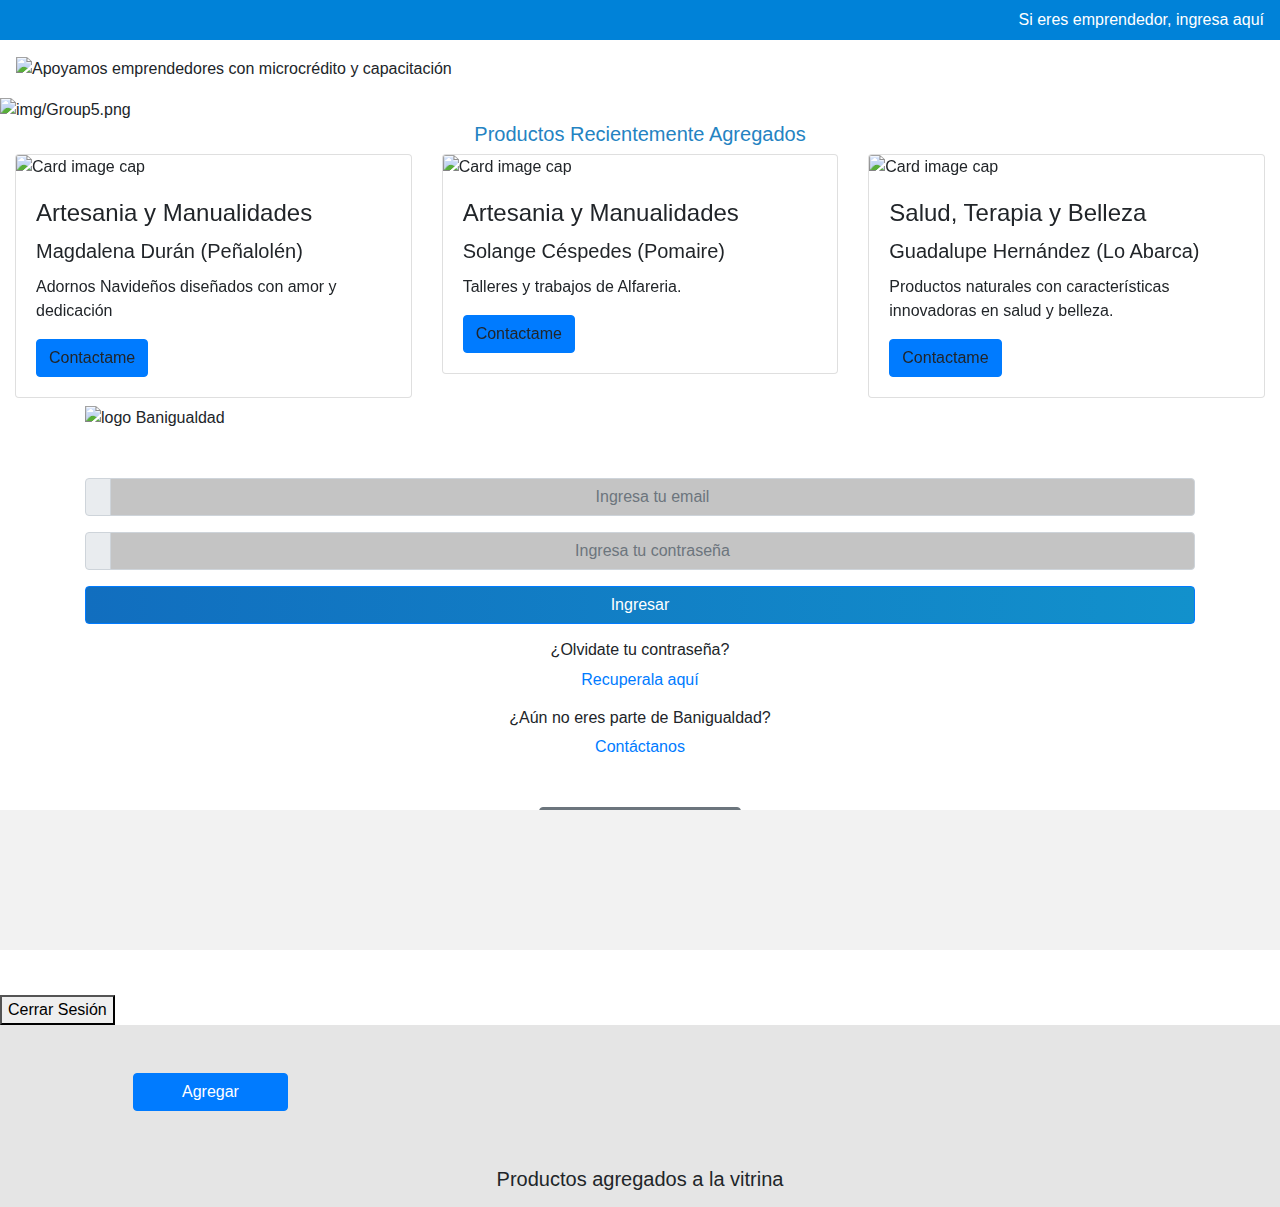
==== src/index.html @ 2a5bd41a "agregando mjoras al carrusel" ====
<!DOCTYPE html>
<html lang="en">

<head>
    <meta charset="UTF-8">
    <meta name="viewport" content="width=device-width, initial-scale=1.0">
    <meta http-equiv="X-UA-Compatible" content="ie=edge">
    <link rel="stylesheet" href="./css/style.css">
    <link rel="stylesheet" href="https://use.fontawesome.com/releases/v5.7.0/css/all.css" integrity="sha384-lZN37f5QGtY3VHgisS14W3ExzMWZxybE1SJSEsQp9S+oqd12jhcu+A56Ebc1zFSJ"
        crossorigin="anonymous">
    <link rel="stylesheet" href="https://stackpath.bootstrapcdn.com/bootstrap/4.3.1/css/bootstrap.min.css" integrity="sha384-ggOyR0iXCbMQv3Xipma34MD+dH/1fQ784/j6cY/iJTQUOhcWr7x9JvoRxT2MZw1T"
        crossorigin="anonymous">
    <!-- <link href="//netdna.bootstrapcdn.com/bootstrap/3.0.0/css/bootstrap.min.css" rel="stylesheet" id="bootstrap-css"> -->
    <!-- <script src="//netdna.bootstrapcdn.com/bootstrap/3.0.0/js/bootstrap.min.js"></script> -->
    <title>Fundación Banigualdad</title>
</head>

<body>
    <!-- Comienzo header -->
    <header>

    </header>
    <!-- Finaliza header -->
    <!-- Comienzo navegación -->

    <!-- Finaliza Navegación -->
    <!-- Comienzo section -->

    <!--Home primera pagina-->
    <section id="home">
        <nav id="navbar">
            <div class="nav-wrapper">
                <ul class="nav justify-content-end">
                    <li class="nav-item">
                        <a id="linkEmprendedor" class="nav-link active" href="#">Si eres emprendedor, ingresa aquí</a>
                    </li>
                </ul>
            </div>
        </nav>

        <div id="logotype">
            <a class="brand-logo"><img class="mk-desktop-logo dark-logo " title="Apoyamos emprendedores con microcrédito y capacitación"
                    alt="Apoyamos emprendedores con microcrédito y capacitación" src="https://www.banigualdad.cl/wp-content/uploads/2017/12/logo_web-01.png"></a>

        </div>
        <img src="img/Group5.png" alt="img/Group5.png" class="imagecoverpage">
        <div>

        </div>

        <!--productos recien agregados-->

        
        <!--Carousel Wrapper-->
    <div id="multi-item-example" class="carousel slide carousel-multi-item" data-ride="carousel">

      <!--Controls-->
      <div class="controls-top">
        <a class="btn-floating" href="#multi-item-example" data-slide="prev"><i class="fas fa-chevron-left"></i></a>
        <a class="btn-floating" href="#multi-item-example" data-slide="next"><i class="fas fa-chevron-right"></i></a>
      </div>
      <!--/.Controls-->

      <!--Indicators-->
      <ol class="carousel-indicators">
        <li data-target="#multi-item-example" data-slide-to="0" class="active"></li>
        <li data-target="#multi-item-example" data-slide-to="1"></li>
        <li data-target="#multi-item-example" data-slide-to="2"></li>
      </ol>
      <!--/.Indicators-->

      <!--Slides-->
      <div class="carousel-inner" role="listbox">

        <!--First slide-->
        <h5 class="text-color-carusel" id="productsTitle">Productos Recientemente Agregados</h5>
        <div class="carousel-item active">

          <div class="col-md-4 left">
            <div class="card mb-2">
              <img class="card-img-top" src="https://informacionimagenes.net/wp-content/uploads/2017/11/Adornos-navide%C3%B1os-tejidos-al-crochet-8.jpg"
                alt="Card image cap">
              <div class="card-body">
                <h4 class="card-title">Artesania y Manualidades</h4>
                <h5 class="card-title">Magdalena Durán (Peñalolén)</h5>
                <p class="card-text">Adornos Navideños diseñados con amor y dedicación</p>
                <a class="btn btn-primary">Contactame</a>
              </div>
            </div>
          </div>

          <div class="col-md-4 left">
            <div class="card mb-2">
              <img class="card-img-top" src="https://www.mimorelia.com/wp-content/uploads/07/noticias/morelia/22/alfareros.jpg"
                alt="Card image cap">
              <div class="card-body">
                <h4 class="card-title">Artesania y Manualidades</h4>
                <h5 class="card-title">Solange Céspedes (Pomaire)</h5>
                <p class="card-text">Talleres y trabajos de Alfareria.</p>
                <a class="btn btn-primary">Contactame</a>
              </div>
            </div>
          </div>

          <div class="col-md-4 left">
            <div class="card mb-2">
              <img class="card-img-top" src="http://www.integrare.cl/images/sobipro/entries/829/thumb_images.jpg"
                alt="Card image cap">
              <div class="card-body">
                <h4 class="card-title">Salud, Terapia y Belleza</h4>
                <h5 class="card-title">Guadalupe Hernández (Lo Abarca)</h5>
                <p class="card-text">Productos naturales con características innovadoras en salud y belleza.</p>
                <a class="btn btn-primary">Contactame</a>
              </div>
            </div>
          </div>

        </div>
        <!--/.First slide-->

        <!--Second slide-->

        <div class="carousel-item">

          <div class="col-md-4 left">
            <div class="card mb-2">
              <img class="card-img-top" src="https://jamoneriasuiza.com/wp-content/uploads/2016/11/IMG_5950-copia.jpg"
                alt="Card image cap">
              <div class="card-body">
                <h4 class="card-title">Comida - Queso de Cabeza</h4>
                <h5 class="card-title">María Cristina Gómez (Maule)</h5>
                <p class="card-text">Jamón elaborado con una selección de las mejores cabezas de cerdo.</p>
                <a class="btn btn-primary">Contactame</a>
              </div>
            </div>
          </div>

          <div class="col-md-4 left">
            <div class="card mb-2">
              <img class="card-img-top" src="https://t1.rg.ltmcdn.com/es/images/2/0/0/img_super_arrollado_de_carne_44002_600.jpg"
                alt="Card image cap">
              <div class="card-body">
                <h4 class="card-title">Comida - Arrollado de Carne</h4>
                <h5 class="card-title">Centro “La amistad”. (Valparaiso)</h5>
                <p class="card-text">Ricos arrollados rellenos para los amates de la carne.</p>
                <a class="btn btn-primary">Contactame</a>
              </div>
            </div>
          </div>

          <div class="col-md-4 left">
            <div class="card mb-2">
              <img class="card-img-top" src="https://previews.123rf.com/images/wihtgod/wihtgod1203/wihtgod120300147/12944627-un-mont%C3%B3n-de-bocadillos-fr%C3%ADos-en-la-mesa-de-buffet-catering.jpg"
                alt="Card image cap">
              <div class="card-body">
                <h4 class="card-title">Comida - Banqueteria</h4>
                <h5 class="card-title"> Marisol Burgos (Maule)</h5>
                <p class="card-text">Servicio de banquetería o de banquetes para eventos.</p>
                <a class="btn btn-primary">Contactame</a>
              </div>
            </div>
          </div>

        </div>
        <!--/.Second slide-->

        <!--Third slide-->
        <div class="carousel-item">

          <div class="col-md-4 left">
            <div class="card mb-2">
              <img class="card-img-top" src="https://i.ibb.co/GHVD1s4/plastico.jpg"
                alt="Card image cap">
              <div class="card-body">
                <h4 class="card-title">Locales y Comercios - Productos Plasticos</h4>
                <h5 class="card-title"> Ricardo Vergara (Santiago)</h5>
                <p class="card-text">Productos Pasticos y de Aluminio Desechable para Alimentos.</p>
                <a class="btn btn-primary">Contactame</a>
              </div>
            </div>
          </div>
          <div class="col-md-4 left">
            <div class="card mb-2">
              <img class="card-img-top" src="https://i.ibb.co/y4S7J2S/herramienta.jpg"
                alt="Card image cap">
              <div class="card-body">
                <h4 class="card-title">Locales y Comercios - Herramientas </h4>
                <h5 class="card-title"> Magaly Arratia (Santiago)</h5>
                <p class="card-text">Venta de todo tipo de herramientas para manualidades.</p>
                <a class="btn btn-primary">Contactame</a>
              </div>
            </div>
          </div>
          <div class="col-md-4 left">
            <div class="card mb-2">
              <img class="card-img-top" src="https://i.ibb.co/9tZRDYV/lavanderia.jpg"
                alt="Card image cap">
              <div class="card-body">
                <h4 class="card-title">Casa y Jardin - Lavanderia</h4>
                <h5 class="card-title"> María Lillo. (San Antonio)</h5>
                <p class="card-text">Servicio de lavado de ropa, manteles y  uniformes.</p>
                <a class="btn btn-primary">Contactame</a>
              </div>
            </div>
          </div>
        </div>
        <!--/.Third slide-->
      </div>
      <!--/.Slides-->
    </div>
    <!--/.Carousel Wrapper-->
    <!--ver más- ir a tienda-->
  
  </section>
    <!--Formulario de ingreso para los emprendedores-->
    <section id="login" class="container">
        <div class="row">
            <div class="col-md-6">
                <img src="./IMG/logo_banigualdad.png" class="img-responsive" alt="logo Banigualdad">
            </div>
        </div>
        <div class="row pt-5">
            <div class="col-12">
                <div id="loginOrRegister">
                    <form action="javascript:void(0)">
                        <div class="input-group mb-3">
                            <div class="input-group-prepend">
                                <span class="input-group-text" id="basic-addon1"><i class="fas fa-user"></i></span>
                            </div>
                            <input id="textEmail" type="text" class="form-control" placeholder="Ingresa tu email"
                                aria-label="Username" aria-describedby="basic-addon1">
                        </div>
                        <div class="input-group mb-3">
                            <div class="input-group-prepend">
                                <span class="input-group-text" id="basic-addon1"><i class="fas fa-lock"></i></span>
                            </div>
                            <input id="password" type="text" class="form-control" placeholder="Ingresa tu contraseña"
                                aria-label="Username" aria-describedby="basic-addon1">
                        </div>
                        <button type="button" class="btn btn-primary btnSignUp" id="btnSignUp">Ingresar</button>
                        <div class="error" id="error-m"></div>
                    </form>
                    <div class="text-center pb-5">
                        <p class="h6 pt-3">¿Olvidate tu contraseña?</p>
                        <a href="">Recuperala aquí</a>
                        <p class="h6 pt-3">¿Aún no eres parte de Banigualdad?</p>
                        <a href="https://www.banigualdad.cl/" target="_blank">Contáctanos</a>
                    </div>
                </div>
            </div>
        </div>
    </section>
    <!--timeline de publicaciones de emprendedores y fundación-->
  
  
    <section id="timeline">
       <div class="container">
       <div class="row justify-content-md-center">
        <div class="dropdown col-md-auto">
            <button class="btn btn-secondary dropdown-toggle" type="button" id="dropdownMenu2" data-toggle="dropdown" aria-haspopup="true" aria-expanded="false">
              @Canales de Difusion
            </button>
            <div class="dropdown-menu" aria-labelledby="dropdownMenu2">
              <button class="dropdown-item" type="button">@Banigualdad</button>
              <button class="dropdown-item" type="button">@Zona Norte</button>
              <button class="dropdown-item" type="button">@Zona Central</button>
              <button class="dropdown-item" type="button">@Zona Sur</button>
            </div>
          </div>

        </div></div>
      
              
         <section id="index_page">
           <div class="container">
              <div class="row justify-content-md-center">
           <!-- comentar y publicar -->  
                <div id="root">
                <div id="newcoments"><div id="comentPost"></div></div>    
                </div>
              </div>
           </div>
        </section>
          
    <!-- Textarea para publicacion -->
                       <!-- Modal -->
<div class="modal fade" id="myModal" tabindex="-1" role="dialog" aria-labelledby="exampleModalLongTitle" aria-hidden="true">
    <div class="modal-dialog" role="document">
      <div class="modal-content">
        <div class="modal-header">
          <h5 class="modal-title" id="exampleModalLongTitle">Ingresa tu publicación </h5>
          <button type="button" class="close" data-dismiss="modal" aria-label="Close">
            <span aria-hidden="true">&times;</span>
          </button>
        </div>
        <div class="modal-body">
          <!-------formulario publicaciones---->
          <form>
            <div class="form-group">
            <label for="exampleInputEmail1" name="title">Titulo</label>
            <input type="email" class="form-control" name="titulo" id="tituloaconvalidar">
            </div>
            <div class="form-group">
            <label for="exampleFormControlSelect1">Canales de Difusion</label>
            <select class="form-control" id="hashtagsPost" >
                <option>BanIgualdad</option>
                <option>Santiago</option>
                <option>Zona Norte</option>
                <option>Zona Central</option>
                <option>Zona Sur</option>
              </select>
            </div>
            <div class="form-group">
            <label id="fileUpload" for="postImgInput" class="inputTitle">Escoger imagen</label>
            <input type="file" class="form-control-file"   id="postImgInput">
            </div>
            <div class="form-group">
             <label for="exampleFormControlTextarea1" name="subject">Escribe tu Post</label>
             <textarea class="form-control" name="comentario" id="coments" ></textarea>
            </div>  
            </form>
        </div>
        <div class="modal-footer">
          <button id="btnComents" type="button"   data-dismiss="modal" class="btn btn-primary">Crear Publicacion</button>
        </div>
      </div>
    </div>
  </div>
        <div>
            <button class="button-right" id="btnLogout"><i class="fas fa-sign-out-alt"></i> Cerrar Sesión</button>
        </div>
    </section>
    <!--Vitrina de emprendedores y sus productos-->
    <section id="viewStore" class="showcase">
    <div id="produc-list">
        
        <div id="serviceCategory">
            <!-- Card deck -->
            <div class="card-deck">
                <!-- Card -->
                <div class="card mb-4">
                    <!--Card image-->
                    <div>
                        <img class="card-img-top" src="https://www.banigualdad.cl/wp-content/uploads/bfi_thumb/alice-peailillo-nrdhmaquke088vcktum8vwrxzqmtpvykxa1p4478t4.jpg"
                            alt="Card image cap">
                        <a href="#!">
                            <div class="mask rgba-white-slight"></div>
                        </a>
                    </div>
                    <!--Card content-->
                    <div class="card-body">
                        <!--Title-->
                        <h4 class="card-title">Servicios</h4>
                        <h3 class="name">Alice Peñailillo</h3>
                        <!--Text-->
                        <p class="card-text">Alice, vive en San Antonio, es Ingeniero de profesión y realiza terapias
                            complementarias, como el reiki</p>
                        <!-- Provides extra visual weight and identifies the primary action in a set of buttons -->
                        <button type="button" class="btn btn-light-blue btn-md">Contactame</button>
                    </div>
                </div>
                <!-- Card -->
                <!-- Card -->
                <div class="card mb-4">
                    <!--Card image-->
                    <div class="view overlay">
                        <img class="card-img-top" src="https://banqueteria-cocteleria.webnode.cl/_files/200000003-16d1717cb9/450/banqueteria-y-eventos-volterra-161711-MLC20619125700_032016-O.jpg"
                            alt="Card image cap">
                        <a href="#!">
                            <div class="mask rgba-white-slight"></div>
                        </a>
                    </div>
                    <!--Card content-->
                    <div class="card-body">
                        <!--Title-->
                        <h4 class="card-title">Servicios</h4>
                        <h3 class="name">Cristina Herrera</h3>
                        <!--Text-->
                        <p class="card-text">Cristina se dedica a prestar servicios de banqueteria en la zona sur del
                            país</p>
                        <!-- Provides extra visual weight and identifies the primary action in a set of buttons -->
                        <button type="button" class="btn btn-light-blue btn-md">Contactame</button>
                    </div>
                </div>
                <!-- Card -->
                <!-- Card -->
                <div class="card mb-4">
                    <!--Card image-->
                    <div class="view overlay">
                        <img class="card-img-top" src="http://www.transportesexpress.cl/site/wp-content/uploads/2017/03/camion4.jpg"
                            alt="Card image cap">
                        <a href="#!">
                            <div class="mask rgba-white-slight"></div>
                        </a>
                    </div>
                    <!--Card content-->
                    <div class="card-body">
                        <!--Title-->
                        <h4 class="card-title">Servicios</h4>
                        <h3 class="name">Ramon Carnicer</h3>
                        <!--Text-->
                        <p class="card-text">Ramon se dedica a hacer fletes en la zona sur del país. Muy ordenado y
                            responsable</p>
                        <!-- Provides extra visual weight and identifies the primary action in a set of buttons -->
                        <button type="button" class="btn btn-light-blue btn-md">Contactame</button>
                    </div>
                </div>
                <!-- Card -->
            </div>
            <!-- Card deck -->
        </div>
        <!--Aquí termina categoria servicios-->
        <div id="foodCategory">
            <!-- Card deck -->
            <div class="card-deck">
                <!-- Card -->
                <div class="card mb-4">
                    <!--Card image-->
                    <div class="view overlay">
                        <img class="card-img-top" src="https://mdbootstrap.com/img/Photos/Others/images/16.jpg" alt="Card image cap">
                        <a href="#!">
                            <div class="mask rgba-white-slight"></div>
                        </a>
                    </div>
                    <!--Card content-->
                    <div class="card-body">
                        <!--Title-->
                        <h4 class="card-title">Card title</h4>
                        <h3 class="name"></h3>
                        <!--Text-->
                        <p class="card-text">Some quick example text to build on the card title and make up the bulk of
                            the card's content.</p>
                        <!-- Provides extra visual weight and identifies the primary action in a set of buttons -->
                        <button type="button" class="btn btn-light-blue btn-md">Read more</button>
                    </div>
                </div>
                <!-- Card -->
                <!-- Card -->
                <div class="card mb-4">
                    <!--Card image-->
                    <div class="view overlay">
                        <img class="card-img-top" src="https://mdbootstrap.com/img/Photos/Others/images/14.jpg" alt="Card image cap">
                        <a href="#!">
                            <div class="mask rgba-white-slight"></div>
                        </a>
                    </div>
                    <!--Card content-->
                    <div class="card-body">
                        <!--Title-->
                        <h4 class="card-title">Card title</h4>
                        <h3 class="name"></h3>
                        <!--Text-->
                        <p class="card-text">Some quick example text to build on the card title and make up the bulk of
                            the card's content.</p>
                        <!-- Provides extra visual weight and identifies the primary action in a set of buttons -->
                        <button type="button" class="btn btn-light-blue btn-md">Read more</button>
                    </div>
                </div>
                <!-- Card -->
                <!-- Card -->
                <div class="card mb-4">
                    <!--Card image-->
                    <div class="view overlay">
                        <img class="card-img-top" src="https://mdbootstrap.com/img/Photos/Others/images/15.jpg" alt="Card image cap">
                        <a href="#!">
                            <div class="mask rgba-white-slight"></div>
                        </a>
                    </div>
                    <!--Card content-->
                    <div class="card-body">
                        <!--Title-->
                        <h4 class="card-title">Card title</h4>
                        <h3 class="name"></h3>
                        <!--Text-->
                        <p class="card-text">Some quick example text to build on the card title and make up the bulk of
                            the card's content.</p>
                        <!-- Provides extra visual weight and identifies the primary action in a set of buttons -->
                        <button type="button" class="btn btn-light-blue btn-md">Read more</button>
                    </div>
                </div>
                <!-- Card -->
            </div>
            <!-- Card deck -->
        </div>
        <div id="handMade">
            <!-- Card deck -->
            <div class="card-deck">
                <!-- Card -->
                <div class="card mb-4">
                    <!--Card image-->
                    <div class="view overlay">
                        <img class="card-img-top" src="https://mdbootstrap.com/img/Photos/Others/images/16.jpg" alt="Card image cap">
                        <a href="#!">
                            <div class="mask rgba-white-slight"></div>
                        </a>
                    </div>
                    <!--Card content-->
                    <div class="card-body">
                        <!--Title-->
                        <h4 class="card-title">Card title</h4>
                        <h3 class="name"></h3>
                        <!--Text-->
                        <p class="card-text">Some quick example text to build on the card title and make up the bulk of
                            the card's content.</p>
                        <!-- Provides extra visual weight and identifies the primary action in a set of buttons -->
                        <button type="button" class="btn btn-light-blue btn-md">Read more</button>
                    </div>
                </div>
                <!-- Card -->
                <!-- Card -->
                <div class="card mb-4">
                    <!--Card image-->
                    <div class="view overlay">
                        <img class="card-img-top" src="https://mdbootstrap.com/img/Photos/Others/images/14.jpg" alt="Card image cap">
                        <a href="#!">
                            <div class="mask rgba-white-slight"></div>
                        </a>
                    </div>
                    <!--Card content-->
                    <div class="card-body">
                        <!--Title-->
                        <h4 class="card-title">Card title</h4>
                        <h3 class="name"></h3>
                        <!--Text-->
                        <p class="card-text">Some quick example text to build on the card title and make up the bulk of
                            the card's content.</p>
                        <!-- Provides extra visual weight and identifies the primary action in a set of buttons -->
                        <button type="button" class="btn btn-light-blue btn-md">Read more</button>
                    </div>
                </div>
                <!-- Card -->
                <!-- Card -->
                <div class="card mb-4">
                    <!--Card image-->
                    <div class="view overlay">
                        <img class="card-img-top" src="https://mdbootstrap.com/img/Photos/Others/images/15.jpg" alt="Card image cap">
                        <a href="#!">
                            <div class="mask rgba-white-slight"></div>
                        </a>
                    </div>
                    <!--Card content-->
                    <div class="card-body">
                        <!--Title-->
                        <h4 class="card-title">Card title</h4>
                        <h3 class="name"></h3>
                        <!--Text-->
                        <p class="card-text">Some quick example text to build on the card title and make up the bulk of
                            the card's content.</p>
                        <!-- Provides extra visual weight and identifies the primary action in a set of buttons -->
                        <button type="button" class="btn btn-light-blue btn-md">Read more</button>
                    </div>
                </div>
                <!-- Card -->
            </div>
            <!-- Card deck -->
        </div>
        <div id="terapyAndBeauty">
            <!-- Card deck -->
            <div class="card-deck">
                <!-- Card -->
                <div class="card mb-4">
                    <!--Card image-->
                    <div class="view overlay">
                        <img class="card-img-top" src="https://mdbootstrap.com/img/Photos/Others/images/16.jpg" alt="Card image cap">
                        <a href="#!">
                            <div class="mask rgba-white-slight"></div>
                        </a>
                    </div>
                    <!--Card content-->
                    <div class="card-body">
                        <!--Title-->
                        <h4 class="card-title">Card title</h4>
                        <h3 class="name"></h3>
                        <!--Text-->
                        <p class="card-text">Some quick example text to build on the card title and make up the bulk of
                            the card's content.</p>
                        <!-- Provides extra visual weight and identifies the primary action in a set of buttons -->
                        <button type="button" class="btn btn-light-blue btn-md">Read more</button>
                    </div>
                </div>
                <!-- Card -->
                <!-- Card -->
                <div class="card mb-4">
                    <!--Card image-->
                    <div class="view overlay">
                        <img class="card-img-top" src="https://mdbootstrap.com/img/Photos/Others/images/14.jpg" alt="Card image cap">
                        <a href="#!">
                            <div class="mask rgba-white-slight"></div>
                        </a>
                    </div>
                    <!--Card content-->
                    <div class="card-body">
                        <!--Title-->
                        <h4 class="card-title">Card title</h4>
                        <h3 class="name"></h3>
                        <!--Text-->
                        <p class="card-text">Some quick example text to build on the card title and make up the bulk of
                            the card's content.</p>
                        <!-- Provides extra visual weight and identifies the primary action in a set of buttons -->
                        <button type="button" class="btn btn-light-blue btn-md">Read more</button>
                    </div>
                </div>
                <!-- Card -->
                <!-- Card -->
                <div class="card mb-4">
                    <!--Card image-->
                    <div class="view overlay">
                        <img class="card-img-top" src="https://mdbootstrap.com/img/Photos/Others/images/15.jpg" alt="Card image cap">
                        <a href="#!">
                            <div class="mask rgba-white-slight"></div>
                        </a>
                    </div>
                    <!--Card content-->
                    <div class="card-body">
                        <!--Title-->
                        <h4 class="card-title">Card title</h4>
                        <h3 class="name"></h3>
                        <!--Text-->
                        <p class="card-text">Some quick example text to build on the card title and make up the bulk of
                            the card's content.</p>
                        <!-- Provides extra visual weight and identifies the primary action in a set of buttons -->
                        <button type="button" class="btn btn-light-blue btn-md">Read more</button>
                    </div>
                </div>
                <!-- Card -->
            </div>
            <!-- Card deck -->
        </div>
    </div>
    </section>
    <!--Perfil de los emprendedores-->
    <section id="profile" class="container section-profile">
        <div class="card styleCard" style="max-width: 540px;">
            <div class="row no-gutters">
                <div class="col-4">
                    <img src="./IMG/solange-cspedes.jpg" class="card-img imgProfile" alt="imagen de perfil">
                </div>
                <div class="col-8">
                    <div class="card-body">
                        <h5 class="card-title">Solange Céspedes</h5>
                        <p class="card-text">“Manteniendo la tradición en Pomaire”</p>
                    </div>
                </div>
            </div>
        </div>
        <div class="row mt-3">
            <div class="col colReview m-2">
                <div class="pt-3 pb-5">
                    <h6>Mi historia</h6>
                    <p>
                        Tengo mi taller y además tengo un local donde vendo lo que yo misma fabrico. Antes yo solo
                        abastecía
                        locales
                        y no ganaba mucho dinero, incluso pensé en dejarlo al ver mi situación económica. Un día me
                        topé con una
                        amiga
                        que pertenecía a la Fundación que me invitó a participar.
                    </p>
                    <h6>Ubicación</h6>
                    <p>
                        Pomaire 1234
                    </p>
                    <h6>Horario</h6>
                    <p>
                        lunes a viernes 09:00-16:00 hrs.
                    </p>
                    <h6>Quiero que me contacten por:</h6>
                    <div class="form-check">
                        <input class="form-check-input" type="radio" name="exampleRadios" id="exampleRadios1" value="option1"
                            checked>
                        <label class="form-check-label" for="exampleRadios1">
                            Teléfono
                        </label>
                    </div>
                    <div class="form-check">
                        <input class="form-check-input" type="radio" name="exampleRadios" id="exampleRadios2" value="option2">
                        <label class="form-check-label" for="exampleRadios2">
                            Correo
                        </label>
                    </div>
                    <div class="form-check">
                        <input class="form-check-input" type="radio" name="exampleRadios" id="exampleRadios1" value="option1"
                            checked>
                        <label class="form-check-label" for="exampleRadios1">
                            Facebook
                        </label>
                    </div>
                    <button type="button" class="btn btn-primary btn-md float-right">Editar mi perfil</button>
                </div>
            </div>
        </div>
    </section>
    <!-- agregar productos-->
    <section id="products" class="section-profile">
        <div class="container">
            <div class="row p-5">
                <div class="col">
                    <button type="button" class="btn btn-primary px-5" data-toggle="modal" data-target="#modalproductos">Agregar</button>
                </div>
            </div>
            <div class="row p-2">
                <div class="col text-center">
                    <h5>Productos agregados a la vitrina</h5>
                </div>
            </div>
            <!-- tabla con productos -->
            <div class="subirproductos" class="row mt-3">
                <div class="col colReview m-2 mb-5">
                    <table class="table">
                        <tbody>
                            <tr>
                                <th scope="row">1</th>
                                <td>Olla de greda</td>
                                <td>$25.000</td>
                                <td>
                                    <div class="row icon-group">
                                        <div class="col-2"><button id="" class="post-icon"><i class="fas fa-pen"></i></button></div>
                                        <div class="col-2"><button id="" class="post-icon float-right"><i class="fas fa-trash-alt"></i></button></div>
                                    </div>
                                </td>
                            </tr>
                            <tr>
                                <th scope="row">2</th>
                                <td>Platos de greda</td>
                                <td>$3.900</td>
                                <td>
                                    <div class="row icon-group">
                                        <div class="col-2"><button id="" class="post-icon"><i class="fas fa-pen"></i></button></div>
                                        <div class="col-2"><button id="" class="post-icon float-right"><i class="fas fa-trash-alt"></i></button></div>
                                    </div>
                                </td>
                            </tr>
                            <tr>
                                <th scope="row">3</th>
                                <td>Chanchito de greda</td>
                                <td>$1.500</td>
                                <td>
                                    <div class="row icon-group">
                                        <div class="col-2"><button id="" class="post-icon"><i class="fas fa-pen"></i></button></div>
                                        <div class="col-2"><button id="" class="post-icon float-right"><i class="fas fa-trash-alt"></i></button></div>
                                    </div>
                                </td>
                            </tr>
                            <tr>
                                <th scope="row">3</th>
                                <td>Set de 4 tazas de greda</td>
                                <td>$3.500</td>
                                <td>
                                    <div class="row icon-group">
                                        <div class="col-2"><button id="" class="post-icon"><i class="fas fa-pen"></i></button></div>
                                        <div class="col-2"><button id="" class="post-icon float-right"><i class="fas fa-trash-alt"></i></button></div>
                                    </div>
                                </td>
                            </tr>
                        </tbody>
                    </table>
                </div>
            </div>
            <!-- Modal -->
            <div class="modal fade" id="modalproductos" tabindex="-1" role="dialog" aria-labelledby="exampleModalCenterTitle"
                aria-hidden="true">
                <div class="modal-dialog modal-dialog-centered" role="document">
                    <div class="modal-content">
                        <div class="modal-header">
                            <h5 class="modal-title pl-2" id="exampleModalCenterTitle">Olla de greda</h5>
                            <button type="button" class="close" data-dismiss="modal" aria-label="Close">
                                <span aria-hidden="true">&times;</span>
                            </button>
                        </div>
                        <div class="modal-body row pl-4">
                            <div class="col-6">
                                <img src="IMG/olla-greda.jpg" alt="imagen del producto" class="img-product">
                            </div>
                            <div class="col-6">
                                Olla de greda ideal para mantener el calor
                                <hr>
                                <p class="h6">$25.000</p>
                            </div>
                        </div>
                        <div class="modal-footer">
                            <button type="button" class="btn btn-secondary" data-dismiss="modal">Cerrar</button>
                            <button type="button" class="btn btn-primary">Guardar</button>
                        </div>
                    </div>
                </div>
            </div>
            <!-- termina modal -->
        </div>
    </section>
    <!-- Finaliza section -->
    <!-- Comienzo footer -->
    
<footer id="footer_page">
        <div class="container">
            <div class="row">
               
               <div  class="col icons-footer">
                   <a id="index" href="#timeline">
                   <i class="fas fa-home btn-act active"></i>
                   </a>
              </div>
               <div class="col icons-footer"> 
                    <a id="search" href="#viewStore">
                    <i class="fas fa-shopping-bag"></i>
                    </a>
               </div>
               <div class="col icons-footer">
                  <a class="add-post" id="addPost" data-toggle="modal" data-target="#myModal">
                  <i class="fas fa-plus-circle btn-act"></i>
                  </a>
              </div>
               <div class="col icons-footer"> 
                   <a id="recipes" href="#addProductos">
                      <i class="fas fa-cart-plus"></i>
                   </a>
              </div>
               <div  class="col icons-footer"> 
                   <a id="showUser" href="#profile">
                   <i  class="fas fa-user-circle btn-act"></i>
                   </a> 
              </div>          
      </div>
    </div>
        <!--footer e iconos de vitrina -->
  </footer>
    
    <!-- Finaliza footer Ana  -->
    <script src="https://cdn.firebase.com/libs/firebaseui/3.1.1/firebaseui.js"></script>
    <script src="https://www.gstatic.com/firebasejs/5.8.1/firebase.js"></script>
    <script>
        const config = {
            apiKey: "AIzaSyC6-D_wOl0xwxRoVaSQBrIKMBdHiU4BDu0",
            authDomain: "banigualdad-d5784.firebaseapp.com",
            databaseURL: "https://banigualdad-d5784.firebaseio.com",
            projectId: "banigualdad-d5784",
            storageBucket: "banigualdad-d5784.appspot.com",
            messagingSenderId: "250712200354"
        };
        firebase.initializeApp(config);
    </script>
    <script src="https://code.jquery.com/jquery-3.3.1.slim.min.js" integrity="sha384-q8i/X+965DzO0rT7abK41JStQIAqVgRVzpbzo5smXKp4YfRvH+8abtTE1Pi6jizo"
        crossorigin="anonymous"></script>
    <script src="https://cdnjs.cloudflare.com/ajax/libs/popper.js/1.14.7/umd/popper.min.js" integrity="sha384-UO2eT0CpHqdSJQ6hJty5KVphtPhzWj9WO1clHTMGa3JDZwrnQq4sF86dIHNDz0W1"
        crossorigin="anonymous"></script>
    <script src="https://stackpath.bootstrapcdn.com/bootstrap/4.3.1/js/bootstrap.min.js" integrity="sha384-JjSmVgyd0p3pXB1rRibZUAYoIIy6OrQ6VrjIEaFf/nJGzIxFDsf4x0xIM+B07jRM"
        crossorigin="anonymous"></script>
    
    <script src="./JS/index.js" type="module"></script>
    <script src="./JS/main.js" type="module"></script>
    <script src="./JS/auth.js" type="module"></script>
</body>
---- src/css/style.css ----
/* estilos del login */
html{
    margin:0
}
.container {
    justify-content: center;
}


.btnSignUp{
    width: 100%;
    background: -webkit-linear-gradient(left,#116ebf 0%, #1291cc 100%);
}

#login form input {
    background: #C4C4C4;
    text-align: center;
}
#login form button {
    background: -webkit-linear-gradient(left,#116ebf 0%, #1291cc 100%);
    box-sizing: border-box;
    color: #ffffff;
}
#login form button:hover {
    opacity: 0.6;
    transition: 0.4s;
}

#login{
    display: block;
}

.img-responsive{

  margin: 0 auto;
  display: flex;
 
}




/* pagina principal */

.imagecoverpage{
    width: 100%;
}

#navbar{
    background-color: #0082d8;
   
}

#linkEmprendedor{
    color: white;
}

#logotype{
    margin: 1rem;
    margin-bottom: 1rem;
}

.map{
    width: auto;
    margin-top: 1rem;
    
}

#shopping-bag{
    width: 60px;
    height: 60px;
    justify-content: center;
    margin: 0 auto;
    max-width: 100%;
    height: auto;
    display: block;
   
}


img.card-img-top{
    height: 100%;
    max-height: 250px;
}
div.card mb-2{
    height: 100%;
    max-height: 600px;
}
#viewStore{
    display:none;

}


#search{
    text-align: center;
 }
 
 .btn-outline-secondary {
     color: #74c75b;
     border-color: #74c75b;
 }
 
 #selectOption{
     margin-top: 1.2rem;
 }
 
 select#inputGroupSelect04.custom-select{
     width: 200px;
 }

 #moreProducts{
     font-size: 1.5rem;
     font-family: sans-serif;
     color: #0082d8;
     text-align: center;
 }


input.form-control.form-control-sm.mr-3.w-75{
    width: 4rem;
    margin: 1rem;
}

/* productos y servicios */

.post-icon{
    border: none;
    background: transparent;
    cursor: pointer;
}


.img-product{
    width: 100px;
}
/* termino de productos y servicios */

#search{
    float:right
}

select.browser-default.custom-select{
    width: 20rem;
    margin: 1rem;
}

i.fas.fa-search{
     color: #0082d8;
     
}
 

.carousel-item{
    display: flex;
    position: relative;
}

.textTitle, .controls-top{
    text-align: center;
}

#more{
    display: flex;
    
}

.moreproduct{
    position: relative;
    text-align: center;
    left: 40%;
    top: 40px;
}


.textmore{
    position: relative;
    top: 50px;
    left: 40%;
}
/*Escondiendo home para trabajar en viewStore*/
/*#home{
    display: none;
}*/

/* vitrina */

.lisProduct{
    display: block;
}


/* perfil */
.section-profile{
    background-color:#e5e5e5;
}
.imgProfile{
    width: 100px;
    border-radius: 50%!important;
    margin-top: 10px;
}

.styleCard{
    border:none!important;
    background-color:#e5e5e5!important;
}

.colReview{
    background-color: #ffffff;
    box-shadow: 0px 10px 20px rgba(31, 32, 65, 0.08)!important;
    border-radius: 10px;
}

#profile{
    display: none;

}

/* footer */

 /* timeline */

 .timeline{
     display: none;
 }

img.card-img-top{
    height: 100%;
    max-height: 200px;
}


/* pagina timeline and other YOyi's css*/

.icons-footer{
    flex-direction: row;
    display: flex;
    justify-content: center;
    font-size: 28px;
    
  }
  .icons-footer a{
    color: #666;

  }
  .icons-footer a:focus,
  .icons-footer a:hover{
    color: #2483c2;
  }


  .boxicon_nav{
      display: flex;
      flex-direction: row;
      align-items: center;
  }
  footer{
    background-color: #f2f2f2;
    width: 100%;
    position: fixed;
    clear: both;
    height:140px;
    margin-top: 0px;
    padding-top: 10px;
    overflow: visible;
    top:90%;
    z-index: 100;
 

  }

  .footericons{
    display:none;
  }

  #index_page{
    margin-bottom: 100px;
    margin-top: 30px;
  }
 .font-footer{
  text-align: center;
  margin-top: 20px;
   color:#8d57a1;
 }
.text-login{
  padding-top: 20px;
  padding-bottom: 20px;
}
.red{
  color:red;
}

.comentar-post{
  margin-top:10px;
border: 1px solid purple;
padding:5px;
text-align: left;
}
.comentar-post p{

padding:5px;

}
/*** CARD STLES  for Timeline ***/

.cards-container{

  max-width: 100%;
  margin: 2rem auto;
}


.card-one{
  position: relative;
  width: 90%;
  margin: 5%;
  background: #fff;
  box-shadow: 0 0 60px 2px rgba(0,0,0,.10);

} 
.header_card{
    position: relative;
    width: 100%;
    height: 60px;
    background-color:#884EA0; 
   }
    
.header_card::before, .header_card::after{
      content: '';
      position: absolute;
      top: 0;bottom: 0;left: 0;right: 0;
      background: inherit;
    }
.header_card::before{
      -webkit-transform: skewY(-8deg);
      -moz-transform: skewY(-8deg);
      -ms-transform: skewY(-8deg);
      -o-transform: skewY(-8deg);
      transform: skewY(-8deg);
      -webkit-transform-origin: 100% 100%;
      -moz-transform-origin: 100% 100%;
      -ms-transform-origin: 100% 100%;
      -o-transform-origin: 100% 100%;
      transform-origin: 100% 100%;
    }
.header_card::after{
      -webkit-transform: skewY(8deg);
      -moz-transform: skewY(8deg);
      -ms-transform: skewY(8deg);
      -o-transform: skewY(8deg);
      transform: skewY(8deg);
      -webkit-transform-origin: 0 100%;
      -moz-transform-origin: 0 100%;
      -ms-transform-origin: 0 100%;
      -o-transform-origin: 0 100%;
      transform-origin: 0 100%;
    }
.avatar{
      position: absolute;
      left: 50%;
      top: 30px;
      margin-left: -50px;
      z-index: 5;
      width: 100px;
      height: 100px;
      border-radius: 50%;
      overflow: hidden;
      background: #c8c;
      border:3px solid #fff;}
.avatar img{
        position: absolute;
        top: 50%;
        left: 50%;
        -webkit-transform: translate(-50%, -50%);
        -moz-transform: translate(-50%, -50%);
        -ms-transform: translate(-50%, -50%);
        -o-transform: translate(-50%, -50%);
        transform: translate(-50%, -50%);
        width: 100px;
        height: auto;
      }
    
 .info-user-p{
    position: relative;
    margin: 80px 0 30px;
    text-align: center;}
.info-user-p::after{
      content: '';
      position: absolute;
      bottom: -15px;
      left: 50%;
      margin-left: -15px;
      width: 30px;
      height: 1px;
      background: #000;
    }
  
.desc{
    padding: 0 1rem 2rem;
    text-align: center;
    line-height: 1.5;
    color: #777;
  }
 .contacts{
    width: 200px;
    max-width: 100%;
    margin: 0 auto 3rem;}
.contacts   a{
      display: block;
      width: 33.333333%;
      float: left;
      text-align: center;
      color:#c8c ;}

.contacts   a:hover{
        color: #333;}

  
  .footer_card{
    position: relative;
    padding: 1rem;
    background-color:#884EA0;
    text-align: center;}

.footer_card a{
      padding: 0 1rem;
      color: #e2e2e2;
      -webkit-transition: color .4s;
      -moz-transition: color .4s;
      -ms-transition: color .4s;
      -o-transition: color .4s;
      transition: color .4s;
    }
.footer_card a:hover{
        color:#c8c;
      }

.footer_card::before{
      content: '';
      position: absolute;
      top: -27px;
      left: 50%;
      margin-left: -15px;
      border: 15px solid transparent;
      border-bottom-color: #884EA0;
    }

    #addpost_container{
      display: none;
    }
    #recipes_container{
      display: none;
      margin-bottom: 50px;
    }
    #profile_container{
      display: none;
      margin-bottom: 50px;
    }
    #search_container{
      display: none;
      margin-bottom: 50px;
    }
    .savebiograph{

      font-family: "Roboto", sans-serif;
      text-transform: uppercase;
      outline: 0;
      background:rgb(146, 100, 165);
      width: 50%;
      border: 0;
      padding: 10px;
      color: #FFFFFF;
      font-size: 12px;
      -webkit-transition: all 0.3 ease;
      transition: all 0.3 ease;
      cursor: pointer;
    }
    
    
    
    .box_text{
    
      width: 90%;
      margin-left: 5%;
      margin-right: 5%;
      margin-bottom: 60px;
      background: #fff;
      box-shadow: 0 0 20px 2px rgba(0,0,0,.10);
      padding: 8px;
      border: 1px solid #ae71e6;
      position: relative;
    } 
    .box-header{
        width: 100%;
        height: 80px;
        background-color: #dee9f4;
    }
    .name-post {
      margin-left: 100px;
      font-size: 26px;
      color: #666;
      padding-top: 15px;
    }

    .name-post2{
      font-size: 14px;
      color:#fff;
      padding: 10px;
      text-align: center;
    }
    .box-header2{
      width: 100%;
      height: 60px;
      background-color: rgb(146, 100, 165); 
  }  
       .avatar_post{
        position: absolute;
        
        width: 80px;
        height: 80px;
        border-radius: 50%;
        overflow: hidden;
        background: #c8c;
        border: 3px solid #fff;}

    .avatar_post img{
          position: absolute;
          top: 50%;
          left: 50%;
          -webkit-transform: translate(-50%, -50%);
          -moz-transform: translate(-50%, -50%);
          -ms-transform: translate(-50%, -50%);
          -o-transform: translate(-50%, -50%);
          transform: translate(-50%, -50%);
          width: 80px;
          height: auto;
        }  
       .box-content{
         padding: 15px 5px;
       } 
    
       .box-buttons{
        position: relative;
        padding: 1rem;
        text-align: center;}
    
    
        .btn-likecoment{
       font-family: "Roboto", sans-serif;
          text-transform: uppercase;
          outline: 0;
          background:rgb(146, 100, 165);
          width: 100%;
          border: 0;
          padding: 10px;
          color: #FFFFFF;
          font-size: 12px;
          -webkit-transition: all 0.3 ease;
          transition: all 0.3 ease;
          cursor: pointer;
      
        }    
        .icondeskopt{
          display: none;
        }
        .coments-post{
          width: 100%; 
          height: 85px;
        }
        .coment-post{
          width: 100%;
          height: 45px;
        }
        .coment-biograph{
          width: 100%;
          height: 25px;
        }
        #postImgInput{
          font-size: 12px;
        }

.img-post{
  width: 100%;
 margin-top: 20px;
 margin-bottom: 20px;
 padding: 10px;



}

.contenidopost-img{
    width: 30%;
    float:left;
}

.coment-post{
  width: 100%;
  height: 85px;
  }
.contenidopost{
    width: 70%;
    float:left;
    padding-left: 20px;
    padding-top: 20px;



}  

.alinear{
    display:flex;
    justify-content: center;
    align-items: center;
}

#comentPost{
    width:90%;
    margin-left:30px;
    margin-top:20px;
    margin-bottom:20px;
}



.content{
    margin-top: 0px;
}
 

.subirproductos{
    display: none;
}

.left
{float: left;}

.icon-post{
    font-size:18px;
    padding: 10px;
    margin-bottom: 20px;
}
.text-color-carusel{
    color:#2483c2;
    text-align: center;
}

.card-style{
    border-radius: 20px 20px 20px 20px!important;
-moz-border-radius: 20px 20px 20px 20px!important;
-webkit-border-radius: 20px 20px 20px 20px!important;
box-shadow:0 0 60px 12px rgba(0, 0, 0, 0.08)!important;

}
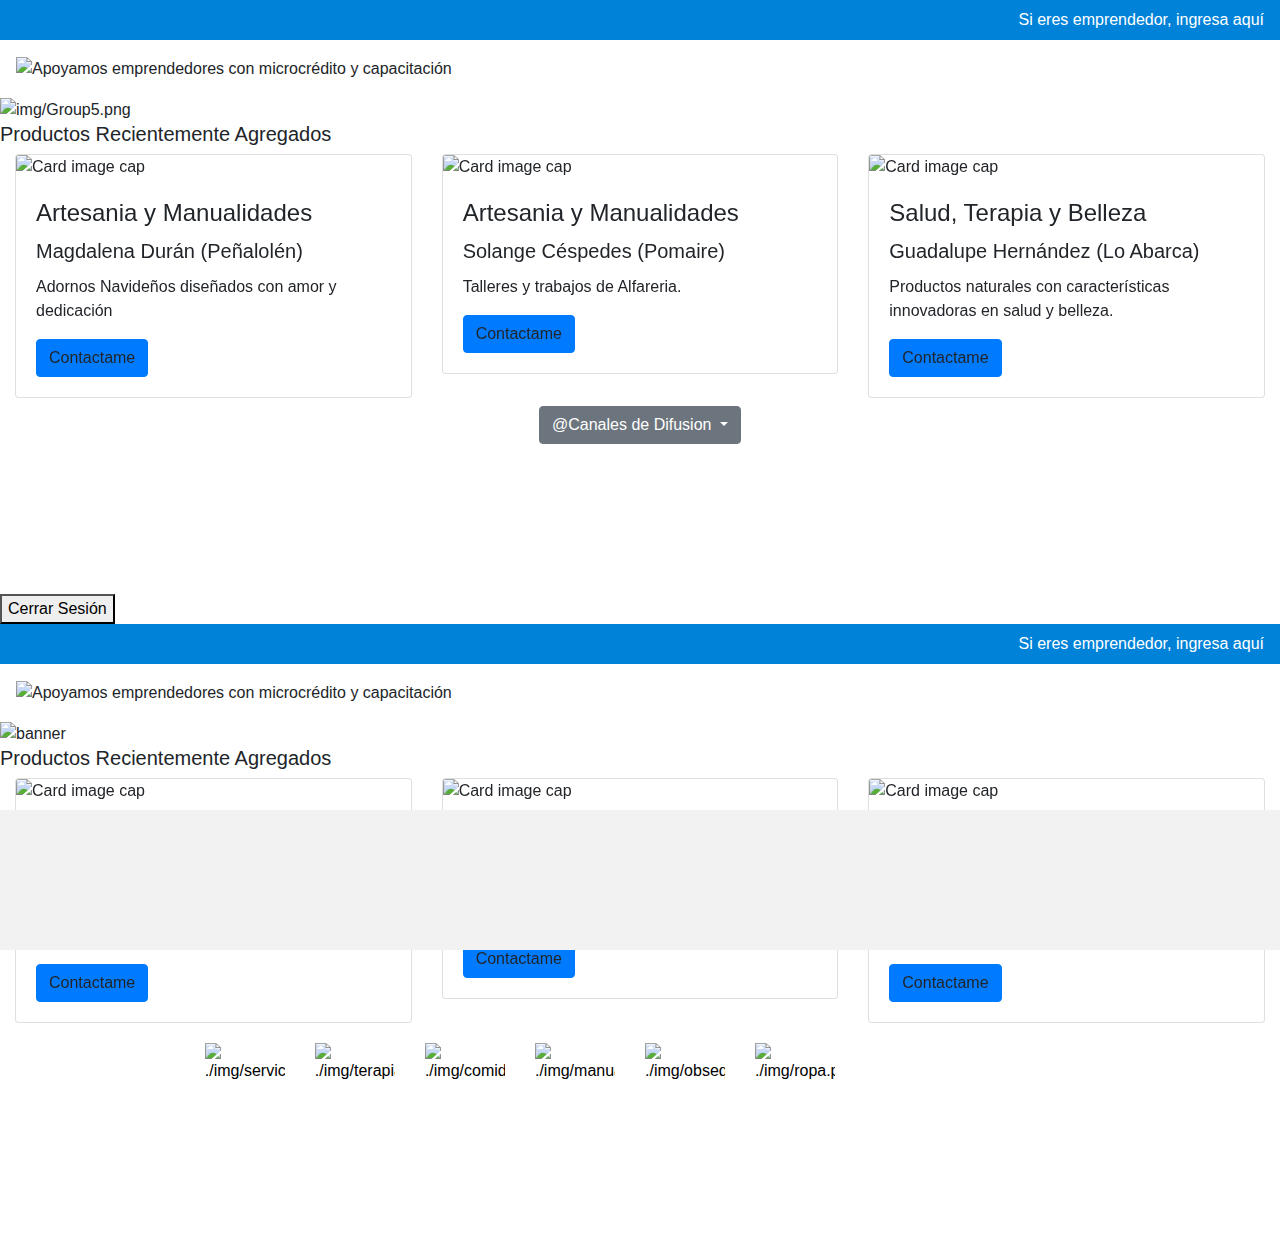
==== commit 88a73288: "huardando cabios" ====
--- a/src/index.html
+++ b/src/index.html
@@ -1,853 +1,1813 @@
-
-
-<!DOCTYPE html>
-<html lang="en">
-
-<head>
-    <meta charset="UTF-8">
-    <meta name="viewport" content="width=device-width, initial-scale=1.0">
-    <meta http-equiv="X-UA-Compatible" content="ie=edge">
-    <link rel="stylesheet" href="./css/style.css">
-    <link rel="stylesheet" href="https://use.fontawesome.com/releases/v5.7.0/css/all.css" integrity="sha384-lZN37f5QGtY3VHgisS14W3ExzMWZxybE1SJSEsQp9S+oqd12jhcu+A56Ebc1zFSJ"
-        crossorigin="anonymous">
-    <link rel="stylesheet" href="https://stackpath.bootstrapcdn.com/bootstrap/4.3.1/css/bootstrap.min.css" integrity="sha384-ggOyR0iXCbMQv3Xipma34MD+dH/1fQ784/j6cY/iJTQUOhcWr7x9JvoRxT2MZw1T"
-        crossorigin="anonymous">
-    <!-- <link href="//netdna.bootstrapcdn.com/bootstrap/3.0.0/css/bootstrap.min.css" rel="stylesheet" id="bootstrap-css"> -->
-    <!-- <script src="//netdna.bootstrapcdn.com/bootstrap/3.0.0/js/bootstrap.min.js"></script> -->
-    <title>Fundación Banigualdad</title>
-</head>
-
-<body>
-    <!-- Comienzo header -->
-    <header>
-
-    </header>
-    <!-- Finaliza header -->
-    <!-- Comienzo navegación -->
-
-    <!-- Finaliza Navegación -->
-    <!-- Comienzo section -->
-
-    <!--Home primera pagina-->
-    <section id="home">
-        <nav id="navbar">
-            <div class="nav-wrapper">
-                <ul class="nav justify-content-end">
-                    <li class="nav-item">
-                        <a id="linkEmprendedor" class="nav-link active" href="#">Si eres emprendedor, ingresa aquí</a>
-                    </li>
-                </ul>
-            </div>
-        </nav>
-
-        <div id="logotype">
-            <a class="brand-logo"><img class="mk-desktop-logo dark-logo " title="Apoyamos emprendedores con microcrédito y capacitación"
-                    alt="Apoyamos emprendedores con microcrédito y capacitación" src="https://www.banigualdad.cl/wp-content/uploads/2017/12/logo_web-01.png"></a>
-
-        </div>
-        <img src="img/Group5.png" alt="img/Group5.png" class="imagecoverpage">
-        <div>
-
-        </div>
-
-        <!--productos recien agregados-->
-
-        
-        <!--Carousel Wrapper-->
-    <div id="multi-item-example" class="carousel slide carousel-multi-item" data-ride="carousel">
-
-      <!--Controls-->
-      <div class="controls-top">
-        <a class="btn-floating" href="#multi-item-example" data-slide="prev"><i class="fas fa-chevron-left"></i></a>
-        <a class="btn-floating" href="#multi-item-example" data-slide="next"><i class="fas fa-chevron-right"></i></a>
-      </div>
-      <!--/.Controls-->
-
-      <!--Indicators-->
-      <ol class="carousel-indicators">
-        <li data-target="#multi-item-example" data-slide-to="0" class="active"></li>
-        <li data-target="#multi-item-example" data-slide-to="1"></li>
-        <li data-target="#multi-item-example" data-slide-to="2"></li>
-      </ol>
-      <!--/.Indicators-->
-
-      <!--Slides-->
-      <div class="carousel-inner" role="listbox">
-
-        <!--First slide-->
-        <h5 class="text-color-carusel" id="productsTitle">Productos Recientemente Agregados</h5>
-        <div class="carousel-item active">
-
-          <div class="col-md-4 left">
-            <div class="card mb-2">
-              <img class="card-img-top" src="https://informacionimagenes.net/wp-content/uploads/2017/11/Adornos-navide%C3%B1os-tejidos-al-crochet-8.jpg"
-                alt="Card image cap">
-              <div class="card-body">
-                <h4 class="card-title">Artesania y Manualidades</h4>
-                <h5 class="card-title">Magdalena Durán (Peñalolén)</h5>
-                <p class="card-text">Adornos Navideños diseñados con amor y dedicación</p>
-                <a class="btn btn-primary">Contactame</a>
-              </div>
-            </div>
-          </div>
-
-          <div class="col-md-4 left">
-            <div class="card mb-2">
-              <img class="card-img-top" src="https://www.mimorelia.com/wp-content/uploads/07/noticias/morelia/22/alfareros.jpg"
-                alt="Card image cap">
-              <div class="card-body">
-                <h4 class="card-title">Artesania y Manualidades</h4>
-                <h5 class="card-title">Solange Céspedes (Pomaire)</h5>
-                <p class="card-text">Talleres y trabajos de Alfareria.</p>
-                <a class="btn btn-primary">Contactame</a>
-              </div>
-            </div>
-          </div>
-
-          <div class="col-md-4 left">
-            <div class="card mb-2">
-              <img class="card-img-top" src="http://www.integrare.cl/images/sobipro/entries/829/thumb_images.jpg"
-                alt="Card image cap">
-              <div class="card-body">
-                <h4 class="card-title">Salud, Terapia y Belleza</h4>
-                <h5 class="card-title">Guadalupe Hernández (Lo Abarca)</h5>
-                <p class="card-text">Productos naturales con características innovadoras en salud y belleza.</p>
-                <a class="btn btn-primary">Contactame</a>
-              </div>
-            </div>
-          </div>
-
-        </div>
-        <!--/.First slide-->
-
-        <!--Second slide-->
-
-        <div class="carousel-item">
-
-          <div class="col-md-4 left">
-            <div class="card mb-2">
-              <img class="card-img-top" src="https://jamoneriasuiza.com/wp-content/uploads/2016/11/IMG_5950-copia.jpg"
-                alt="Card image cap">
-              <div class="card-body">
-                <h4 class="card-title">Comida - Queso de Cabeza</h4>
-                <h5 class="card-title">María Cristina Gómez (Maule)</h5>
-                <p class="card-text">Jamón elaborado con una selección de las mejores cabezas de cerdo.</p>
-                <a class="btn btn-primary">Contactame</a>
-              </div>
-            </div>
-          </div>
-
-          <div class="col-md-4 left">
-            <div class="card mb-2">
-              <img class="card-img-top" src="https://t1.rg.ltmcdn.com/es/images/2/0/0/img_super_arrollado_de_carne_44002_600.jpg"
-                alt="Card image cap">
-              <div class="card-body">
-                <h4 class="card-title">Comida - Arrollado de Carne</h4>
-                <h5 class="card-title">Centro “La amistad”. (Valparaiso)</h5>
-                <p class="card-text">Ricos arrollados rellenos para los amates de la carne.</p>
-                <a class="btn btn-primary">Contactame</a>
-              </div>
-            </div>
-          </div>
-
-          <div class="col-md-4 left">
-            <div class="card mb-2">
-              <img class="card-img-top" src="https://previews.123rf.com/images/wihtgod/wihtgod1203/wihtgod120300147/12944627-un-mont%C3%B3n-de-bocadillos-fr%C3%ADos-en-la-mesa-de-buffet-catering.jpg"
-                alt="Card image cap">
-              <div class="card-body">
-                <h4 class="card-title">Comida - Banqueteria</h4>
-                <h5 class="card-title"> Marisol Burgos (Maule)</h5>
-                <p class="card-text">Servicio de banquetería o de banquetes para eventos.</p>
-                <a class="btn btn-primary">Contactame</a>
-              </div>
-            </div>
-          </div>
-
-        </div>
-        <!--/.Second slide-->
-
-        <!--Third slide-->
-        <div class="carousel-item">
-
-          <div class="col-md-4 left">
-            <div class="card mb-2">
-              <img class="card-img-top" src="https://i.ibb.co/GHVD1s4/plastico.jpg"
-                alt="Card image cap">
-              <div class="card-body">
-                <h4 class="card-title">Locales y Comercios - Productos Plasticos</h4>
-                <h5 class="card-title"> Ricardo Vergara (Santiago)</h5>
-                <p class="card-text">Productos Pasticos y de Aluminio Desechable para Alimentos.</p>
-                <a class="btn btn-primary">Contactame</a>
-              </div>
-            </div>
-          </div>
-          <div class="col-md-4 left">
-            <div class="card mb-2">
-              <img class="card-img-top" src="https://i.ibb.co/y4S7J2S/herramienta.jpg"
-                alt="Card image cap">
-              <div class="card-body">
-                <h4 class="card-title">Locales y Comercios - Herramientas </h4>
-                <h5 class="card-title"> Magaly Arratia (Santiago)</h5>
-                <p class="card-text">Venta de todo tipo de herramientas para manualidades.</p>
-                <a class="btn btn-primary">Contactame</a>
-              </div>
-            </div>
-          </div>
-          <div class="col-md-4 left">
-            <div class="card mb-2">
-              <img class="card-img-top" src="https://i.ibb.co/9tZRDYV/lavanderia.jpg"
-                alt="Card image cap">
-              <div class="card-body">
-                <h4 class="card-title">Casa y Jardin - Lavanderia</h4>
-                <h5 class="card-title"> María Lillo. (San Antonio)</h5>
-                <p class="card-text">Servicio de lavado de ropa, manteles y  uniformes.</p>
-                <a class="btn btn-primary">Contactame</a>
-              </div>
-            </div>
-          </div>
-        </div>
-        <!--/.Third slide-->
-      </div>
-      <!--/.Slides-->
-    </div>
-    <!--/.Carousel Wrapper-->
-    <!--ver más- ir a tienda-->
-  
-  </section>
-    <!--Formulario de ingreso para los emprendedores-->
-    <section id="login" class="container">
-        <div class="row">
-            <div class="col-md-6">
-                <img src="./IMG/logo_banigualdad.png" class="img-responsive" alt="logo Banigualdad">
-            </div>
-        </div>
-        <div class="row pt-5">
-            <div class="col-12">
-                <div id="loginOrRegister">
-                    <form action="javascript:void(0)">
-                        <div class="input-group mb-3">
-                            <div class="input-group-prepend">
-                                <span class="input-group-text" id="basic-addon1"><i class="fas fa-user"></i></span>
-                            </div>
-                            <input id="textEmail" type="text" class="form-control" placeholder="Ingresa tu email"
-                                aria-label="Username" aria-describedby="basic-addon1">
-                        </div>
-                        <div class="input-group mb-3">
-                            <div class="input-group-prepend">
-                                <span class="input-group-text" id="basic-addon1"><i class="fas fa-lock"></i></span>
-                            </div>
-                            <input id="password" type="text" class="form-control" placeholder="Ingresa tu contraseña"
-                                aria-label="Username" aria-describedby="basic-addon1">
-                        </div>
-                        <button type="button" class="btn btn-primary btnSignUp" id="btnSignUp">Ingresar</button>
-                        <div class="error" id="error-m"></div>
-                    </form>
-                    <div class="text-center pb-5">
-                        <p class="h6 pt-3">¿Olvidate tu contraseña?</p>
-                        <a href="">Recuperala aquí</a>
-                        <p class="h6 pt-3">¿Aún no eres parte de Banigualdad?</p>
-                        <a href="https://www.banigualdad.cl/" target="_blank">Contáctanos</a>
-                    </div>
-                </div>
-            </div>
-        </div>
-    </section>
-    <!--timeline de publicaciones de emprendedores y fundación-->
-  
-  
-    <section id="timeline">
-       <div class="container">
-       <div class="row justify-content-md-center">
-        <div class="dropdown col-md-auto">
-            <button class="btn btn-secondary dropdown-toggle" type="button" id="dropdownMenu2" data-toggle="dropdown" aria-haspopup="true" aria-expanded="false">
-              @Canales de Difusion
-            </button>
-            <div class="dropdown-menu" aria-labelledby="dropdownMenu2">
-              <button class="dropdown-item" type="button">@Banigualdad</button>
-              <button class="dropdown-item" type="button">@Zona Norte</button>
-              <button class="dropdown-item" type="button">@Zona Central</button>
-              <button class="dropdown-item" type="button">@Zona Sur</button>
-            </div>
-          </div>
-
-        </div></div>
-      
-              
-         <section id="index_page">
-           <div class="container">
-              <div class="row justify-content-md-center">
-           <!-- comentar y publicar -->  
-                <div id="root">
-                <div id="newcoments"><div id="comentPost"></div></div>    
-                </div>
-              </div>
-           </div>
-        </section>
-          
-    <!-- Textarea para publicacion -->
-                       <!-- Modal -->
-<div class="modal fade" id="myModal" tabindex="-1" role="dialog" aria-labelledby="exampleModalLongTitle" aria-hidden="true">
-    <div class="modal-dialog" role="document">
-      <div class="modal-content">
-        <div class="modal-header">
-          <h5 class="modal-title" id="exampleModalLongTitle">Ingresa tu publicación </h5>
-          <button type="button" class="close" data-dismiss="modal" aria-label="Close">
-            <span aria-hidden="true">&times;</span>
-          </button>
-        </div>
-        <div class="modal-body">
-          <!-------formulario publicaciones---->
-          <form>
-            <div class="form-group">
-            <label for="exampleInputEmail1" name="title">Titulo</label>
-            <input type="email" class="form-control" name="titulo" id="tituloaconvalidar">
-            </div>
-            <div class="form-group">
-            <label for="exampleFormControlSelect1">Canales de Difusion</label>
-            <select class="form-control" id="hashtagsPost" >
-                <option>BanIgualdad</option>
-                <option>Santiago</option>
-                <option>Zona Norte</option>
-                <option>Zona Central</option>
-                <option>Zona Sur</option>
-              </select>
-            </div>
-            <div class="form-group">
-            <label id="fileUpload" for="postImgInput" class="inputTitle">Escoger imagen</label>
-            <input type="file" class="form-control-file"   id="postImgInput">
-            </div>
-            <div class="form-group">
-             <label for="exampleFormControlTextarea1" name="subject">Escribe tu Post</label>
-             <textarea class="form-control" name="comentario" id="coments" ></textarea>
-            </div>  
-            </form>
-        </div>
-        <div class="modal-footer">
-          <button id="btnComents" type="button"   data-dismiss="modal" class="btn btn-primary">Crear Publicacion</button>
-        </div>
-      </div>
-    </div>
-  </div>
-        <div>
-            <button class="button-right" id="btnLogout"><i class="fas fa-sign-out-alt"></i> Cerrar Sesión</button>
-        </div>
-    </section>
-    <!--Vitrina de emprendedores y sus productos-->
-    <section id="viewStore" class="showcase">
-    <div id="produc-list">
-        
-        <div id="serviceCategory">
-            <!-- Card deck -->
-            <div class="card-deck">
-                <!-- Card -->
-                <div class="card mb-4">
-                    <!--Card image-->
-                    <div>
-                        <img class="card-img-top" src="https://www.banigualdad.cl/wp-content/uploads/bfi_thumb/alice-peailillo-nrdhmaquke088vcktum8vwrxzqmtpvykxa1p4478t4.jpg"
-                            alt="Card image cap">
-                        <a href="#!">
-                            <div class="mask rgba-white-slight"></div>
-                        </a>
-                    </div>
-                    <!--Card content-->
-                    <div class="card-body">
-                        <!--Title-->
-                        <h4 class="card-title">Servicios</h4>
-                        <h3 class="name">Alice Peñailillo</h3>
-                        <!--Text-->
-                        <p class="card-text">Alice, vive en San Antonio, es Ingeniero de profesión y realiza terapias
-                            complementarias, como el reiki</p>
-                        <!-- Provides extra visual weight and identifies the primary action in a set of buttons -->
-                        <button type="button" class="btn btn-light-blue btn-md">Contactame</button>
-                    </div>
-                </div>
-                <!-- Card -->
-                <!-- Card -->
-                <div class="card mb-4">
-                    <!--Card image-->
-                    <div class="view overlay">
-                        <img class="card-img-top" src="https://banqueteria-cocteleria.webnode.cl/_files/200000003-16d1717cb9/450/banqueteria-y-eventos-volterra-161711-MLC20619125700_032016-O.jpg"
-                            alt="Card image cap">
-                        <a href="#!">
-                            <div class="mask rgba-white-slight"></div>
-                        </a>
-                    </div>
-                    <!--Card content-->
-                    <div class="card-body">
-                        <!--Title-->
-                        <h4 class="card-title">Servicios</h4>
-                        <h3 class="name">Cristina Herrera</h3>
-                        <!--Text-->
-                        <p class="card-text">Cristina se dedica a prestar servicios de banqueteria en la zona sur del
-                            país</p>
-                        <!-- Provides extra visual weight and identifies the primary action in a set of buttons -->
-                        <button type="button" class="btn btn-light-blue btn-md">Contactame</button>
-                    </div>
-                </div>
-                <!-- Card -->
-                <!-- Card -->
-                <div class="card mb-4">
-                    <!--Card image-->
-                    <div class="view overlay">
-                        <img class="card-img-top" src="http://www.transportesexpress.cl/site/wp-content/uploads/2017/03/camion4.jpg"
-                            alt="Card image cap">
-                        <a href="#!">
-                            <div class="mask rgba-white-slight"></div>
-                        </a>
-                    </div>
-                    <!--Card content-->
-                    <div class="card-body">
-                        <!--Title-->
-                        <h4 class="card-title">Servicios</h4>
-                        <h3 class="name">Ramon Carnicer</h3>
-                        <!--Text-->
-                        <p class="card-text">Ramon se dedica a hacer fletes en la zona sur del país. Muy ordenado y
-                            responsable</p>
-                        <!-- Provides extra visual weight and identifies the primary action in a set of buttons -->
-                        <button type="button" class="btn btn-light-blue btn-md">Contactame</button>
-                    </div>
-                </div>
-                <!-- Card -->
-            </div>
-            <!-- Card deck -->
-        </div>
-        <!--Aquí termina categoria servicios-->
-        <div id="foodCategory">
-            <!-- Card deck -->
-            <div class="card-deck">
-                <!-- Card -->
-                <div class="card mb-4">
-                    <!--Card image-->
-                    <div class="view overlay">
-                        <img class="card-img-top" src="https://mdbootstrap.com/img/Photos/Others/images/16.jpg" alt="Card image cap">
-                        <a href="#!">
-                            <div class="mask rgba-white-slight"></div>
-                        </a>
-                    </div>
-                    <!--Card content-->
-                    <div class="card-body">
-                        <!--Title-->
-                        <h4 class="card-title">Card title</h4>
-                        <h3 class="name"></h3>
-                        <!--Text-->
-                        <p class="card-text">Some quick example text to build on the card title and make up the bulk of
-                            the card's content.</p>
-                        <!-- Provides extra visual weight and identifies the primary action in a set of buttons -->
-                        <button type="button" class="btn btn-light-blue btn-md">Read more</button>
-                    </div>
-                </div>
-                <!-- Card -->
-                <!-- Card -->
-                <div class="card mb-4">
-                    <!--Card image-->
-                    <div class="view overlay">
-                        <img class="card-img-top" src="https://mdbootstrap.com/img/Photos/Others/images/14.jpg" alt="Card image cap">
-                        <a href="#!">
-                            <div class="mask rgba-white-slight"></div>
-                        </a>
-                    </div>
-                    <!--Card content-->
-                    <div class="card-body">
-                        <!--Title-->
-                        <h4 class="card-title">Card title</h4>
-                        <h3 class="name"></h3>
-                        <!--Text-->
-                        <p class="card-text">Some quick example text to build on the card title and make up the bulk of
-                            the card's content.</p>
-                        <!-- Provides extra visual weight and identifies the primary action in a set of buttons -->
-                        <button type="button" class="btn btn-light-blue btn-md">Read more</button>
-                    </div>
-                </div>
-                <!-- Card -->
-                <!-- Card -->
-                <div class="card mb-4">
-                    <!--Card image-->
-                    <div class="view overlay">
-                        <img class="card-img-top" src="https://mdbootstrap.com/img/Photos/Others/images/15.jpg" alt="Card image cap">
-                        <a href="#!">
-                            <div class="mask rgba-white-slight"></div>
-                        </a>
-                    </div>
-                    <!--Card content-->
-                    <div class="card-body">
-                        <!--Title-->
-                        <h4 class="card-title">Card title</h4>
-                        <h3 class="name"></h3>
-                        <!--Text-->
-                        <p class="card-text">Some quick example text to build on the card title and make up the bulk of
-                            the card's content.</p>
-                        <!-- Provides extra visual weight and identifies the primary action in a set of buttons -->
-                        <button type="button" class="btn btn-light-blue btn-md">Read more</button>
-                    </div>
-                </div>
-                <!-- Card -->
-            </div>
-            <!-- Card deck -->
-        </div>
-        <div id="handMade">
-            <!-- Card deck -->
-            <div class="card-deck">
-                <!-- Card -->
-                <div class="card mb-4">
-                    <!--Card image-->
-                    <div class="view overlay">
-                        <img class="card-img-top" src="https://mdbootstrap.com/img/Photos/Others/images/16.jpg" alt="Card image cap">
-                        <a href="#!">
-                            <div class="mask rgba-white-slight"></div>
-                        </a>
-                    </div>
-                    <!--Card content-->
-                    <div class="card-body">
-                        <!--Title-->
-                        <h4 class="card-title">Card title</h4>
-                        <h3 class="name"></h3>
-                        <!--Text-->
-                        <p class="card-text">Some quick example text to build on the card title and make up the bulk of
-                            the card's content.</p>
-                        <!-- Provides extra visual weight and identifies the primary action in a set of buttons -->
-                        <button type="button" class="btn btn-light-blue btn-md">Read more</button>
-                    </div>
-                </div>
-                <!-- Card -->
-                <!-- Card -->
-                <div class="card mb-4">
-                    <!--Card image-->
-                    <div class="view overlay">
-                        <img class="card-img-top" src="https://mdbootstrap.com/img/Photos/Others/images/14.jpg" alt="Card image cap">
-                        <a href="#!">
-                            <div class="mask rgba-white-slight"></div>
-                        </a>
-                    </div>
-                    <!--Card content-->
-                    <div class="card-body">
-                        <!--Title-->
-                        <h4 class="card-title">Card title</h4>
-                        <h3 class="name"></h3>
-                        <!--Text-->
-                        <p class="card-text">Some quick example text to build on the card title and make up the bulk of
-                            the card's content.</p>
-                        <!-- Provides extra visual weight and identifies the primary action in a set of buttons -->
-                        <button type="button" class="btn btn-light-blue btn-md">Read more</button>
-                    </div>
-                </div>
-                <!-- Card -->
-                <!-- Card -->
-                <div class="card mb-4">
-                    <!--Card image-->
-                    <div class="view overlay">
-                        <img class="card-img-top" src="https://mdbootstrap.com/img/Photos/Others/images/15.jpg" alt="Card image cap">
-                        <a href="#!">
-                            <div class="mask rgba-white-slight"></div>
-                        </a>
-                    </div>
-                    <!--Card content-->
-                    <div class="card-body">
-                        <!--Title-->
-                        <h4 class="card-title">Card title</h4>
-                        <h3 class="name"></h3>
-                        <!--Text-->
-                        <p class="card-text">Some quick example text to build on the card title and make up the bulk of
-                            the card's content.</p>
-                        <!-- Provides extra visual weight and identifies the primary action in a set of buttons -->
-                        <button type="button" class="btn btn-light-blue btn-md">Read more</button>
-                    </div>
-                </div>
-                <!-- Card -->
-            </div>
-            <!-- Card deck -->
-        </div>
-        <div id="terapyAndBeauty">
-            <!-- Card deck -->
-            <div class="card-deck">
-                <!-- Card -->
-                <div class="card mb-4">
-                    <!--Card image-->
-                    <div class="view overlay">
-                        <img class="card-img-top" src="https://mdbootstrap.com/img/Photos/Others/images/16.jpg" alt="Card image cap">
-                        <a href="#!">
-                            <div class="mask rgba-white-slight"></div>
-                        </a>
-                    </div>
-                    <!--Card content-->
-                    <div class="card-body">
-                        <!--Title-->
-                        <h4 class="card-title">Card title</h4>
-                        <h3 class="name"></h3>
-                        <!--Text-->
-                        <p class="card-text">Some quick example text to build on the card title and make up the bulk of
-                            the card's content.</p>
-                        <!-- Provides extra visual weight and identifies the primary action in a set of buttons -->
-                        <button type="button" class="btn btn-light-blue btn-md">Read more</button>
-                    </div>
-                </div>
-                <!-- Card -->
-                <!-- Card -->
-                <div class="card mb-4">
-                    <!--Card image-->
-                    <div class="view overlay">
-                        <img class="card-img-top" src="https://mdbootstrap.com/img/Photos/Others/images/14.jpg" alt="Card image cap">
-                        <a href="#!">
-                            <div class="mask rgba-white-slight"></div>
-                        </a>
-                    </div>
-                    <!--Card content-->
-                    <div class="card-body">
-                        <!--Title-->
-                        <h4 class="card-title">Card title</h4>
-                        <h3 class="name"></h3>
-                        <!--Text-->
-                        <p class="card-text">Some quick example text to build on the card title and make up the bulk of
-                            the card's content.</p>
-                        <!-- Provides extra visual weight and identifies the primary action in a set of buttons -->
-                        <button type="button" class="btn btn-light-blue btn-md">Read more</button>
-                    </div>
-                </div>
-                <!-- Card -->
-                <!-- Card -->
-                <div class="card mb-4">
-                    <!--Card image-->
-                    <div class="view overlay">
-                        <img class="card-img-top" src="https://mdbootstrap.com/img/Photos/Others/images/15.jpg" alt="Card image cap">
-                        <a href="#!">
-                            <div class="mask rgba-white-slight"></div>
-                        </a>
-                    </div>
-                    <!--Card content-->
-                    <div class="card-body">
-                        <!--Title-->
-                        <h4 class="card-title">Card title</h4>
-                        <h3 class="name"></h3>
-                        <!--Text-->
-                        <p class="card-text">Some quick example text to build on the card title and make up the bulk of
-                            the card's content.</p>
-                        <!-- Provides extra visual weight and identifies the primary action in a set of buttons -->
-                        <button type="button" class="btn btn-light-blue btn-md">Read more</button>
-                    </div>
-                </div>
-                <!-- Card -->
-            </div>
-            <!-- Card deck -->
-        </div>
-    </div>
-    </section>
-    <!--Perfil de los emprendedores-->
-    <section id="profile" class="container section-profile">
-        <div class="card styleCard" style="max-width: 540px;">
-            <div class="row no-gutters">
-                <div class="col-4">
-                    <img src="./IMG/solange-cspedes.jpg" class="card-img imgProfile" alt="imagen de perfil">
-                </div>
-                <div class="col-8">
-                    <div class="card-body">
-                        <h5 class="card-title">Solange Céspedes</h5>
-                        <p class="card-text">“Manteniendo la tradición en Pomaire”</p>
-                    </div>
-                </div>
-            </div>
-        </div>
-        <div class="row mt-3">
-            <div class="col colReview m-2">
-                <div class="pt-3 pb-5">
-                    <h6>Mi historia</h6>
-                    <p>
-                        Tengo mi taller y además tengo un local donde vendo lo que yo misma fabrico. Antes yo solo
-                        abastecía
-                        locales
-                        y no ganaba mucho dinero, incluso pensé en dejarlo al ver mi situación económica. Un día me
-                        topé con una
-                        amiga
-                        que pertenecía a la Fundación que me invitó a participar.
-                    </p>
-                    <h6>Ubicación</h6>
-                    <p>
-                        Pomaire 1234
-                    </p>
-                    <h6>Horario</h6>
-                    <p>
-                        lunes a viernes 09:00-16:00 hrs.
-                    </p>
-                    <h6>Quiero que me contacten por:</h6>
-                    <div class="form-check">
-                        <input class="form-check-input" type="radio" name="exampleRadios" id="exampleRadios1" value="option1"
-                            checked>
-                        <label class="form-check-label" for="exampleRadios1">
-                            Teléfono
-                        </label>
-                    </div>
-                    <div class="form-check">
-                        <input class="form-check-input" type="radio" name="exampleRadios" id="exampleRadios2" value="option2">
-                        <label class="form-check-label" for="exampleRadios2">
-                            Correo
-                        </label>
-                    </div>
-                    <div class="form-check">
-                        <input class="form-check-input" type="radio" name="exampleRadios" id="exampleRadios1" value="option1"
-                            checked>
-                        <label class="form-check-label" for="exampleRadios1">
-                            Facebook
-                        </label>
-                    </div>
-                    <button type="button" class="btn btn-primary btn-md float-right">Editar mi perfil</button>
-                </div>
-            </div>
-        </div>
-    </section>
-    <!-- agregar productos-->
-    <section id="products" class="section-profile">
-        <div class="container">
-            <div class="row p-5">
-                <div class="col">
-                    <button type="button" class="btn btn-primary px-5" data-toggle="modal" data-target="#modalproductos">Agregar</button>
-                </div>
-            </div>
-            <div class="row p-2">
-                <div class="col text-center">
-                    <h5>Productos agregados a la vitrina</h5>
-                </div>
-            </div>
-            <!-- tabla con productos -->
-            <div class="subirproductos" class="row mt-3">
-                <div class="col colReview m-2 mb-5">
-                    <table class="table">
-                        <tbody>
-                            <tr>
-                                <th scope="row">1</th>
-                                <td>Olla de greda</td>
-                                <td>$25.000</td>
-                                <td>
-                                    <div class="row icon-group">
-                                        <div class="col-2"><button id="" class="post-icon"><i class="fas fa-pen"></i></button></div>
-                                        <div class="col-2"><button id="" class="post-icon float-right"><i class="fas fa-trash-alt"></i></button></div>
-                                    </div>
-                                </td>
-                            </tr>
-                            <tr>
-                                <th scope="row">2</th>
-                                <td>Platos de greda</td>
-                                <td>$3.900</td>
-                                <td>
-                                    <div class="row icon-group">
-                                        <div class="col-2"><button id="" class="post-icon"><i class="fas fa-pen"></i></button></div>
-                                        <div class="col-2"><button id="" class="post-icon float-right"><i class="fas fa-trash-alt"></i></button></div>
-                                    </div>
-                                </td>
-                            </tr>
-                            <tr>
-                                <th scope="row">3</th>
-                                <td>Chanchito de greda</td>
-                                <td>$1.500</td>
-                                <td>
-                                    <div class="row icon-group">
-                                        <div class="col-2"><button id="" class="post-icon"><i class="fas fa-pen"></i></button></div>
-                                        <div class="col-2"><button id="" class="post-icon float-right"><i class="fas fa-trash-alt"></i></button></div>
-                                    </div>
-                                </td>
-                            </tr>
-                            <tr>
-                                <th scope="row">3</th>
-                                <td>Set de 4 tazas de greda</td>
-                                <td>$3.500</td>
-                                <td>
-                                    <div class="row icon-group">
-                                        <div class="col-2"><button id="" class="post-icon"><i class="fas fa-pen"></i></button></div>
-                                        <div class="col-2"><button id="" class="post-icon float-right"><i class="fas fa-trash-alt"></i></button></div>
-                                    </div>
-                                </td>
-                            </tr>
-                        </tbody>
-                    </table>
-                </div>
-            </div>
-            <!-- Modal -->
-            <div class="modal fade" id="modalproductos" tabindex="-1" role="dialog" aria-labelledby="exampleModalCenterTitle"
-                aria-hidden="true">
-                <div class="modal-dialog modal-dialog-centered" role="document">
-                    <div class="modal-content">
-                        <div class="modal-header">
-                            <h5 class="modal-title pl-2" id="exampleModalCenterTitle">Olla de greda</h5>
-                            <button type="button" class="close" data-dismiss="modal" aria-label="Close">
-                                <span aria-hidden="true">&times;</span>
-                            </button>
-                        </div>
-                        <div class="modal-body row pl-4">
-                            <div class="col-6">
-                                <img src="IMG/olla-greda.jpg" alt="imagen del producto" class="img-product">
-                            </div>
-                            <div class="col-6">
-                                Olla de greda ideal para mantener el calor
-                                <hr>
-                                <p class="h6">$25.000</p>
-                            </div>
-                        </div>
-                        <div class="modal-footer">
-                            <button type="button" class="btn btn-secondary" data-dismiss="modal">Cerrar</button>
-                            <button type="button" class="btn btn-primary">Guardar</button>
-                        </div>
-                    </div>
-                </div>
-            </div>
-            <!-- termina modal -->
-        </div>
-    </section>
-    <!-- Finaliza section -->
-    <!-- Comienzo footer -->
-    
-<footer id="footer_page">
-        <div class="container">
-            <div class="row">
-               
-               <div  class="col icons-footer">
-                   <a id="index" href="#timeline">
-                   <i class="fas fa-home btn-act active"></i>
-                   </a>
-              </div>
-               <div class="col icons-footer"> 
-                    <a id="search" href="#viewStore">
-                    <i class="fas fa-shopping-bag"></i>
-                    </a>
-               </div>
-               <div class="col icons-footer">
-                  <a class="add-post" id="addPost" data-toggle="modal" data-target="#myModal">
-                  <i class="fas fa-plus-circle btn-act"></i>
-                  </a>
-              </div>
-               <div class="col icons-footer"> 
-                   <a id="recipes" href="#addProductos">
-                      <i class="fas fa-cart-plus"></i>
-                   </a>
-              </div>
-               <div  class="col icons-footer"> 
-                   <a id="showUser" href="#profile">
-                   <i  class="fas fa-user-circle btn-act"></i>
-                   </a> 
-              </div>          
-      </div>
-    </div>
-        <!--footer e iconos de vitrina -->
-  </footer>
-    
-    <!-- Finaliza footer Ana  -->
-    <script src="https://cdn.firebase.com/libs/firebaseui/3.1.1/firebaseui.js"></script>
-    <script src="https://www.gstatic.com/firebasejs/5.8.1/firebase.js"></script>
-    <script>
-        const config = {
-            apiKey: "AIzaSyC6-D_wOl0xwxRoVaSQBrIKMBdHiU4BDu0",
-            authDomain: "banigualdad-d5784.firebaseapp.com",
-            databaseURL: "https://banigualdad-d5784.firebaseio.com",
-            projectId: "banigualdad-d5784",
-            storageBucket: "banigualdad-d5784.appspot.com",
-            messagingSenderId: "250712200354"
-        };
-        firebase.initializeApp(config);
-    </script>
-    <script src="https://code.jquery.com/jquery-3.3.1.slim.min.js" integrity="sha384-q8i/X+965DzO0rT7abK41JStQIAqVgRVzpbzo5smXKp4YfRvH+8abtTE1Pi6jizo"
-        crossorigin="anonymous"></script>
-    <script src="https://cdnjs.cloudflare.com/ajax/libs/popper.js/1.14.7/umd/popper.min.js" integrity="sha384-UO2eT0CpHqdSJQ6hJty5KVphtPhzWj9WO1clHTMGa3JDZwrnQq4sF86dIHNDz0W1"
-        crossorigin="anonymous"></script>
-    <script src="https://stackpath.bootstrapcdn.com/bootstrap/4.3.1/js/bootstrap.min.js" integrity="sha384-JjSmVgyd0p3pXB1rRibZUAYoIIy6OrQ6VrjIEaFf/nJGzIxFDsf4x0xIM+B07jRM"
-        crossorigin="anonymous"></script>
-    
-    <script src="./JS/index.js" type="module"></script>
-    <script src="./JS/main.js" type="module"></script>
-    <script src="./JS/auth.js" type="module"></script>
-</body>+
+
+<!DOCTYPE html>
+<html lang="en">
+
+<head>
+    <meta charset="UTF-8">
+    <meta name="viewport" content="width=device-width, initial-scale=1.0">
+    <meta http-equiv="X-UA-Compatible" content="ie=edge">
+    <link rel="stylesheet" href="./css/style.css">
+    <link rel="stylesheet" href="https://use.fontawesome.com/releases/v5.7.0/css/all.css" integrity="sha384-lZN37f5QGtY3VHgisS14W3ExzMWZxybE1SJSEsQp9S+oqd12jhcu+A56Ebc1zFSJ"
+        crossorigin="anonymous">
+    <link rel="stylesheet" href="https://stackpath.bootstrapcdn.com/bootstrap/4.3.1/css/bootstrap.min.css" integrity="sha384-ggOyR0iXCbMQv3Xipma34MD+dH/1fQ784/j6cY/iJTQUOhcWr7x9JvoRxT2MZw1T"
+        crossorigin="anonymous">
+    <!-- <link href="//netdna.bootstrapcdn.com/bootstrap/3.0.0/css/bootstrap.min.css" rel="stylesheet" id="bootstrap-css"> -->
+    <!-- <script src="//netdna.bootstrapcdn.com/bootstrap/3.0.0/js/bootstrap.min.js"></script> -->
+    <title>Fundación Banigualdad</title>
+</head>
+
+<body>
+    <!-- Comienzo header -->
+    <header>
+
+    </header>
+    <!-- Finaliza header -->
+    <!-- Comienzo navegación -->
+
+    <!-- Finaliza Navegación -->
+    <!-- Comienzo section -->
+
+    <!--Home primera pagina-->
+    <section id="home">
+        <nav id="navbar">
+            <div class="nav-wrapper">
+                <ul class="nav justify-content-end">
+                    <li class="nav-item">
+                        <a id="linkEmprendedor" class="nav-link active" href="#">Si eres emprendedor, ingresa aquí</a>
+                    </li>
+                </ul>
+            </div>
+        </nav>
+
+        <div id="logotype">
+            <a class="brand-logo"><img class="mk-desktop-logo dark-logo " title="Apoyamos emprendedores con microcrédito y capacitación"
+                    alt="Apoyamos emprendedores con microcrédito y capacitación" src="https://www.banigualdad.cl/wp-content/uploads/2017/12/logo_web-01.png"></a>
+
+        </div>
+        <img src="img/Group5.png" alt="img/Group5.png" class="imagecoverpage">
+        <div>
+
+        </div>
+
+        <!--productos recien agregados-->
+
+        
+        <!--Carousel Wrapper-->
+    <div id="multi-item-example" class="carousel slide carousel-multi-item" data-ride="carousel">
+
+      <!--Controls-->
+      <div class="controls-top">
+        <a class="btn-floating" href="#multi-item-example" data-slide="prev"><i class="fas fa-chevron-left"></i></a>
+        <a class="btn-floating" href="#multi-item-example" data-slide="next"><i class="fas fa-chevron-right"></i></a>
+      </div>
+      <!--/.Controls-->
+
+      <!--Indicators-->
+      <ol class="carousel-indicators">
+        <li data-target="#multi-item-example" data-slide-to="0" class="active"></li>
+        <li data-target="#multi-item-example" data-slide-to="1"></li>
+        <li data-target="#multi-item-example" data-slide-to="2"></li>
+      </ol>
+      <!--/.Indicators-->
+
+      <!--Slides-->
+      <div class="carousel-inner" role="listbox">
+
+        <!--First slide-->
+        <h5 class="text-color-carusel" id="productsTitle">Productos Recientemente Agregados</h5>
+        <div class="carousel-item active">
+
+          <div class="col-md-4 left">
+            <div class="card mb-2">
+              <img class="card-img-top" src="https://informacionimagenes.net/wp-content/uploads/2017/11/Adornos-navide%C3%B1os-tejidos-al-crochet-8.jpg"
+                alt="Card image cap">
+              <div class="card-body">
+                <h4 class="card-title">Artesania y Manualidades</h4>
+                <h5 class="card-title">Magdalena Durán (Peñalolén)</h5>
+                <p class="card-text">Adornos Navideños diseñados con amor y dedicación</p>
+                <a class="btn btn-primary">Contactame</a>
+              </div>
+            </div>
+          </div>
+
+          <div class="col-md-4 left">
+            <div class="card mb-2">
+              <img class="card-img-top" src="https://www.mimorelia.com/wp-content/uploads/07/noticias/morelia/22/alfareros.jpg"
+                alt="Card image cap">
+              <div class="card-body">
+                <h4 class="card-title">Artesania y Manualidades</h4>
+                <h5 class="card-title">Solange Céspedes (Pomaire)</h5>
+                <p class="card-text">Talleres y trabajos de Alfareria.</p>
+                <a class="btn btn-primary">Contactame</a>
+              </div>
+            </div>
+          </div>
+
+          <div class="col-md-4 left">
+            <div class="card mb-2">
+              <img class="card-img-top" src="http://www.integrare.cl/images/sobipro/entries/829/thumb_images.jpg"
+                alt="Card image cap">
+              <div class="card-body">
+                <h4 class="card-title">Salud, Terapia y Belleza</h4>
+                <h5 class="card-title">Guadalupe Hernández (Lo Abarca)</h5>
+                <p class="card-text">Productos naturales con características innovadoras en salud y belleza.</p>
+                <a class="btn btn-primary">Contactame</a>
+              </div>
+            </div>
+          </div>
+
+        </div>
+        <!--/.First slide-->
+
+        <!--Second slide-->
+
+        <div class="carousel-item">
+
+          <div class="col-md-4 left">
+            <div class="card mb-2">
+              <img class="card-img-top" src="https://jamoneriasuiza.com/wp-content/uploads/2016/11/IMG_5950-copia.jpg"
+                alt="Card image cap">
+              <div class="card-body">
+                <h4 class="card-title">Comida - Queso de Cabeza</h4>
+                <h5 class="card-title">María Cristina Gómez (Maule)</h5>
+                <p class="card-text">Jamón elaborado con una selección de las mejores cabezas de cerdo.</p>
+                <a class="btn btn-primary">Contactame</a>
+              </div>
+            </div>
+          </div>
+
+          <div class="col-md-4 left">
+            <div class="card mb-2">
+              <img class="card-img-top" src="https://t1.rg.ltmcdn.com/es/images/2/0/0/img_super_arrollado_de_carne_44002_600.jpg"
+                alt="Card image cap">
+              <div class="card-body">
+                <h4 class="card-title">Comida - Arrollado de Carne</h4>
+                <h5 class="card-title">Centro “La amistad”. (Valparaiso)</h5>
+                <p class="card-text">Ricos arrollados rellenos para los amates de la carne.</p>
+                <a class="btn btn-primary">Contactame</a>
+              </div>
+            </div>
+          </div>
+
+          <div class="col-md-4 left">
+            <div class="card mb-2">
+              <img class="card-img-top" src="https://previews.123rf.com/images/wihtgod/wihtgod1203/wihtgod120300147/12944627-un-mont%C3%B3n-de-bocadillos-fr%C3%ADos-en-la-mesa-de-buffet-catering.jpg"
+                alt="Card image cap">
+              <div class="card-body">
+                <h4 class="card-title">Comida - Banqueteria</h4>
+                <h5 class="card-title"> Marisol Burgos (Maule)</h5>
+                <p class="card-text">Servicio de banquetería o de banquetes para eventos.</p>
+                <a class="btn btn-primary">Contactame</a>
+              </div>
+            </div>
+          </div>
+
+        </div>
+        <!--/.Second slide-->
+
+        <!--Third slide-->
+        <div class="carousel-item">
+
+          <div class="col-md-4 left">
+            <div class="card mb-2">
+              <img class="card-img-top" src="https://i.ibb.co/GHVD1s4/plastico.jpg"
+                alt="Card image cap">
+              <div class="card-body">
+                <h4 class="card-title">Locales y Comercios - Productos Plasticos</h4>
+                <h5 class="card-title"> Ricardo Vergara (Santiago)</h5>
+                <p class="card-text">Productos Pasticos y de Aluminio Desechable para Alimentos.</p>
+                <a class="btn btn-primary">Contactame</a>
+              </div>
+            </div>
+          </div>
+          <div class="col-md-4 left">
+            <div class="card mb-2">
+              <img class="card-img-top" src="https://i.ibb.co/y4S7J2S/herramienta.jpg"
+                alt="Card image cap">
+              <div class="card-body">
+                <h4 class="card-title">Locales y Comercios - Herramientas </h4>
+                <h5 class="card-title"> Magaly Arratia (Santiago)</h5>
+                <p class="card-text">Venta de todo tipo de herramientas para manualidades.</p>
+                <a class="btn btn-primary">Contactame</a>
+              </div>
+            </div>
+          </div>
+          <div class="col-md-4 left">
+            <div class="card mb-2">
+              <img class="card-img-top" src="https://i.ibb.co/9tZRDYV/lavanderia.jpg"
+                alt="Card image cap">
+              <div class="card-body">
+                <h4 class="card-title">Casa y Jardin - Lavanderia</h4>
+                <h5 class="card-title"> María Lillo. (San Antonio)</h5>
+                <p class="card-text">Servicio de lavado de ropa, manteles y  uniformes.</p>
+                <a class="btn btn-primary">Contactame</a>
+              </div>
+            </div>
+          </div>
+        </div>
+        <!--/.Third slide-->
+      </div>
+      <!--/.Slides-->
+    </div>
+    <!--/.Carousel Wrapper-->
+    <!--ver más- ir a tienda-->
+  
+  </section>
+    <!--Formulario de ingreso para los emprendedores-->
+    <section id="login" class="container">
+        <div class="row">
+            <div class="col-md-6">
+                <img src="./IMG/logo_banigualdad.png" class="img-responsive" alt="logo Banigualdad">
+            </div>
+        </div>
+        <div class="row pt-5">
+            <div class="col-12">
+                <div id="loginOrRegister">
+                    <form action="javascript:void(0)">
+                        <div class="input-group mb-3">
+                            <div class="input-group-prepend">
+                                <span class="input-group-text" id="basic-addon1"><i class="fas fa-user"></i></span>
+                            </div>
+                            <input id="textEmail" type="text" class="form-control" placeholder="Ingresa tu email"
+                                aria-label="Username" aria-describedby="basic-addon1">
+                        </div>
+                        <div class="input-group mb-3">
+                            <div class="input-group-prepend">
+                                <span class="input-group-text" id="basic-addon1"><i class="fas fa-lock"></i></span>
+                            </div>
+                            <input id="password" type="text" class="form-control" placeholder="Ingresa tu contraseña"
+                                aria-label="Username" aria-describedby="basic-addon1">
+                        </div>
+                        <button type="button" class="btn btn-primary btnSignUp" id="btnSignUp">Ingresar</button>
+                        <div class="error" id="error-m"></div>
+                    </form>
+                    <div class="text-center pb-5">
+                        <p class="h6 pt-3">¿Olvidate tu contraseña?</p>
+                        <a href="">Recuperala aquí</a>
+                        <p class="h6 pt-3">¿Aún no eres parte de Banigualdad?</p>
+                        <a href="https://www.banigualdad.cl/" target="_blank">Contáctanos</a>
+                    </div>
+                </div>
+            </div>
+        </div>
+    </section>
+    <!--timeline de publicaciones de emprendedores y fundación-->
+  
+  
+    <section id="timeline">
+       <div class="container">
+       <div class="row justify-content-md-center">
+        <div class="dropdown col-md-auto">
+            <button class="btn btn-secondary dropdown-toggle" type="button" id="dropdownMenu2" data-toggle="dropdown" aria-haspopup="true" aria-expanded="false">
+              @Canales de Difusion
+            </button>
+            <div class="dropdown-menu" aria-labelledby="dropdownMenu2">
+              <button class="dropdown-item" type="button">@Banigualdad</button>
+              <button class="dropdown-item" type="button">@Zona Norte</button>
+              <button class="dropdown-item" type="button">@Zona Central</button>
+              <button class="dropdown-item" type="button">@Zona Sur</button>
+            </div>
+          </div>
+
+        </div></div>
+      
+              
+         <section id="index_page">
+           <div class="container">
+              <div class="row justify-content-md-center">
+           <!-- comentar y publicar -->  
+                <div id="root">
+                <div id="newcoments"><div id="comentPost"></div></div>    
+                </div>
+              </div>
+           </div>
+        </section>
+          
+    <!-- Textarea para publicacion -->
+                       <!-- Modal -->
+<div class="modal fade" id="myModal" tabindex="-1" role="dialog" aria-labelledby="exampleModalLongTitle" aria-hidden="true">
+    <div class="modal-dialog" role="document">
+      <div class="modal-content">
+        <div class="modal-header">
+          <h5 class="modal-title" id="exampleModalLongTitle">Ingresa tu publicación </h5>
+          <button type="button" class="close" data-dismiss="modal" aria-label="Close">
+            <span aria-hidden="true">&times;</span>
+          </button>
+        </div>
+        <div class="modal-body">
+          <!-------formulario publicaciones---->
+          <form>
+            <div class="form-group">
+            <label for="exampleInputEmail1" name="title">Titulo</label>
+            <input type="email" class="form-control" name="titulo" id="tituloaconvalidar">
+            </div>
+            <div class="form-group">
+            <label for="exampleFormControlSelect1">Canales de Difusion</label>
+            <select class="form-control" id="hashtagsPost" >
+                <option>BanIgualdad</option>
+                <option>Santiago</option>
+                <option>Zona Norte</option>
+                <option>Zona Central</option>
+                <option>Zona Sur</option>
+              </select>
+            </div>
+            <div class="form-group">
+            <label id="fileUpload" for="postImgInput" class="inputTitle">Escoger imagen</label>
+            <input type="file" class="form-control-file"   id="postImgInput">
+            </div>
+            <div class="form-group">
+             <label for="exampleFormControlTextarea1" name="subject">Escribe tu Post</label>
+             <textarea class="form-control" name="comentario" id="coments" ></textarea>
+            </div>  
+            </form>
+        </div>
+        <div class="modal-footer">
+          <button id="btnComents" type="button"   data-dismiss="modal" class="btn btn-primary">Crear Publicacion</button>
+        </div>
+      </div>
+    </div>
+  </div>
+        <div>
+            <button class="button-right" id="btnLogout"><i class="fas fa-sign-out-alt"></i> Cerrar Sesión</button>
+        </div>
+    </section>
+    <!--Vitrina de emprendedores y sus productos-->
+    <section id="viewStore" class="showcase">
+    <div id="produc-list">
+        
+        <div id="serviceCategory">
+            <!-- Card deck -->
+            <div class="card-deck">
+                <!-- Card -->
+                <div class="card mb-4">
+                    <!--Card image-->
+                    <div>
+                        <img class="card-img-top" src="https://www.banigualdad.cl/wp-content/uploads/bfi_thumb/alice-peailillo-nrdhmaquke088vcktum8vwrxzqmtpvykxa1p4478t4.jpg"
+                            alt="Card image cap">
+                        <a href="#!">
+                            <div class="mask rgba-white-slight"></div>
+                        </a>
+                    </div>
+                    <!--Card content-->
+                    <div class="card-body">
+                        <!--Title-->
+                        <h4 class="card-title">Servicios</h4>
+                        <h3 class="name">Alice Peñailillo</h3>
+                        <!--Text-->
+                        <p class="card-text">Alice, vive en San Antonio, es Ingeniero de profesión y realiza terapias
+                            complementarias, como el reiki</p>
+                        <!-- Provides extra visual weight and identifies the primary action in a set of buttons -->
+                        <button type="button" class="btn btn-light-blue btn-md">Contactame</button>
+                    </div>
+                </div>
+                <!-- Card -->
+                <!-- Card -->
+                <div class="card mb-4">
+                    <!--Card image-->
+                    <div class="view overlay">
+                        <img class="card-img-top" src="https://banqueteria-cocteleria.webnode.cl/_files/200000003-16d1717cb9/450/banqueteria-y-eventos-volterra-161711-MLC20619125700_032016-O.jpg"
+                            alt="Card image cap">
+                        <a href="#!">
+                            <div class="mask rgba-white-slight"></div>
+                        </a>
+                    </div>
+                    <!--Card content-->
+                    <div class="card-body">
+                        <!--Title-->
+                        <h4 class="card-title">Servicios</h4>
+                        <h3 class="name">Cristina Herrera</h3>
+                        <!--Text-->
+                        <p class="card-text">Cristina se dedica a prestar servicios de banqueteria en la zona sur del
+                            país</p>
+                        <!-- Provides extra visual weight and identifies the primary action in a set of buttons -->
+                        <button type="button" class="btn btn-light-blue btn-md">Contactame</button>
+                    </div>
+                </div>
+                <!-- Card -->
+                <!-- Card -->
+                <div class="card mb-4">
+                    <!--Card image-->
+                    <div class="view overlay">
+                        <img class="card-img-top" src="http://www.transportesexpress.cl/site/wp-content/uploads/2017/03/camion4.jpg"
+                            alt="Card image cap">
+                        <a href="#!">
+                            <div class="mask rgba-white-slight"></div>
+                        </a>
+                    </div>
+                    <!--Card content-->
+                    <div class="card-body">
+                        <!--Title-->
+                        <h4 class="card-title">Servicios</h4>
+                        <h3 class="name">Ramon Carnicer</h3>
+                        <!--Text-->
+                        <p class="card-text">Ramon se dedica a hacer fletes en la zona sur del país. Muy ordenado y
+                            responsable</p>
+                        <!-- Provides extra visual weight and identifies the primary action in a set of buttons -->
+                        <button type="button" class="btn btn-light-blue btn-md">Contactame</button>
+                    </div>
+                </div>
+                <!-- Card -->
+            </div>
+            <!-- Card deck -->
+        </div>
+        <!--Aquí termina categoria servicios-->
+        <div id="foodCategory">
+            <!-- Card deck -->
+            <div class="card-deck">
+                <!-- Card -->
+                <div class="card mb-4">
+                    <!--Card image-->
+                    <div class="view overlay">
+                        <img class="card-img-top" src="https://mdbootstrap.com/img/Photos/Others/images/16.jpg" alt="Card image cap">
+                        <a href="#!">
+                            <div class="mask rgba-white-slight"></div>
+                        </a>
+                    </div>
+                    <!--Card content-->
+                    <div class="card-body">
+                        <!--Title-->
+                        <h4 class="card-title">Card title</h4>
+                        <h3 class="name"></h3>
+                        <!--Text-->
+                        <p class="card-text">Some quick example text to build on the card title and make up the bulk of
+                            the card's content.</p>
+                        <!-- Provides extra visual weight and identifies the primary action in a set of buttons -->
+                        <button type="button" class="btn btn-light-blue btn-md">Read more</button>
+                    </div>
+                </div>
+                <!-- Card -->
+                <!-- Card -->
+                <div class="card mb-4">
+                    <!--Card image-->
+                    <div class="view overlay">
+                        <img class="card-img-top" src="https://mdbootstrap.com/img/Photos/Others/images/14.jpg" alt="Card image cap">
+                        <a href="#!">
+                            <div class="mask rgba-white-slight"></div>
+                        </a>
+                    </div>
+                    <!--Card content-->
+                    <div class="card-body">
+                        <!--Title-->
+                        <h4 class="card-title">Card title</h4>
+                        <h3 class="name"></h3>
+                        <!--Text-->
+                        <p class="card-text">Some quick example text to build on the card title and make up the bulk of
+                            the card's content.</p>
+                        <!-- Provides extra visual weight and identifies the primary action in a set of buttons -->
+                        <button type="button" class="btn btn-light-blue btn-md">Read more</button>
+                    </div>
+                </div>
+                <!-- Card -->
+                <!-- Card -->
+                <div class="card mb-4">
+                    <!--Card image-->
+                    <div class="view overlay">
+                        <img class="card-img-top" src="https://mdbootstrap.com/img/Photos/Others/images/15.jpg" alt="Card image cap">
+                        <a href="#!">
+                            <div class="mask rgba-white-slight"></div>
+                        </a>
+                    </div>
+                    <!--Card content-->
+                    <div class="card-body">
+                        <!--Title-->
+                        <h4 class="card-title">Card title</h4>
+                        <h3 class="name"></h3>
+                        <!--Text-->
+                        <p class="card-text">Some quick example text to build on the card title and make up the bulk of
+                            the card's content.</p>
+                        <!-- Provides extra visual weight and identifies the primary action in a set of buttons -->
+                        <button type="button" class="btn btn-light-blue btn-md">Read more</button>
+                    </div>
+                </div>
+                <!-- Card -->
+            </div>
+            <!-- Card deck -->
+        </div>
+        <div id="handMade">
+            <!-- Card deck -->
+            <div class="card-deck">
+                <!-- Card -->
+                <div class="card mb-4">
+                    <!--Card image-->
+                    <div class="view overlay">
+                        <img class="card-img-top" src="https://mdbootstrap.com/img/Photos/Others/images/16.jpg" alt="Card image cap">
+                        <a href="#!">
+                            <div class="mask rgba-white-slight"></div>
+                        </a>
+                    </div>
+                    <!--Card content-->
+                    <div class="card-body">
+                        <!--Title-->
+                        <h4 class="card-title">Card title</h4>
+                        <h3 class="name"></h3>
+                        <!--Text-->
+                        <p class="card-text">Some quick example text to build on the card title and make up the bulk of
+                            the card's content.</p>
+                        <!-- Provides extra visual weight and identifies the primary action in a set of buttons -->
+                        <button type="button" class="btn btn-light-blue btn-md">Read more</button>
+                    </div>
+                </div>
+                <!-- Card -->
+                <!-- Card -->
+                <div class="card mb-4">
+                    <!--Card image-->
+                    <div class="view overlay">
+                        <img class="card-img-top" src="https://mdbootstrap.com/img/Photos/Others/images/14.jpg" alt="Card image cap">
+                        <a href="#!">
+                            <div class="mask rgba-white-slight"></div>
+                        </a>
+                    </div>
+                    <!--Card content-->
+                    <div class="card-body">
+                        <!--Title-->
+                        <h4 class="card-title">Card title</h4>
+                        <h3 class="name"></h3>
+                        <!--Text-->
+                        <p class="card-text">Some quick example text to build on the card title and make up the bulk of
+                            the card's content.</p>
+                        <!-- Provides extra visual weight and identifies the primary action in a set of buttons -->
+                        <button type="button" class="btn btn-light-blue btn-md">Read more</button>
+                    </div>
+                </div>
+                <!-- Card -->
+                <!-- Card -->
+                <div class="card mb-4">
+                    <!--Card image-->
+                    <div class="view overlay">
+                        <img class="card-img-top" src="https://mdbootstrap.com/img/Photos/Others/images/15.jpg" alt="Card image cap">
+                        <a href="#!">
+                            <div class="mask rgba-white-slight"></div>
+                        </a>
+                    </div>
+                    <!--Card content-->
+                    <div class="card-body">
+                        <!--Title-->
+                        <h4 class="card-title">Card title</h4>
+                        <h3 class="name"></h3>
+                        <!--Text-->
+                        <p class="card-text">Some quick example text to build on the card title and make up the bulk of
+                            the card's content.</p>
+                        <!-- Provides extra visual weight and identifies the primary action in a set of buttons -->
+                        <button type="button" class="btn btn-light-blue btn-md">Read more</button>
+                    </div>
+                </div>
+                <!-- Card -->
+            </div>
+            <!-- Card deck -->
+        </div>
+        <div id="terapyAndBeauty">
+            <!-- Card deck -->
+            <div class="card-deck">
+                <!-- Card -->
+                <div class="card mb-4">
+                    <!--Card image-->
+                    <div class="view overlay">
+                        <img class="card-img-top" src="https://mdbootstrap.com/img/Photos/Others/images/16.jpg" alt="Card image cap">
+                        <a href="#!">
+                            <div class="mask rgba-white-slight"></div>
+                        </a>
+                    </div>
+                    <!--Card content-->
+                    <div class="card-body">
+                        <!--Title-->
+                        <h4 class="card-title">Card title</h4>
+                        <h3 class="name"></h3>
+                        <!--Text-->
+                        <p class="card-text">Some quick example text to build on the card title and make up the bulk of
+                            the card's content.</p>
+                        <!-- Provides extra visual weight and identifies the primary action in a set of buttons -->
+                        <button type="button" class="btn btn-light-blue btn-md">Read more</button>
+                    </div>
+                </div>
+                <!-- Card -->
+                <!-- Card -->
+                <div class="card mb-4">
+                    <!--Card image-->
+                    <div class="view overlay">
+                        <img class="card-img-top" src="https://mdbootstrap.com/img/Photos/Others/images/14.jpg" alt="Card image cap">
+                        <a href="#!">
+                            <div class="mask rgba-white-slight"></div>
+                        </a>
+                    </div>
+                    <!--Card content-->
+                    <div class="card-body">
+                        <!--Title-->
+                        <h4 class="card-title">Card title</h4>
+                        <h3 class="name"></h3>
+                        <!--Text-->
+                        <p class="card-text">Some quick example text to build on the card title and make up the bulk of
+                            the card's content.</p>
+                        <!-- Provides extra visual weight and identifies the primary action in a set of buttons -->
+                        <button type="button" class="btn btn-light-blue btn-md">Read more</button>
+                    </div>
+                </div>
+                <!-- Card -->
+                <!-- Card -->
+                <div class="card mb-4">
+                    <!--Card image-->
+                    <div class="view overlay">
+                        <img class="card-img-top" src="https://mdbootstrap.com/img/Photos/Others/images/15.jpg" alt="Card image cap">
+                        <a href="#!">
+                            <div class="mask rgba-white-slight"></div>
+                        </a>
+                    </div>
+                    <!--Card content-->
+                    <div class="card-body">
+                        <!--Title-->
+                        <h4 class="card-title">Card title</h4>
+                        <h3 class="name"></h3>
+                        <!--Text-->
+                        <p class="card-text">Some quick example text to build on the card title and make up the bulk of
+                            the card's content.</p>
+                        <!-- Provides extra visual weight and identifies the primary action in a set of buttons -->
+                        <button type="button" class="btn btn-light-blue btn-md">Read more</button>
+                    </div>
+                </div>
+                <!-- Card -->
+            </div>
+            <!-- Card deck -->
+        </div>
+    </div>
+    </section>
+    <!--Perfil de los emprendedores-->
+    <section id="profile" class="container section-profile">
+        <div class="card styleCard" style="max-width: 540px;">
+            <div class="row no-gutters">
+                <div class="col-4">
+                    <img src="./IMG/solange-cspedes.jpg" class="card-img imgProfile" alt="imagen de perfil">
+                </div>
+                <div class="col-8">
+                    <div class="card-body">
+                        <h5 class="card-title">Solange Céspedes</h5>
+                        <p class="card-text">“Manteniendo la tradición en Pomaire”</p>
+                    </div>
+                </div>
+            </div>
+        </div>
+        <div class="row mt-3">
+            <div class="col colReview m-2">
+                <div class="pt-3 pb-5">
+                    <h6>Mi historia</h6>
+                    <p>
+                        Tengo mi taller y además tengo un local donde vendo lo que yo misma fabrico. Antes yo solo
+                        abastecía
+                        locales
+                        y no ganaba mucho dinero, incluso pensé en dejarlo al ver mi situación económica. Un día me
+                        topé con una
+                        amiga
+                        que pertenecía a la Fundación que me invitó a participar.
+                    </p>
+                    <h6>Ubicación</h6>
+                    <p>
+                        Pomaire 1234
+                    </p>
+                    <h6>Horario</h6>
+                    <p>
+                        lunes a viernes 09:00-16:00 hrs.
+                    </p>
+                    <h6>Quiero que me contacten por:</h6>
+                    <div class="form-check">
+                        <input class="form-check-input" type="radio" name="exampleRadios" id="exampleRadios1" value="option1"
+                            checked>
+                        <label class="form-check-label" for="exampleRadios1">
+                            Teléfono
+                        </label>
+                    </div>
+                    <div class="form-check">
+                        <input class="form-check-input" type="radio" name="exampleRadios" id="exampleRadios2" value="option2">
+                        <label class="form-check-label" for="exampleRadios2">
+                            Correo
+                        </label>
+                    </div>
+                    <div class="form-check">
+                        <input class="form-check-input" type="radio" name="exampleRadios" id="exampleRadios1" value="option1"
+                            checked>
+                        <label class="form-check-label" for="exampleRadios1">
+                            Facebook
+                        </label>
+                    </div>
+                    <button type="button" class="btn btn-primary btn-md float-right">Editar mi perfil</button>
+                </div>
+            </div>
+        </div>
+    </section>
+    <!-- agregar productos-->
+    <section id="products" class="section-profile">
+        <div class="container">
+            <div class="row p-5">
+                <div class="col">
+                    <button type="button" class="btn btn-primary px-5" data-toggle="modal" data-target="#modalproductos">Agregar</button>
+                </div>
+            </div>
+            <div class="row p-2">
+                <div class="col text-center">
+                    <h5>Productos agregados a la vitrina</h5>
+                </div>
+            </div>
+            <!-- tabla con productos -->
+            <div class="subirproductos" class="row mt-3">
+                <div class="col colReview m-2 mb-5">
+                    <table class="table">
+                        <tbody>
+                            <tr>
+                                <th scope="row">1</th>
+                                <td>Olla de greda</td>
+                                <td>$25.000</td>
+                                <td>
+                                    <div class="row icon-group">
+                                        <div class="col-2"><button id="" class="post-icon"><i class="fas fa-pen"></i></button></div>
+                                        <div class="col-2"><button id="" class="post-icon float-right"><i class="fas fa-trash-alt"></i></button></div>
+                                    </div>
+                                </td>
+                            </tr>
+                            <tr>
+                                <th scope="row">2</th>
+                                <td>Platos de greda</td>
+                                <td>$3.900</td>
+                                <td>
+                                    <div class="row icon-group">
+                                        <div class="col-2"><button id="" class="post-icon"><i class="fas fa-pen"></i></button></div>
+                                        <div class="col-2"><button id="" class="post-icon float-right"><i class="fas fa-trash-alt"></i></button></div>
+                                    </div>
+                                </td>
+                            </tr>
+                            <tr>
+                                <th scope="row">3</th>
+                                <td>Chanchito de greda</td>
+                                <td>$1.500</td>
+                                <td>
+                                    <div class="row icon-group">
+                                        <div class="col-2"><button id="" class="post-icon"><i class="fas fa-pen"></i></button></div>
+                                        <div class="col-2"><button id="" class="post-icon float-right"><i class="fas fa-trash-alt"></i></button></div>
+                                    </div>
+                                </td>
+                            </tr>
+                            <tr>
+                                <th scope="row">3</th>
+                                <td>Set de 4 tazas de greda</td>
+                                <td>$3.500</td>
+                                <td>
+                                    <div class="row icon-group">
+                                        <div class="col-2"><button id="" class="post-icon"><i class="fas fa-pen"></i></button></div>
+                                        <div class="col-2"><button id="" class="post-icon float-right"><i class="fas fa-trash-alt"></i></button></div>
+                                    </div>
+                                </td>
+                            </tr>
+                        </tbody>
+                    </table>
+                </div>
+            </div>
+            <!-- Modal -->
+            <div class="modal fade" id="modalproductos" tabindex="-1" role="dialog" aria-labelledby="exampleModalCenterTitle"
+                aria-hidden="true">
+                <div class="modal-dialog modal-dialog-centered" role="document">
+                    <div class="modal-content">
+                        <div class="modal-header">
+                            <h5 class="modal-title pl-2" id="exampleModalCenterTitle">Olla de greda</h5>
+                            <button type="button" class="close" data-dismiss="modal" aria-label="Close">
+                                <span aria-hidden="true">&times;</span>
+                            </button>
+                        </div>
+                        <div class="modal-body row pl-4">
+                            <div class="col-6">
+                                <img src="IMG/olla-greda.jpg" alt="imagen del producto" class="img-product">
+                            </div>
+                            <div class="col-6">
+                                Olla de greda ideal para mantener el calor
+                                <hr>
+                                <p class="h6">$25.000</p>
+                            </div>
+                        </div>
+                        <div class="modal-footer">
+                            <button type="button" class="btn btn-secondary" data-dismiss="modal">Cerrar</button>
+                            <button type="button" class="btn btn-primary">Guardar</button>
+                        </div>
+                    </div>
+                </div>
+            </div>
+            <!-- termina modal -->
+        </div>
+    </section>
+    <!-- Finaliza section -->
+    <!-- Comienzo footer -->
+    
+<footer id="footer_page">
+        <div class="container">
+            <div class="row">
+               
+               <div  class="col icons-footer">
+                   <a id="index" href="#timeline">
+                   <i class="fas fa-home btn-act active"></i>
+                   </a>
+              </div>
+               <div class="col icons-footer"> 
+                    <a id="search" href="#viewStore">
+                    <i class="fas fa-shopping-bag"></i>
+                    </a>
+               </div>
+               <div class="col icons-footer">
+                  <a class="add-post" id="addPost" data-toggle="modal" data-target="#myModal">
+                  <i class="fas fa-plus-circle btn-act"></i>
+                  </a>
+              </div>
+               <div class="col icons-footer"> 
+                   <a id="recipes" href="#addProductos">
+                      <i class="fas fa-cart-plus"></i>
+                   </a>
+              </div>
+               <div  class="col icons-footer"> 
+                   <a id="showUser" href="#profile">
+                   <i  class="fas fa-user-circle btn-act"></i>
+                   </a> 
+              </div>          
+      </div>
+    </div>
+        <!--footer e iconos de vitrina -->
+  </footer>
+    
+    <!-- Finaliza footer Ana  -->
+    <script src="https://cdn.firebase.com/libs/firebaseui/3.1.1/firebaseui.js"></script>
+    <script src="https://www.gstatic.com/firebasejs/5.8.1/firebase.js"></script>
+    <script>
+        const config = {
+            apiKey: "AIzaSyC6-D_wOl0xwxRoVaSQBrIKMBdHiU4BDu0",
+            authDomain: "banigualdad-d5784.firebaseapp.com",
+            databaseURL: "https://banigualdad-d5784.firebaseio.com",
+            projectId: "banigualdad-d5784",
+            storageBucket: "banigualdad-d5784.appspot.com",
+            messagingSenderId: "250712200354"
+        };
+        firebase.initializeApp(config);
+    </script>
+    <script src="https://code.jquery.com/jquery-3.3.1.slim.min.js" integrity="sha384-q8i/X+965DzO0rT7abK41JStQIAqVgRVzpbzo5smXKp4YfRvH+8abtTE1Pi6jizo"
+        crossorigin="anonymous"></script>
+    <script src="https://cdnjs.cloudflare.com/ajax/libs/popper.js/1.14.7/umd/popper.min.js" integrity="sha384-UO2eT0CpHqdSJQ6hJty5KVphtPhzWj9WO1clHTMGa3JDZwrnQq4sF86dIHNDz0W1"
+        crossorigin="anonymous"></script>
+    <script src="https://stackpath.bootstrapcdn.com/bootstrap/4.3.1/js/bootstrap.min.js" integrity="sha384-JjSmVgyd0p3pXB1rRibZUAYoIIy6OrQ6VrjIEaFf/nJGzIxFDsf4x0xIM+B07jRM"
+        crossorigin="anonymous"></script>
+    
+    <script src="./JS/index.js" type="module"></script>
+    <script src="./JS/main.js" type="module"></script>
+    <script src="./JS/auth.js" type="module"></script>
+</body>
+
+
+
+<!DOCTYPE html>
+<html lang="en">
+
+<head>
+    <meta charset="UTF-8">
+    <meta name="viewport" content="width=device-width, initial-scale=1.0">
+    <meta http-equiv="X-UA-Compatible" content="ie=edge">
+    <link rel="stylesheet" href="./css/style.css">
+    <link rel="stylesheet" href="https://use.fontawesome.com/releases/v5.7.0/css/all.css" integrity="sha384-lZN37f5QGtY3VHgisS14W3ExzMWZxybE1SJSEsQp9S+oqd12jhcu+A56Ebc1zFSJ"
+        crossorigin="anonymous">
+    <link rel="stylesheet" href="https://stackpath.bootstrapcdn.com/bootstrap/4.3.1/css/bootstrap.min.css" integrity="sha384-ggOyR0iXCbMQv3Xipma34MD+dH/1fQ784/j6cY/iJTQUOhcWr7x9JvoRxT2MZw1T"
+        crossorigin="anonymous">
+    <!-- <link href="//netdna.bootstrapcdn.com/bootstrap/3.0.0/css/bootstrap.min.css" rel="stylesheet" id="bootstrap-css">  -->
+    <!-- <script src="//netdna.bootstrapcdn.com/bootstrap/3.0.0/js/bootstrap.min.js"></script>  -->
+    <title>Fundación Banigualdad</title>
+</head>
+
+<body>
+    <!-- Comienzo header -->
+    <header>
+
+    </header>
+    <!-- Finaliza header -->
+
+    <!--Home primera pagina-->
+    <section id="home">
+        <nav id="navbar">
+            <div class="nav-wrapper">
+                <ul class="nav justify-content-end">
+                    <li class="nav-item">
+                        <a id="linkEmprendedor" class="nav-link active" href="#">Si eres emprendedor, ingresa aquí</a>
+                    </li>
+                </ul>
+            </div>
+        </nav>
+
+        <div id="logotype">
+            <a class="brand-logo"><img class="mk-desktop-logo dark-logo " title="Apoyamos emprendedores con microcrédito y capacitación"
+                    alt="Apoyamos emprendedores con microcrédito y capacitación" src="https://www.banigualdad.cl/wp-content/uploads/2017/12/logo_web-01.png"></a>
+
+        </div>
+        <img src="img/banner.png" alt="banner" class="imagecoverpage">
+        <div>
+
+        </div>
+
+        <!--productos recien agregados-->
+
+        
+       <!--Carousel Wrapper-->
+    <div id="multi-item-example" class="carousel slide carousel-multi-item" data-ride="carousel">
+      <!--Controls-->
+      <div class="controls-top">
+        <a class="btn-floating" href="#multi-item-example" data-slide="prev"><i class="fas fa-chevron-left"></i></a>
+        <a class="btn-floating" href="#multi-item-example" data-slide="next"><i class="fas fa-chevron-right"></i></a>
+      </div>
+      <!--/.Controls-->
+      <!--Indicators-->
+      <ol class="carousel-indicators">
+        <li data-target="#multi-item-example" data-slide-to="0" class="active"></li>
+        <li data-target="#multi-item-example" data-slide-to="1"></li>
+        <li data-target="#multi-item-example" data-slide-to="2"></li>
+      </ol>
+      <!--/.Indicators-->
+      <!--Slides-->
+      <div class="carousel-inner" role="listbox">
+        <!--First slide-->
+        <h5 class="text-color-carusel" id="productsTitle">Productos Recientemente Agregados</h5>
+        <div class="carousel-item active">
+          <div class="col-md-4 left">
+            <div class="card mb-2">
+              <img class="card-img-top" src="https://informacionimagenes.net/wp-content/uploads/2017/11/Adornos-navide%C3%B1os-tejidos-al-crochet-8.jpg"
+                alt="Card image cap">
+              <div class="card-body">
+                <h4 class="card-title">Artesania y Manualidades</h4>
+                <h5 class="card-title">Magdalena Durán (Peñalolén)</h5>
+                <p class="card-text">Adornos Navideños diseñados con amor y dedicación</p>
+                <a class="btn btn-primary">Contactame</a>
+              </div>
+            </div>
+          </div>
+          <div class="col-md-4 left">
+            <div class="card mb-2">
+              <img class="card-img-top" src="https://www.mimorelia.com/wp-content/uploads/07/noticias/morelia/22/alfareros.jpg"
+                alt="Card image cap">
+              <div class="card-body">
+                <h4 class="card-title">Artesania y Manualidades</h4>
+                <h5 class="card-title">Solange Céspedes (Pomaire)</h5>
+                <p class="card-text">Talleres y trabajos de Alfareria.</p>
+                <a class="btn btn-primary">Contactame</a>
+              </div>
+            </div>
+          </div>
+          <div class="col-md-4 left">
+            <div class="card mb-2">
+              <img class="card-img-top" src="http://www.integrare.cl/images/sobipro/entries/829/thumb_images.jpg"
+                alt="Card image cap">
+              <div class="card-body">
+                <h4 class="card-title">Salud, Terapia y Belleza</h4>
+                <h5 class="card-title">Guadalupe Hernández (Lo Abarca)</h5>
+                <p class="card-text">Productos naturales con características innovadoras en salud y belleza.</p>
+                <a class="btn btn-primary">Contactame</a>
+              </div>
+            </div>
+          </div>
+        </div>
+        <!--/.First slide-->
+        <!--Second slide-->
+        <div class="carousel-item">
+          <div class="col-md-4 left">
+            <div class="card mb-2">
+              <img class="card-img-top" src="https://jamoneriasuiza.com/wp-content/uploads/2016/11/IMG_5950-copia.jpg"
+                alt="Card image cap">
+              <div class="card-body">
+                <h4 class="card-title">Comida - Queso de Cabeza</h4>
+                <h5 class="card-title">María Cristina Gómez (Maule)</h5>
+                <p class="card-text">Jamón elaborado con una selección de las mejores cabezas de cerdo.</p>
+                <a class="btn btn-primary">Contactame</a>
+              </div>
+            </div>
+          </div>
+          <div class="col-md-4 left">
+            <div class="card mb-2">
+              <img class="card-img-top" src="https://t1.rg.ltmcdn.com/es/images/2/0/0/img_super_arrollado_de_carne_44002_600.jpg"
+                alt="Card image cap">
+              <div class="card-body">
+                <h4 class="card-title">Comida - Arrollado de Carne</h4>
+                <h5 class="card-title">Centro "La amistad". (Valparaiso)</h5>
+                <p class="card-text">Ricos arrollados rellenos para los amates de la carne.</p>
+                <a class="btn btn-primary">Contactame</a>
+              </div>
+            </div>
+          </div>
+          <div class="col-md-4 left">
+            <div class="card mb-2">
+              <img class="card-img-top" src="https://previews.123rf.com/images/wihtgod/wihtgod1203/wihtgod120300147/12944627-un-mont%C3%B3n-de-bocadillos-fr%C3%ADos-en-la-mesa-de-buffet-catering.jpg"
+                alt="Card image cap">
+              <div class="card-body">
+                <h4 class="card-title">Comida - Banqueteria</h4>
+                <h5 class="card-title"> Marisol Burgos (Maule)</h5>
+                <p class="card-text">Servicio de banquetería o de banquetes para eventos.</p>
+                <a class="btn btn-primary">Contactame</a>
+              </div>
+            </div>
+          </div>
+        </div>
+        <!--/.Second slide-->
+        <!--Third slide-->
+        <div class="carousel-item">
+          <div class="col-md-4 left">
+            <div class="card mb-2">
+              <img class="card-img-top" src="https://i.ibb.co/GHVD1s4/plastico.jpg"
+                alt="Card image cap">
+              <div class="card-body">
+                <h4 class="card-title">Locales y Comercios - Productos Plasticos</h4>
+                <h5 class="card-title"> Ricardo Vergara (Santiago)</h5>
+                <p class="card-text">Productos Pasticos y de Aluminio Desechable para Alimentos.</p>
+                <a class="btn btn-primary">Contactame</a>
+              </div>
+            </div>
+          </div>
+          <div class="col-md-4 left">
+            <div class="card mb-2">
+              <img class="card-img-top" src="https://i.ibb.co/y4S7J2S/herramienta.jpg"
+                alt="Card image cap">
+              <div class="card-body">
+                <h4 class="card-title">Locales y Comercios - Herramientas </h4>
+                <h5 class="card-title"> Magaly Arratia (Santiago)</h5>
+                <p class="card-text">Venta de todo tipo de herramientas para manualidades.</p>
+                <a class="btn btn-primary">Contactame</a>
+              </div>
+            </div>
+          </div>
+          <div class="col-md-4 left">
+            <div class="card mb-2">
+              <img class="card-img-top" src="https://i.ibb.co/9tZRDYV/lavanderia.jpg"
+                alt="Card image cap">
+              <div class="card-body">
+                <h4 class="card-title">Casa y Jardin - Lavanderia</h4>
+                <h5 class="card-title"> María Lillo. (San Antonio)</h5>
+                <p class="card-text">Servicio de lavado de ropa, manteles y  uniformes.</p>
+                <a class="btn btn-primary">Contactame</a>
+              </div>
+            </div>
+          </div>
+        </div>
+        <!--/.Third slide-->
+      </div>
+      <!--/.Slides-->
+    </div>
+    <!--/.Carousel Wrapper-->
+
+
+    
+    <!--botones con tipo de productos-->
+    <div class="btncategory">
+
+        <input id="service"  type="image" class="btn1" src="./img/servicios.png" alt="./img/servicios.png"> </input>
+        <input id="therapy" type="image" img class="btn1"src="./img/terapiaybelleza.png" alt="./img/terapiaybelleza.png"></input>
+        <input id = "food" type="image"  class="btn1" src="./img/comida.png" alt="./img/comida.png"> </input>
+        <input id = "crafts" type="image" class="btn1"src="./img/manualidades.png" alt="./img/manualidades.png"></input>
+        <input type="image" class="btn1"src="./img/obsequios.png" alt="./img/obsequios.png"></input>
+        <input type="image" class="btn1"src="./img/ropa.png" alt="./img/ropa.png"></input>
+        
+       
+    </div>
+    
+
+    </section>
+
+    <!--Formulario de ingreso para los emprendedores-->
+
+    <section id="login" class="container">
+        <div class="row">
+            <div class="col-md-6">
+                <input id="btnhome" type="image" src="./IMG/logo_banigualdad.png" class="img-responsive" alt="logo Banigualdad"> </input>
+            </div>
+        </div>
+        <div class="row pt-5">
+            <div class="col-12">
+                <div id="loginOrRegister">
+                    <form action="javascript:void(0)">
+                        <div class="input-group mb-3">
+                            <div class="input-group-prepend">
+                                <span class="input-group-text" id="basic-addon1"><i class="fas fa-user"></i></span>
+                            </div>
+                            <input id="textEmail" type="text" class="form-control" placeholder="Ingresa tu email"
+                                aria-label="Username" aria-describedby="basic-addon1">
+                        </div>
+
+                        <div class="input-group mb-3">
+                            <div class="input-group-prepend">
+                                <span class="input-group-text" id="basic-addon1"><i class="fas fa-lock"></i></span>
+                            </div>
+                            <input id="password" type="text" class="form-control" placeholder="Ingresa tu contraseña"
+                                aria-label="Username" aria-describedby="basic-addon1">
+                        </div>
+
+                        <button type="button" class="btn btn-primary btnSignUp" id="btnSignUp">Ingresar</button>
+                        <div class="error" id="error-m"></div>
+                    </form>
+                    <div class="text-center pb-5">
+                        <p class="h6 pt-3">¿Olvidate tu contraseña?</p>
+                        <a href="">Recuperala aquí</a>
+
+                        <p class="h6 pt-3">¿Aún no eres parte de Banigualdad?</p>
+                        <a href="https://www.banigualdad.cl/" target="_blank">Contáctanos</a>
+                    </div>
+
+                </div>
+            </div>
+        </div>
+    </section>
+
+
+    <!--timeline de publicaciones de emprendedores y fundación-->
+  
+  
+    <section id="timeline" class="timeLine">
+       
+
+              
+         <section id="index_page">
+           <div class="container">
+              <div class="row">
+           <!-- comentar y publicar -->  
+                <div id="root">
+                <div id="newcoments"><div id="comentPost"></div></div>    
+                </div>
+              </div>
+           </div>
+        </section>
+          
+    <!-- Textarea para publicacion -->
+                       <!-- Modal -->
+        <div class="modal fade" id="myModal" tabindex="-1" role="dialog" aria-labelledby="exampleModalLongTitle" aria-hidden="true">
+            <div class="modal-dialog" role="document">
+            <div class="modal-content">
+                <div class="modal-header">
+                <h5 class="modal-title" id="exampleModalLongTitle">Ingresa tu publicación </h5>
+                <button type="button" class="close" data-dismiss="modal" aria-label="Close">
+                    <span aria-hidden="true">&times;</span>
+                </button>
+                </div>
+                <div class="modal-body">
+                <!-------formulario publicaciones---->
+                <form>
+                    <div class="form-group">
+                    <label for="exampleInputEmail1" name="title">Titulo</label>
+                    <input type="email" class="form-control" name="titulo" id="tituloaconvalidar">
+                    </div>
+
+                    <div class="form-group">
+                    <label for="exampleFormControlSelect1">Canales de Difusion</label>
+                    <select class="form-control" id="hashtagsPost" >
+                        <option>BanIgualdad</option>
+                        <option>Santiago</option>
+                        <option>Zona Norte</option>
+                        <option>Zona Central</option>
+                        <option>Zona Sur</option>
+                    </select>
+                    </div>
+
+                    <div class="form-group">
+                    <label id="fileUpload" for="postImgInput" class="inputTitle">Escoger imagen</label>
+                    <input type="file" class="form-control-file"   id="postImgInput">
+                    </div>
+
+                    <div class="form-group">
+                    <label for="exampleFormControlTextarea1" name="subject">Escribe tu Post</label>
+                    <textarea class="form-control" name="comentario" id="coments" ></textarea>
+                    </div>  
+                    </form>
+
+                </div>
+                <div class="modal-footer">
+                <button id="btnComents" type="button"   data-dismiss="modal" class="btn btn-primary">Crear Publicacion</button>
+                </div>
+            </div>
+            </div>
+        </div>
+    </section>
+
+    <!--Vitrina de emprendedores y sus productos-->
+
+    <section id="viewStore" class="showcase">
+
+    <div id="produc-list">
+        
+
+        <div id="serviceCategory">
+        <input id="btnhome1" type="image" src="./IMG/logo_banigualdad.png" class="img-responsive" alt="logo Banigualdad"> </input>
+            <!-- Card deck -->
+            <div class="card-deck">
+
+                <!-- Card -->
+                <div class="card mb-4">
+
+                    <!--Card image-->
+                    <div>
+                        <img class="card-img-top" src="https://www.banigualdad.cl/wp-content/uploads/bfi_thumb/alice-peailillo-nrdhmaquke088vcktum8vwrxzqmtpvykxa1p4478t4.jpg"
+                            alt="Card image cap">
+                        <a href="#!">
+                            <div class="mask rgba-white-slight"></div>
+                        </a>
+                    </div>
+
+                    <!--Card content-->
+                    <div class="card-body">
+
+                        <!--Title-->
+                        <h4 class="card-title">Servicios</h4>
+                        <h3 class="name">Alice Peñailillo</h3>
+                        <!--Text-->
+                        <p class="card-text">Alice, vive en San Antonio, es Ingeniero de profesión y realiza terapias
+                            complementarias, como el reiki</p>
+                        <!-- Provides extra visual weight and identifies the primary action in a set of buttons -->
+                        <button type="button" class="btn btn-light-blue btn-md">Contactame</button>
+
+                    </div>
+
+                </div>
+                <!-- Card -->
+
+                <!-- Card -->
+                <div class="card mb-4">
+
+                    <!--Card image-->
+                    <div class="view overlay">
+                        <img class="card-img-top" src="https://banqueteria-cocteleria.webnode.cl/_files/200000003-16d1717cb9/450/banqueteria-y-eventos-volterra-161711-MLC20619125700_032016-O.jpg"
+                            alt="Card image cap">
+                        <a href="#!">
+                            <div class="mask rgba-white-slight"></div>
+                        </a>
+                    </div>
+
+                    <!--Card content-->
+                    <div class="card-body">
+
+                        <!--Title-->
+                        <h4 class="card-title">Servicios</h4>
+                        <h3 class="name">Cristina Herrera</h3>
+                        <!--Text-->
+                        <p class="card-text">Cristina se dedica a prestar servicios de banqueteria en la zona sur del
+                            país</p>
+                        <!-- Provides extra visual weight and identifies the primary action in a set of buttons -->
+                        <button type="button" class="btn btn-light-blue btn-md">Contactame</button>
+
+                    </div>
+
+                </div>
+                <!-- Card -->
+
+                <!-- Card -->
+                <div class="card mb-4">
+
+                    <!--Card image-->
+                    <div class="view overlay">
+                        <img class="card-img-top" src="http://www.transportesexpress.cl/site/wp-content/uploads/2017/03/camion4.jpg"
+                            alt="Card image cap">
+                        <a href="#!">
+                            <div class="mask rgba-white-slight"></div>
+                        </a>
+                    </div>
+
+                    <!--Card content-->
+                    <div class="card-body">
+
+                        <!--Title-->
+                        <h4 class="card-title">Servicios</h4>
+                        <h3 class="name">Ramon Carnicer</h3>
+                        <!--Text-->
+                        <p class="card-text">Ramon se dedica a hacer fletes en la zona sur del país. Muy ordenado y
+                            responsable</p>
+                        <!-- Provides extra visual weight and identifies the primary action in a set of buttons -->
+                        <button type="button" class="btn btn-light-blue btn-md">Contactame</button>
+
+                    </div>
+
+                </div>
+                <!-- Card -->
+
+            </div>
+            <!-- Card deck -->
+        </div>
+        <!--Aquí termina categoria servicios-->
+
+        <div id="foodCategory">
+                <input id="btnhome2" type="image" src="./IMG/logo_banigualdad.png" class="img-responsive" alt="logo Banigualdad"> </input>
+            <!-- Card deck -->
+            <div class="card-deck">
+
+                <!-- Card -->
+                <div class="card mb-4">
+
+                    <!--Card image-->
+                    <div class="view overlay">
+                        <img class="card-img-top" src="https://mdbootstrap.com/img/Photos/Others/images/16.jpg" alt="Card image cap">
+                        <a href="#!">
+                            <div class="mask rgba-white-slight"></div>
+                        </a>
+                    </div>
+
+                    <!--Card content-->
+                    <div class="card-body">
+
+                        <!--Title-->
+                        <h4 class="card-title">Card title</h4>
+                        <h3 class="name"></h3>
+                        <!--Text-->
+                        <p class="card-text">Some quick example text to build on the card title and make up the bulk of
+                            the card's content.</p>
+                        <!-- Provides extra visual weight and identifies the primary action in a set of buttons -->
+                        <button type="button" class="btn btn-light-blue btn-md">Read more</button>
+
+                    </div>
+
+                </div>
+                <!-- Card -->
+
+                <!-- Card -->
+                <div class="card mb-4">
+
+                    <!--Card image-->
+                    <div class="view overlay">
+                        <img class="card-img-top" src="https://mdbootstrap.com/img/Photos/Others/images/14.jpg" alt="Card image cap">
+                        <a href="#!">
+                            <div class="mask rgba-white-slight"></div>
+                        </a>
+                    </div>
+
+                    <!--Card content-->
+                    <div class="card-body">
+
+                        <!--Title-->
+                        <h4 class="card-title">Card title</h4>
+                        <h3 class="name"></h3>
+                        <!--Text-->
+                        <p class="card-text">Some quick example text to build on the card title and make up the bulk of
+                            the card's content.</p>
+                        <!-- Provides extra visual weight and identifies the primary action in a set of buttons -->
+                        <button type="button" class="btn btn-light-blue btn-md">Read more</button>
+
+                    </div>
+
+                </div>
+                <!-- Card -->
+
+                <!-- Card -->
+                <div class="card mb-4">
+
+                    <!--Card image-->
+                    <div class="view overlay">
+                        <img class="card-img-top" src="https://mdbootstrap.com/img/Photos/Others/images/15.jpg" alt="Card image cap">
+                        <a href="#!">
+                            <div class="mask rgba-white-slight"></div>
+                        </a>
+                    </div>
+
+                    <!--Card content-->
+                    <div class="card-body">
+
+                        <!--Title-->
+                        <h4 class="card-title">Card title</h4>
+                        <h3 class="name"></h3>
+                        <!--Text-->
+                        <p class="card-text">Some quick example text to build on the card title and make up the bulk of
+                            the card's content.</p>
+                        <!-- Provides extra visual weight and identifies the primary action in a set of buttons -->
+                        <button type="button" class="btn btn-light-blue btn-md">Read more</button>
+
+                    </div>
+
+                </div>
+                <!-- Card -->
+
+            </div>
+            <!-- Card deck -->
+        </div>
+
+        <div id="handMade">
+                <input id="btnhome3" type="image" src="./IMG/logo_banigualdad.png" class="img-responsive" alt="logo Banigualdad"> </input>
+            <!-- Card deck -->
+            <div class="card-deck">
+
+                <!-- Card -->
+                <div class="card mb-4">
+
+                    <!--Card image-->
+                    <div class="view overlay">
+                        <img class="card-img-top" src="https://mdbootstrap.com/img/Photos/Others/images/16.jpg" alt="Card image cap">
+                        <a href="#!">
+                            <div class="mask rgba-white-slight"></div>
+                        </a>
+                    </div>
+
+                    <!--Card content-->
+                    <div class="card-body">
+
+                        <!--Title-->
+                        <h4 class="card-title">Card title</h4>
+                        <h3 class="name"></h3>
+                        <!--Text-->
+                        <p class="card-text">Some quick example text to build on the card title and make up the bulk of
+                            the card's content.</p>
+                        <!-- Provides extra visual weight and identifies the primary action in a set of buttons -->
+                        <button type="button" class="btn btn-light-blue btn-md">Read more</button>
+
+                    </div>
+
+                </div>
+                <!-- Card -->
+
+                <!-- Card -->
+                <div class="card mb-4">
+
+                    <!--Card image-->
+                    <div class="view overlay">
+                        <img class="card-img-top" src="https://mdbootstrap.com/img/Photos/Others/images/14.jpg" alt="Card image cap">
+                        <a href="#!">
+                            <div class="mask rgba-white-slight"></div>
+                        </a>
+                    </div>
+
+                    <!--Card content-->
+                    <div class="card-body">
+
+                        <!--Title-->
+                        <h4 class="card-title">Card title</h4>
+                        <h3 class="name"></h3>
+                        <!--Text-->
+                        <p class="card-text">Some quick example text to build on the card title and make up the bulk of
+                            the card's content.</p>
+                        <!-- Provides extra visual weight and identifies the primary action in a set of buttons -->
+                        <button type="button" class="btn btn-light-blue btn-md">Read more</button>
+
+                    </div>
+
+                </div>
+                <!-- Card -->
+
+                <!-- Card -->
+                <div class="card mb-4">
+
+                    <!--Card image-->
+                    <div class="view overlay">
+                        <img class="card-img-top" src="https://mdbootstrap.com/img/Photos/Others/images/15.jpg" alt="Card image cap">
+                        <a href="#!">
+                            <div class="mask rgba-white-slight"></div>
+                        </a>
+                    </div>
+
+                    <!--Card content-->
+                    <div class="card-body">
+
+                        <!--Title-->
+                        <h4 class="card-title">Card title</h4>
+                        <h3 class="name"></h3>
+                        <!--Text-->
+                        <p class="card-text">Some quick example text to build on the card title and make up the bulk of
+                            the card's content.</p>
+                        <!-- Provides extra visual weight and identifies the primary action in a set of buttons -->
+                        <button type="button" class="btn btn-light-blue btn-md">Read more</button>
+
+                    </div>
+
+                </div>
+                <!-- Card -->
+
+            </div>
+            <!-- Card deck -->
+        </div>
+
+        <div id="terapyAndBeauty">
+                <input id="btnhome4" type="image" src="./IMG/logo_banigualdad.png" class="img-responsive" alt="logo Banigualdad"> </input>
+            <!-- Card deck -->
+            <div class="card-deck">
+
+                <!-- Card -->
+                <div class="card mb-4">
+
+                    <!--Card image-->
+                    <div class="view overlay">
+                        <img class="card-img-top" src="https://mdbootstrap.com/img/Photos/Others/images/16.jpg" alt="Card image cap">
+                        <a href="#!">
+                            <div class="mask rgba-white-slight"></div>
+                        </a>
+                    </div>
+
+                    <!--Card content-->
+                    <div class="card-body">
+
+                        <!--Title-->
+                        <h4 class="card-title">Card title</h4>
+                        <h3 class="name"></h3>
+                        <!--Text-->
+                        <p class="card-text">Some quick example text to build on the card title and make up the bulk of
+                            the card's content.</p>
+                        <!-- Provides extra visual weight and identifies the primary action in a set of buttons -->
+                        <button type="button" class="btn btn-light-blue btn-md">Read more</button>
+
+                    </div>
+
+                </div>
+                <!-- Card -->
+
+                <!-- Card -->
+                <div class="card mb-4">
+
+                    <!--Card image-->
+                    <div class="view overlay">
+                        <img class="card-img-top" src="https://mdbootstrap.com/img/Photos/Others/images/14.jpg" alt="Card image cap">
+                        <a href="#!">
+                            <div class="mask rgba-white-slight"></div>
+                        </a>
+                    </div>
+
+                    <!--Card content-->
+                    <div class="card-body">
+
+                        <!--Title-->
+                        <h4 class="card-title">Card title</h4>
+                        <h3 class="name"></h3>
+                        <!--Text-->
+                        <p class="card-text">Some quick example text to build on the card title and make up the bulk of
+                            the card's content.</p>
+                        <!-- Provides extra visual weight and identifies the primary action in a set of buttons -->
+                        <button type="button" class="btn btn-light-blue btn-md">Read more</button>
+
+                    </div>
+
+                </div>
+                <!-- Card -->
+
+                <!-- Card -->
+                <div class="card mb-4">
+
+                    <!--Card image-->
+                    <div class="view overlay">
+                        <img class="card-img-top" src="https://mdbootstrap.com/img/Photos/Others/images/15.jpg" alt="Card image cap">
+                        <a href="#!">
+                            <div class="mask rgba-white-slight"></div>
+                        </a>
+                    </div>
+
+                    <!--Card content-->
+                    <div class="card-body">
+
+                        <!--Title-->
+                        <h4 class="card-title">Card title</h4>
+                        <h3 class="name"></h3>
+                        <!--Text-->
+                        <p class="card-text">Some quick example text to build on the card title and make up the bulk of
+                            the card's content.</p>
+                        <!-- Provides extra visual weight and identifies the primary action in a set of buttons -->
+                        <button type="button" class="btn btn-light-blue btn-md">Read more</button>
+
+                    </div>
+
+                </div>
+                <!-- Card -->
+
+            </div>
+            <!-- Card deck -->
+        </div>
+
+
+    </div>
+
+    </section>
+
+    <!--Perfil de los emprendedores-->
+    <section id="profile" class="container section-profile">
+        <div class="card styleCard" style="max-width: 540px;">
+            <div class="row no-gutters">
+                <div class="col-4">
+                    <img src="./IMG/solange-cspedes.jpg" class="card-img imgProfile" alt="imagen de perfil">
+                </div>
+                <div class="col-8">
+                    <div class="card-body">
+                        <h5 class="card-title">Solange Céspedes</h5>
+                        <p class="card-text">“Manteniendo la tradición en Pomaire”</p>
+                    </div>
+                </div>
+            </div>
+        </div>
+        <div class="row mt-3">
+            <div class="col colReview m-2">
+                <div class="pt-3 pb-5">
+                    <h6>Mi historia</h6>
+                    <p>
+                        Tengo mi taller y además tengo un local donde vendo lo que yo misma fabrico. Antes yo solo
+                        abastecía
+                        locales
+                        y no ganaba mucho dinero, incluso pensé en dejarlo al ver mi situación económica. Un día me
+                        topé con una
+                        amiga
+                        que pertenecía a la Fundación que me invitó a participar.
+                    </p>
+                    <h6>Ubicación</h6>
+                    <p>
+                        Pomaire 1234
+                    </p>
+                    <h6>Horario</h6>
+                    <p>
+                        lunes a viernes 09:00-16:00 hrs.
+                    </p>
+                    <h6>Quiero que me contacten por:</h6>
+                    <div class="form-check">
+                        <input class="form-check-input" type="radio" name="exampleRadios" id="exampleRadios1" value="option1"
+                            checked>
+                        <label class="form-check-label" for="exampleRadios1">
+                            Teléfono
+                        </label>
+                    </div>
+                    <div class="form-check">
+                        <input class="form-check-input" type="radio" name="exampleRadios" id="exampleRadios2" value="option2">
+                        <label class="form-check-label" for="exampleRadios2">
+                            Correo
+                        </label>
+                    </div>
+                    <div class="form-check">
+                        <input class="form-check-input" type="radio" name="exampleRadios" id="exampleRadios1" value="option1"
+                            checked>
+                        <label class="form-check-label" for="exampleRadios1">
+                            Facebook
+                        </label>
+                    </div>
+                    <button type="button" class="btn btn-primary btn-md float-right">Editar mi perfil</button>
+                    <button class="button-right" id="btnLogout"><i class="fas fa-sign-out-alt"></i> Cerrar Sesión</button>
+                </div>
+
+            </div>
+        </div>
+
+    </section>
+
+    <!-- agregar productos-->
+
+
+    <section id="products" class="section-profile">
+
+        <div class="container">
+           
+            <div class="row p-2">
+                <div class="col text-center">
+                    <h5>Productos agregados a la vitrina</h5>
+                </div>
+            </div>
+
+            <!-- tabla con productos -->
+            <div class="subirproductos" class="row mt-3">
+                <div class="col colReview m-2 mb-5">
+                    <table class="table">
+                        <tbody>
+                            <tr>
+                                <th scope="row">1</th>
+                                <td>Olla de greda</td>
+                                <td>$25.000</td>
+                                <td>
+                                    <div class="row icon-group">
+                                        <div class="col-2"><button id="" class="post-icon"><i class="fas fa-pen"></i></button></div>
+                                        <div class="col-2"><button id="" class="post-icon float-right"><i class="fas fa-trash-alt"></i></button></div>
+                                    </div>
+                                </td>
+                            </tr>
+                            <tr>
+                                <th scope="row">2</th>
+                                <td>Platos de greda</td>
+                                <td>$3.900</td>
+                                <td>
+                                    <div class="row icon-group">
+                                        <div class="col-2"><button id="" class="post-icon"><i class="fas fa-pen"></i></button></div>
+                                        <div class="col-2"><button id="" class="post-icon float-right"><i class="fas fa-trash-alt"></i></button></div>
+                                    </div>
+                                </td>
+                            </tr>
+                            <tr>
+                                <th scope="row">3</th>
+                                <td>Chanchito de greda</td>
+                                <td>$1.500</td>
+                                <td>
+                                    <div class="row icon-group">
+                                        <div class="col-2"><button id="" class="post-icon"><i class="fas fa-pen"></i></button></div>
+                                        <div class="col-2"><button id="" class="post-icon float-right"><i class="fas fa-trash-alt"></i></button></div>
+                                    </div>
+                                </td>
+                            </tr>
+                            <tr>
+                                <th scope="row">3</th>
+                                <td>Set de 4 tazas de greda</td>
+                                <td>$3.500</td>
+                                <td>
+                                    <div class="row icon-group">
+                                        <div class="col-2"><button id="" class="post-icon"><i class="fas fa-pen"></i></button></div>
+                                        <div class="col-2"><button id="" class="post-icon float-right"><i class="fas fa-trash-alt"></i></button></div>
+                                    </div>
+                                </td>
+                            </tr>
+                        </tbody>
+                    </table>
+                </div>
+            </div>
+
+            <!-- Modal -->
+
+            <div class="modal fade" id="modalproductos" tabindex="-1" role="dialog" aria-labelledby="exampleModalCenterTitle"
+                aria-hidden="true">
+                <div class="modal-dialog modal-dialog-centered" role="document">
+                    <div class="modal-content">
+                        <div class="modal-header">
+                            <h5 class="modal-title pl-2" id="exampleModalCenterTitle">Olla de greda</h5>
+                            <button type="button" class="close" data-dismiss="modal" aria-label="Close">
+                                <span aria-hidden="true">&times;</span>
+                            </button>
+                        </div>
+                        <div class="modal-body row pl-4">
+                            <div class="col-6">
+                                <img src="IMG/olla-greda.jpg" alt="imagen del producto" class="img-product">
+                            </div>
+                            <div class="col-6">
+                                Olla de greda ideal para mantener el calor
+                                <hr>
+                                <p class="h6">$25.000</p>
+                            </div>
+                        </div>
+                        <div class="modal-footer">
+                            <button type="button" class="btn btn-secondary" data-dismiss="modal">Cerrar</button>
+                            <button type="button" class="btn btn-primary">Guardar</button>
+                        </div>
+                    </div>
+                </div>
+            </div>
+            <div class="row p-5">
+                    <div class="col">
+                        <button type="button" class="btn btn-primary px-5" data-toggle="modal" data-target="#modalproductos">Agregar</button>
+                    </div>
+            </div>
+
+        </div>
+
+
+    </section>
+    <!-- Finaliza section -->
+    <!-- Comienzo footer -->
+    
+<footer id="footer_page">
+        <div class="container">
+            <div class="row">
+               
+               <div  class="col icons-footer">
+                   <a id="index" href="#timeline">
+                   <i id="btntimeline" class="fas fa-home btn-act active"></i>
+                   </a>
+              </div>
+
+               <div class="col icons-footer"> 
+                    <a id="search" href="#viewStore">
+                    <i id= "btnshowcase" class="fas fa-shopping-bag"></i>
+                    </a>
+               </div>
+
+               <div class="col icons-footer">
+                  <a class="add-post" id="addPost" data-toggle="modal" data-target="#myModal">
+                  <i class="fas fa-plus-circle btn-act"></i>
+                  </a>
+              </div>
+
+               <div class="col icons-footer"> 
+                   <a id="recipes" href="#addProductos">
+                      <i id="addproducts" class="fas fa-cart-plus"></i>
+                   </a>
+              </div>
+
+               <div  class="col icons-footer"> 
+                   <a id="showUser" href="#profile">
+                   <i  id="btnprofile" class="fas fa-user-circle btn-act"></i>
+                   </a> 
+              </div>          
+      </div>
+    </div>
+
+        <!--footer e iconos de vitrina -->
+  </footer>
+    
+
+    <!-- Finaliza footer Ana  -->
+    <script src="https://cdn.firebase.com/libs/firebaseui/3.1.1/firebaseui.js"></script>
+    <script src="https://www.gstatic.com/firebasejs/5.8.1/firebase.js"></script>
+
+    <script>
+        const config = {
+            apiKey: "AIzaSyC6-D_wOl0xwxRoVaSQBrIKMBdHiU4BDu0",
+            authDomain: "banigualdad-d5784.firebaseapp.com",
+            databaseURL: "https://banigualdad-d5784.firebaseio.com",
+            projectId: "banigualdad-d5784",
+            storageBucket: "banigualdad-d5784.appspot.com",
+            messagingSenderId: "250712200354"
+        };
+        firebase.initializeApp(config);
+    </script>
+    <script src="https://code.jquery.com/jquery-3.3.1.slim.min.js" integrity="sha384-q8i/X+965DzO0rT7abK41JStQIAqVgRVzpbzo5smXKp4YfRvH+8abtTE1Pi6jizo"
+        crossorigin="anonymous"></script>
+    <script src="https://cdnjs.cloudflare.com/ajax/libs/popper.js/1.14.7/umd/popper.min.js" integrity="sha384-UO2eT0CpHqdSJQ6hJty5KVphtPhzWj9WO1clHTMGa3JDZwrnQq4sF86dIHNDz0W1"
+        crossorigin="anonymous"></script>
+    <script src="https://stackpath.bootstrapcdn.com/bootstrap/4.3.1/js/bootstrap.min.js" integrity="sha384-JjSmVgyd0p3pXB1rRibZUAYoIIy6OrQ6VrjIEaFf/nJGzIxFDsf4x0xIM+B07jRM"
+        crossorigin="anonymous"></script>
+    
+
+    <script src="./JS/index.js" type="module"></script>
+    <script src="./JS/main.js" type="module"></script>
+    <script src="./JS/auth.js" type="module"></script>
+
+
+</body>
+
+
--- a/src/css/style.css
+++ b/src/css/style.css
@@ -27,7 +27,7 @@
 }
 
 #login{
-    display: block;
+    display: none;
 }
 
 .img-responsive{
@@ -41,6 +41,11 @@
 
 
 /* pagina principal */
+
+.btn1{
+    width: 80px;
+    margin: 1%;
+}
 
 .imagecoverpage{
     width: 100%;
@@ -86,7 +91,7 @@
     height: 100%;
     max-height: 600px;
 }
-#viewStore{
+#serviceCategory, #foodCategory, #handMade, #terapyAndBeauty{
     display:none;
 
 }
@@ -122,6 +127,12 @@
     margin: 1rem;
 }
 
+.btncategory{
+left: 15%;
+display: inline;
+position: relative;
+}
+
 /* productos y servicios */
 
 .post-icon{
@@ -178,10 +189,7 @@
     top: 50px;
     left: 40%;
 }
-/*Escondiendo home para trabajar en viewStore*/
-/*#home{
-    display: none;
-}*/
+
 
 /* vitrina */
 
@@ -193,6 +201,7 @@
 /* perfil */
 .section-profile{
     background-color:#e5e5e5;
+    display: none;
 }
 .imgProfile{
     width: 100px;
@@ -220,8 +229,8 @@
 
  /* timeline */
 
- .timeline{
-     display: none;
+ .timeLine{
+     display: block;
  }
 
 img.card-img-top{
@@ -634,21 +643,3 @@
 
 .left
 {float: left;}
-
-.icon-post{
-    font-size:18px;
-    padding: 10px;
-    margin-bottom: 20px;
-}
-.text-color-carusel{
-    color:#2483c2;
-    text-align: center;
-}
-
-.card-style{
-    border-radius: 20px 20px 20px 20px!important;
--moz-border-radius: 20px 20px 20px 20px!important;
--webkit-border-radius: 20px 20px 20px 20px!important;
-box-shadow:0 0 60px 12px rgba(0, 0, 0, 0.08)!important;
-
-}--- a/src/css/style.css
+++ b/src/css/style.css
@@ -27,7 +27,7 @@
 }
 
 #login{
-    display: block;
+    display: none;
 }
 
 .img-responsive{
@@ -41,6 +41,11 @@
 
 
 /* pagina principal */
+
+.btn1{
+    width: 80px;
+    margin: 1%;
+}
 
 .imagecoverpage{
     width: 100%;
@@ -86,7 +91,7 @@
     height: 100%;
     max-height: 600px;
 }
-#viewStore{
+#serviceCategory, #foodCategory, #handMade, #terapyAndBeauty{
     display:none;
 
 }
@@ -122,6 +127,12 @@
     margin: 1rem;
 }
 
+.btncategory{
+left: 15%;
+display: inline;
+position: relative;
+}
+
 /* productos y servicios */
 
 .post-icon{
@@ -178,10 +189,7 @@
     top: 50px;
     left: 40%;
 }
-/*Escondiendo home para trabajar en viewStore*/
-/*#home{
-    display: none;
-}*/
+
 
 /* vitrina */
 
@@ -193,6 +201,7 @@
 /* perfil */
 .section-profile{
     background-color:#e5e5e5;
+    display: none;
 }
 .imgProfile{
     width: 100px;
@@ -220,8 +229,8 @@
 
  /* timeline */
 
- .timeline{
-     display: none;
+ .timeLine{
+     display: block;
  }
 
 img.card-img-top{
@@ -634,21 +643,3 @@
 
 .left
 {float: left;}
-
-.icon-post{
-    font-size:18px;
-    padding: 10px;
-    margin-bottom: 20px;
-}
-.text-color-carusel{
-    color:#2483c2;
-    text-align: center;
-}
-
-.card-style{
-    border-radius: 20px 20px 20px 20px!important;
--moz-border-radius: 20px 20px 20px 20px!important;
--webkit-border-radius: 20px 20px 20px 20px!important;
-box-shadow:0 0 60px 12px rgba(0, 0, 0, 0.08)!important;
-
-}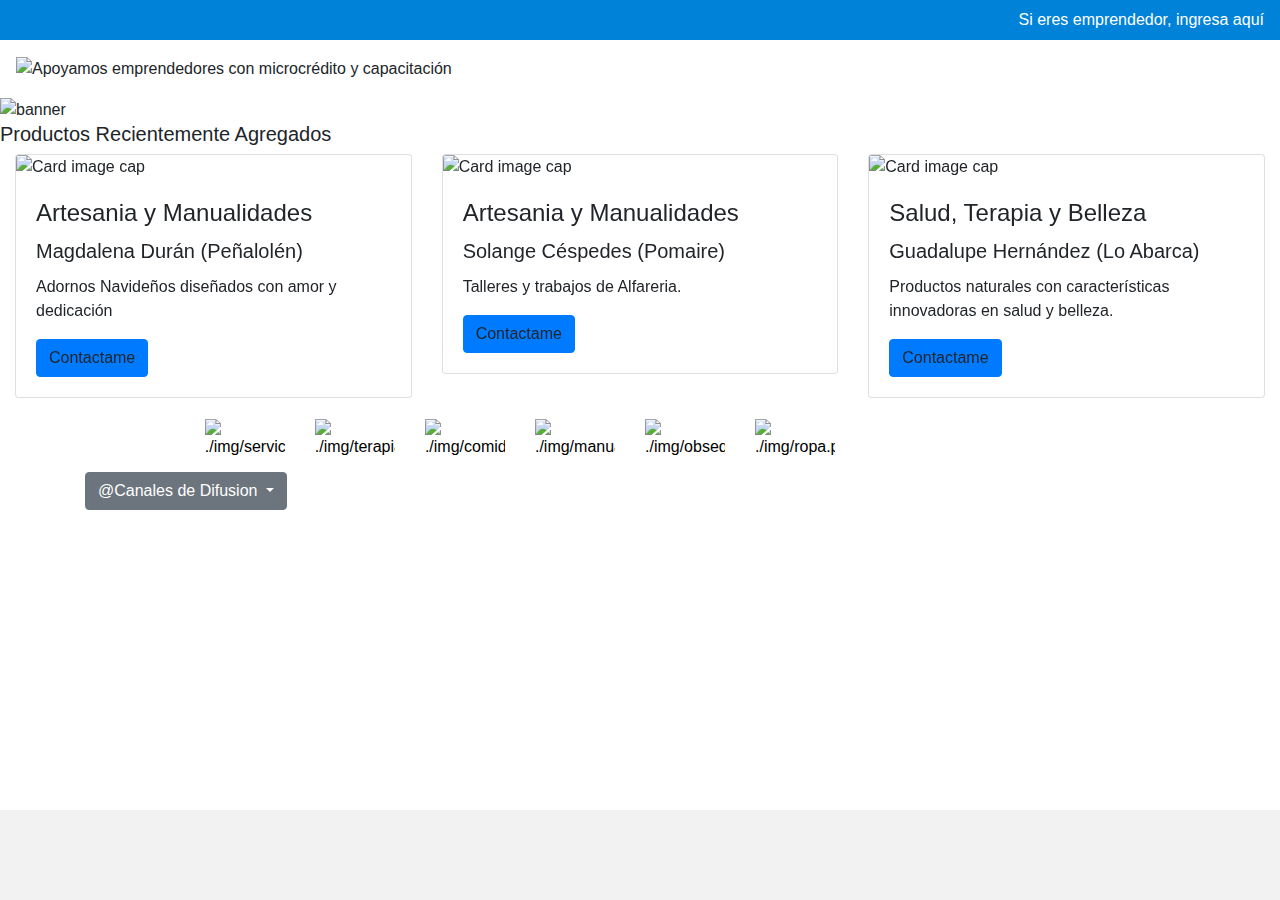
==== commit b704842a: "agregando cmabios para pull" ====
--- a/src/index.html
+++ b/src/index.html
@@ -1,5 +1,3 @@
-
-
 <!DOCTYPE html>
 <html lang="en">
 
@@ -12,8 +10,8 @@
         crossorigin="anonymous">
     <link rel="stylesheet" href="https://stackpath.bootstrapcdn.com/bootstrap/4.3.1/css/bootstrap.min.css" integrity="sha384-ggOyR0iXCbMQv3Xipma34MD+dH/1fQ784/j6cY/iJTQUOhcWr7x9JvoRxT2MZw1T"
         crossorigin="anonymous">
-    <!-- <link href="//netdna.bootstrapcdn.com/bootstrap/3.0.0/css/bootstrap.min.css" rel="stylesheet" id="bootstrap-css"> -->
-    <!-- <script src="//netdna.bootstrapcdn.com/bootstrap/3.0.0/js/bootstrap.min.js"></script> -->
+    <!-- <link href="//netdna.bootstrapcdn.com/bootstrap/3.0.0/css/bootstrap.min.css" rel="stylesheet" id="bootstrap-css">  -->
+    <!-- <script src="//netdna.bootstrapcdn.com/bootstrap/3.0.0/js/bootstrap.min.js"></script>  -->
     <title>Fundación Banigualdad</title>
 </head>
 
@@ -23,10 +21,6 @@
 
     </header>
     <!-- Finaliza header -->
-    <!-- Comienzo navegación -->
-
-    <!-- Finaliza Navegación -->
-    <!-- Comienzo section -->
 
     <!--Home primera pagina-->
     <section id="home">
@@ -45,7 +39,7 @@
                     alt="Apoyamos emprendedores con microcrédito y capacitación" src="https://www.banigualdad.cl/wp-content/uploads/2017/12/logo_web-01.png"></a>
 
         </div>
-        <img src="img/Group5.png" alt="img/Group5.png" class="imagecoverpage">
+        <img src="img/banner.png" alt="banner" class="imagecoverpage">
         <div>
 
         </div>
@@ -53,16 +47,14 @@
         <!--productos recien agregados-->
 
         
-        <!--Carousel Wrapper-->
+       <!--Carousel Wrapper-->
     <div id="multi-item-example" class="carousel slide carousel-multi-item" data-ride="carousel">
-
       <!--Controls-->
       <div class="controls-top">
         <a class="btn-floating" href="#multi-item-example" data-slide="prev"><i class="fas fa-chevron-left"></i></a>
         <a class="btn-floating" href="#multi-item-example" data-slide="next"><i class="fas fa-chevron-right"></i></a>
       </div>
       <!--/.Controls-->
-
       <!--Indicators-->
       <ol class="carousel-indicators">
         <li data-target="#multi-item-example" data-slide-to="0" class="active"></li>
@@ -70,14 +62,11 @@
         <li data-target="#multi-item-example" data-slide-to="2"></li>
       </ol>
       <!--/.Indicators-->
-
       <!--Slides-->
       <div class="carousel-inner" role="listbox">
-
         <!--First slide-->
         <h5 class="text-color-carusel" id="productsTitle">Productos Recientemente Agregados</h5>
         <div class="carousel-item active">
-
           <div class="col-md-4 left">
             <div class="card mb-2">
               <img class="card-img-top" src="https://informacionimagenes.net/wp-content/uploads/2017/11/Adornos-navide%C3%B1os-tejidos-al-crochet-8.jpg"
@@ -90,7 +79,6 @@
               </div>
             </div>
           </div>
-
           <div class="col-md-4 left">
             <div class="card mb-2">
               <img class="card-img-top" src="https://www.mimorelia.com/wp-content/uploads/07/noticias/morelia/22/alfareros.jpg"
@@ -103,7 +91,6 @@
               </div>
             </div>
           </div>
-
           <div class="col-md-4 left">
             <div class="card mb-2">
               <img class="card-img-top" src="http://www.integrare.cl/images/sobipro/entries/829/thumb_images.jpg"
@@ -116,14 +103,10 @@
               </div>
             </div>
           </div>
-
         </div>
         <!--/.First slide-->
-
         <!--Second slide-->
-
         <div class="carousel-item">
-
           <div class="col-md-4 left">
             <div class="card mb-2">
               <img class="card-img-top" src="https://jamoneriasuiza.com/wp-content/uploads/2016/11/IMG_5950-copia.jpg"
@@ -136,20 +119,18 @@
               </div>
             </div>
           </div>
-
           <div class="col-md-4 left">
             <div class="card mb-2">
               <img class="card-img-top" src="https://t1.rg.ltmcdn.com/es/images/2/0/0/img_super_arrollado_de_carne_44002_600.jpg"
                 alt="Card image cap">
               <div class="card-body">
                 <h4 class="card-title">Comida - Arrollado de Carne</h4>
-                <h5 class="card-title">Centro “La amistad”. (Valparaiso)</h5>
+                <h5 class="card-title">Centro "La amistad". (Valparaiso)</h5>
                 <p class="card-text">Ricos arrollados rellenos para los amates de la carne.</p>
                 <a class="btn btn-primary">Contactame</a>
               </div>
             </div>
           </div>
-
           <div class="col-md-4 left">
             <div class="card mb-2">
               <img class="card-img-top" src="https://previews.123rf.com/images/wihtgod/wihtgod1203/wihtgod120300147/12944627-un-mont%C3%B3n-de-bocadillos-fr%C3%ADos-en-la-mesa-de-buffet-catering.jpg"
@@ -162,13 +143,10 @@
               </div>
             </div>
           </div>
-
         </div>
         <!--/.Second slide-->
-
         <!--Third slide-->
         <div class="carousel-item">
-
           <div class="col-md-4 left">
             <div class="card mb-2">
               <img class="card-img-top" src="https://i.ibb.co/GHVD1s4/plastico.jpg"
@@ -211,14 +189,31 @@
       <!--/.Slides-->
     </div>
     <!--/.Carousel Wrapper-->
-    <!--ver más- ir a tienda-->
-  
-  </section>
+
+
+    
+    <!--botones con tipo de productos-->
+    <div class="btncategory">
+
+        <input id="service"  type="image" class="btn1" src="./img/servicios.png" alt="./img/servicios.png"> </input>
+        <input id="therapy" type="image" img class="btn1"src="./img/terapiaybelleza.png" alt="./img/terapiaybelleza.png"></input>
+        <input id = "food" type="image"  class="btn1" src="./img/comida.png" alt="./img/comida.png"> </input>
+        <input id = "crafts" type="image" class="btn1"src="./img/manualidades.png" alt="./img/manualidades.png"></input>
+        <input type="image" class="btn1"src="./img/obsequios.png" alt="./img/obsequios.png"></input>
+        <input type="image" class="btn1"src="./img/ropa.png" alt="./img/ropa.png"></input>
+        
+       
+    </div>
+    
+
+    </section>
+
     <!--Formulario de ingreso para los emprendedores-->
+
     <section id="login" class="container">
         <div class="row">
             <div class="col-md-6">
-                <img src="./IMG/logo_banigualdad.png" class="img-responsive" alt="logo Banigualdad">
+                <input id="btnhome" type="image" src="./IMG/logo_banigualdad.png" class="img-responsive" alt="logo Banigualdad"> </input>
             </div>
         </div>
         <div class="row pt-5">
@@ -232,6 +227,7 @@
                             <input id="textEmail" type="text" class="form-control" placeholder="Ingresa tu email"
                                 aria-label="Username" aria-describedby="basic-addon1">
                         </div>
+
                         <div class="input-group mb-3">
                             <div class="input-group-prepend">
                                 <span class="input-group-text" id="basic-addon1"><i class="fas fa-lock"></i></span>
@@ -239,40 +235,46 @@
                             <input id="password" type="text" class="form-control" placeholder="Ingresa tu contraseña"
                                 aria-label="Username" aria-describedby="basic-addon1">
                         </div>
+
                         <button type="button" class="btn btn-primary btnSignUp" id="btnSignUp">Ingresar</button>
                         <div class="error" id="error-m"></div>
                     </form>
                     <div class="text-center pb-5">
                         <p class="h6 pt-3">¿Olvidate tu contraseña?</p>
                         <a href="">Recuperala aquí</a>
+
                         <p class="h6 pt-3">¿Aún no eres parte de Banigualdad?</p>
                         <a href="https://www.banigualdad.cl/" target="_blank">Contáctanos</a>
                     </div>
+
                 </div>
             </div>
         </div>
     </section>
+
+
     <!--timeline de publicaciones de emprendedores y fundación-->
   
   
-    <section id="timeline">
-       <div class="container">
-       <div class="row justify-content-md-center">
-        <div class="dropdown col-md-auto">
-            <button class="btn btn-secondary dropdown-toggle" type="button" id="dropdownMenu2" data-toggle="dropdown" aria-haspopup="true" aria-expanded="false">
-              @Canales de Difusion
-            </button>
-            <div class="dropdown-menu" aria-labelledby="dropdownMenu2">
-              <button class="dropdown-item" type="button">@Banigualdad</button>
-              <button class="dropdown-item" type="button">@Zona Norte</button>
-              <button class="dropdown-item" type="button">@Zona Central</button>
-              <button class="dropdown-item" type="button">@Zona Sur</button>
-            </div>
-          </div>
-
-        </div></div>
-      
-              
+    <section id="timeline" class="timeLine">
+         <!--dropdow de canales de difusion-->
+            <div class="container">
+                    <div class="row justify-content-md-left">
+                    <div class="dropdown col-md-auto">
+                    <button class="btn btn-secondary dropdown-toggle" type="button" id="dropdownMenu2" data-toggle="dropdown" aria-haspopup="true" aria-expanded="false">
+                    @Canales de Difusion
+                    </button>
+                    <div class="dropdown-menu" aria-labelledby="dropdownMenu2">
+                    <button class="dropdown-item" type="button">@Banigualdad</button>
+                    <button class="dropdown-item" type="button">@Zona Norte</button>
+                    <button class="dropdown-item" type="button">@Zona Central</button>
+                    <button class="dropdown-item" type="button">@Zona Sur</button>
+                    </div>
+                    </div>
+                    
+                    </div></div>
+
+           <!--fin dropdown-->    
          <section id="index_page">
            <div class="container">
               <div class="row justify-content-md-center">
@@ -286,61 +288,68 @@
           
     <!-- Textarea para publicacion -->
                        <!-- Modal -->
-<div class="modal fade" id="myModal" tabindex="-1" role="dialog" aria-labelledby="exampleModalLongTitle" aria-hidden="true">
-    <div class="modal-dialog" role="document">
-      <div class="modal-content">
-        <div class="modal-header">
-          <h5 class="modal-title" id="exampleModalLongTitle">Ingresa tu publicación </h5>
-          <button type="button" class="close" data-dismiss="modal" aria-label="Close">
-            <span aria-hidden="true">&times;</span>
-          </button>
-        </div>
-        <div class="modal-body">
-          <!-------formulario publicaciones---->
-          <form>
-            <div class="form-group">
-            <label for="exampleInputEmail1" name="title">Titulo</label>
-            <input type="email" class="form-control" name="titulo" id="tituloaconvalidar">
-            </div>
-            <div class="form-group">
-            <label for="exampleFormControlSelect1">Canales de Difusion</label>
-            <select class="form-control" id="hashtagsPost" >
-                <option>BanIgualdad</option>
-                <option>Santiago</option>
-                <option>Zona Norte</option>
-                <option>Zona Central</option>
-                <option>Zona Sur</option>
-              </select>
-            </div>
-            <div class="form-group">
-            <label id="fileUpload" for="postImgInput" class="inputTitle">Escoger imagen</label>
-            <input type="file" class="form-control-file"   id="postImgInput">
-            </div>
-            <div class="form-group">
-             <label for="exampleFormControlTextarea1" name="subject">Escribe tu Post</label>
-             <textarea class="form-control" name="comentario" id="coments" ></textarea>
-            </div>  
-            </form>
-        </div>
-        <div class="modal-footer">
-          <button id="btnComents" type="button"   data-dismiss="modal" class="btn btn-primary">Crear Publicacion</button>
-        </div>
-      </div>
-    </div>
-  </div>
-        <div>
-            <button class="button-right" id="btnLogout"><i class="fas fa-sign-out-alt"></i> Cerrar Sesión</button>
+        <div class="modal fade" id="myModal" tabindex="-1" role="dialog" aria-labelledby="exampleModalLongTitle" aria-hidden="true">
+            <div class="modal-dialog" role="document">
+            <div class="modal-content">
+                <div class="modal-header">
+                <h5 class="modal-title" id="exampleModalLongTitle">Ingresa tu publicación </h5>
+                <button type="button" class="close" data-dismiss="modal" aria-label="Close">
+                    <span aria-hidden="true">&times;</span>
+                </button>
+                </div>
+                <div class="modal-body">
+                <!-------formulario publicaciones---->
+                <form>
+                    <div class="form-group">
+                    <label for="exampleInputEmail1" name="title">Titulo</label>
+                    <input type="email" class="form-control" name="titulo" id="tituloaconvalidar">
+                    </div>
+
+                    <div class="form-group">
+                    <label for="exampleFormControlSelect1">Canales de Difusion</label>
+                    <select class="form-control" id="hashtagsPost" >
+                        <option>BanIgualdad</option>
+                        <option>Santiago</option>
+                        <option>Zona Norte</option>
+                        <option>Zona Central</option>
+                        <option>Zona Sur</option>
+                    </select>
+                    </div>
+
+                    <div class="form-group">
+                    <label id="fileUpload" for="postImgInput" class="inputTitle">Escoger imagen</label>
+                    <input type="file" class="form-control-file"   id="postImgInput">
+                    </div>
+
+                    <div class="form-group">
+                    <label for="exampleFormControlTextarea1" name="subject">Escribe tu Post</label>
+                    <textarea class="form-control" name="comentario" id="coments" ></textarea>
+                    </div>  
+                    </form>
+
+                </div>
+                <div class="modal-footer">
+                <button id="btnComents" type="button"   data-dismiss="modal" class="btn btn-primary">Crear Publicacion</button>
+                </div>
+            
         </div>
     </section>
+
     <!--Vitrina de emprendedores y sus productos-->
+
     <section id="viewStore" class="showcase">
+
     <div id="produc-list">
         
+
         <div id="serviceCategory">
+        <input id="btnhome1" type="image" src="./IMG/logo_banigualdad.png" class="img-responsive" alt="logo Banigualdad"> </input>
             <!-- Card deck -->
             <div class="card-deck">
-                <!-- Card -->
-                <div class="card mb-4">
+
+                <!-- Card -->
+                <div class="card mb-4">
+
                     <!--Card image-->
                     <div>
                         <img class="card-img-top" src="https://www.banigualdad.cl/wp-content/uploads/bfi_thumb/alice-peailillo-nrdhmaquke088vcktum8vwrxzqmtpvykxa1p4478t4.jpg"
@@ -349,8 +358,10 @@
                             <div class="mask rgba-white-slight"></div>
                         </a>
                     </div>
-                    <!--Card content-->
-                    <div class="card-body">
+
+                    <!--Card content-->
+                    <div class="card-body">
+
                         <!--Title-->
                         <h4 class="card-title">Servicios</h4>
                         <h3 class="name">Alice Peñailillo</h3>
@@ -359,11 +370,15 @@
                             complementarias, como el reiki</p>
                         <!-- Provides extra visual weight and identifies the primary action in a set of buttons -->
                         <button type="button" class="btn btn-light-blue btn-md">Contactame</button>
-                    </div>
-                </div>
-                <!-- Card -->
-                <!-- Card -->
-                <div class="card mb-4">
+
+                    </div>
+
+                </div>
+                <!-- Card -->
+
+                <!-- Card -->
+                <div class="card mb-4">
+
                     <!--Card image-->
                     <div class="view overlay">
                         <img class="card-img-top" src="https://banqueteria-cocteleria.webnode.cl/_files/200000003-16d1717cb9/450/banqueteria-y-eventos-volterra-161711-MLC20619125700_032016-O.jpg"
@@ -372,8 +387,10 @@
                             <div class="mask rgba-white-slight"></div>
                         </a>
                     </div>
-                    <!--Card content-->
-                    <div class="card-body">
+
+                    <!--Card content-->
+                    <div class="card-body">
+
                         <!--Title-->
                         <h4 class="card-title">Servicios</h4>
                         <h3 class="name">Cristina Herrera</h3>
@@ -382,11 +399,15 @@
                             país</p>
                         <!-- Provides extra visual weight and identifies the primary action in a set of buttons -->
                         <button type="button" class="btn btn-light-blue btn-md">Contactame</button>
-                    </div>
-                </div>
-                <!-- Card -->
-                <!-- Card -->
-                <div class="card mb-4">
+
+                    </div>
+
+                </div>
+                <!-- Card -->
+
+                <!-- Card -->
+                <div class="card mb-4">
+
                     <!--Card image-->
                     <div class="view overlay">
                         <img class="card-img-top" src="http://www.transportesexpress.cl/site/wp-content/uploads/2017/03/camion4.jpg"
@@ -395,8 +416,10 @@
                             <div class="mask rgba-white-slight"></div>
                         </a>
                     </div>
-                    <!--Card content-->
-                    <div class="card-body">
+
+                    <!--Card content-->
+                    <div class="card-body">
+
                         <!--Title-->
                         <h4 class="card-title">Servicios</h4>
                         <h3 class="name">Ramon Carnicer</h3>
@@ -405,18 +428,25 @@
                             responsable</p>
                         <!-- Provides extra visual weight and identifies the primary action in a set of buttons -->
                         <button type="button" class="btn btn-light-blue btn-md">Contactame</button>
-                    </div>
-                </div>
-                <!-- Card -->
+
+                    </div>
+
+                </div>
+                <!-- Card -->
+
             </div>
             <!-- Card deck -->
         </div>
         <!--Aquí termina categoria servicios-->
+
         <div id="foodCategory">
+                <input id="btnhome2" type="image" src="./IMG/logo_banigualdad.png" class="img-responsive" alt="logo Banigualdad"> </input>
             <!-- Card deck -->
             <div class="card-deck">
-                <!-- Card -->
-                <div class="card mb-4">
+
+                <!-- Card -->
+                <div class="card mb-4">
+
                     <!--Card image-->
                     <div class="view overlay">
                         <img class="card-img-top" src="https://mdbootstrap.com/img/Photos/Others/images/16.jpg" alt="Card image cap">
@@ -424,8 +454,10 @@
                             <div class="mask rgba-white-slight"></div>
                         </a>
                     </div>
-                    <!--Card content-->
-                    <div class="card-body">
+
+                    <!--Card content-->
+                    <div class="card-body">
+
                         <!--Title-->
                         <h4 class="card-title">Card title</h4>
                         <h3 class="name"></h3>
@@ -434,11 +466,15 @@
                             the card's content.</p>
                         <!-- Provides extra visual weight and identifies the primary action in a set of buttons -->
                         <button type="button" class="btn btn-light-blue btn-md">Read more</button>
-                    </div>
-                </div>
-                <!-- Card -->
-                <!-- Card -->
-                <div class="card mb-4">
+
+                    </div>
+
+                </div>
+                <!-- Card -->
+
+                <!-- Card -->
+                <div class="card mb-4">
+
                     <!--Card image-->
                     <div class="view overlay">
                         <img class="card-img-top" src="https://mdbootstrap.com/img/Photos/Others/images/14.jpg" alt="Card image cap">
@@ -446,8 +482,10 @@
                             <div class="mask rgba-white-slight"></div>
                         </a>
                     </div>
-                    <!--Card content-->
-                    <div class="card-body">
+
+                    <!--Card content-->
+                    <div class="card-body">
+
                         <!--Title-->
                         <h4 class="card-title">Card title</h4>
                         <h3 class="name"></h3>
@@ -456,11 +494,15 @@
                             the card's content.</p>
                         <!-- Provides extra visual weight and identifies the primary action in a set of buttons -->
                         <button type="button" class="btn btn-light-blue btn-md">Read more</button>
-                    </div>
-                </div>
-                <!-- Card -->
-                <!-- Card -->
-                <div class="card mb-4">
+
+                    </div>
+
+                </div>
+                <!-- Card -->
+
+                <!-- Card -->
+                <div class="card mb-4">
+
                     <!--Card image-->
                     <div class="view overlay">
                         <img class="card-img-top" src="https://mdbootstrap.com/img/Photos/Others/images/15.jpg" alt="Card image cap">
@@ -468,8 +510,10 @@
                             <div class="mask rgba-white-slight"></div>
                         </a>
                     </div>
-                    <!--Card content-->
-                    <div class="card-body">
+
+                    <!--Card content-->
+                    <div class="card-body">
+
                         <!--Title-->
                         <h4 class="card-title">Card title</h4>
                         <h3 class="name"></h3>
@@ -478,17 +522,24 @@
                             the card's content.</p>
                         <!-- Provides extra visual weight and identifies the primary action in a set of buttons -->
                         <button type="button" class="btn btn-light-blue btn-md">Read more</button>
-                    </div>
-                </div>
-                <!-- Card -->
+
+                    </div>
+
+                </div>
+                <!-- Card -->
+
             </div>
             <!-- Card deck -->
         </div>
+
         <div id="handMade">
+                <input id="btnhome3" type="image" src="./IMG/logo_banigualdad.png" class="img-responsive" alt="logo Banigualdad"> </input>
             <!-- Card deck -->
             <div class="card-deck">
-                <!-- Card -->
-                <div class="card mb-4">
+
+                <!-- Card -->
+                <div class="card mb-4">
+
                     <!--Card image-->
                     <div class="view overlay">
                         <img class="card-img-top" src="https://mdbootstrap.com/img/Photos/Others/images/16.jpg" alt="Card image cap">
@@ -496,8 +547,10 @@
                             <div class="mask rgba-white-slight"></div>
                         </a>
                     </div>
-                    <!--Card content-->
-                    <div class="card-body">
+
+                    <!--Card content-->
+                    <div class="card-body">
+
                         <!--Title-->
                         <h4 class="card-title">Card title</h4>
                         <h3 class="name"></h3>
@@ -506,11 +559,15 @@
                             the card's content.</p>
                         <!-- Provides extra visual weight and identifies the primary action in a set of buttons -->
                         <button type="button" class="btn btn-light-blue btn-md">Read more</button>
-                    </div>
-                </div>
-                <!-- Card -->
-                <!-- Card -->
-                <div class="card mb-4">
+
+                    </div>
+
+                </div>
+                <!-- Card -->
+
+                <!-- Card -->
+                <div class="card mb-4">
+
                     <!--Card image-->
                     <div class="view overlay">
                         <img class="card-img-top" src="https://mdbootstrap.com/img/Photos/Others/images/14.jpg" alt="Card image cap">
@@ -518,8 +575,10 @@
                             <div class="mask rgba-white-slight"></div>
                         </a>
                     </div>
-                    <!--Card content-->
-                    <div class="card-body">
+
+                    <!--Card content-->
+                    <div class="card-body">
+
                         <!--Title-->
                         <h4 class="card-title">Card title</h4>
                         <h3 class="name"></h3>
@@ -528,11 +587,15 @@
                             the card's content.</p>
                         <!-- Provides extra visual weight and identifies the primary action in a set of buttons -->
                         <button type="button" class="btn btn-light-blue btn-md">Read more</button>
-                    </div>
-                </div>
-                <!-- Card -->
-                <!-- Card -->
-                <div class="card mb-4">
+
+                    </div>
+
+                </div>
+                <!-- Card -->
+
+                <!-- Card -->
+                <div class="card mb-4">
+
                     <!--Card image-->
                     <div class="view overlay">
                         <img class="card-img-top" src="https://mdbootstrap.com/img/Photos/Others/images/15.jpg" alt="Card image cap">
@@ -540,8 +603,10 @@
                             <div class="mask rgba-white-slight"></div>
                         </a>
                     </div>
-                    <!--Card content-->
-                    <div class="card-body">
+
+                    <!--Card content-->
+                    <div class="card-body">
+
                         <!--Title-->
                         <h4 class="card-title">Card title</h4>
                         <h3 class="name"></h3>
@@ -550,17 +615,24 @@
                             the card's content.</p>
                         <!-- Provides extra visual weight and identifies the primary action in a set of buttons -->
                         <button type="button" class="btn btn-light-blue btn-md">Read more</button>
-                    </div>
-                </div>
-                <!-- Card -->
+
+                    </div>
+
+                </div>
+                <!-- Card -->
+
             </div>
             <!-- Card deck -->
         </div>
+
         <div id="terapyAndBeauty">
+                <input id="btnhome4" type="image" src="./IMG/logo_banigualdad.png" class="img-responsive" alt="logo Banigualdad"> </input>
             <!-- Card deck -->
             <div class="card-deck">
-                <!-- Card -->
-                <div class="card mb-4">
+
+                <!-- Card -->
+                <div class="card mb-4">
+
                     <!--Card image-->
                     <div class="view overlay">
                         <img class="card-img-top" src="https://mdbootstrap.com/img/Photos/Others/images/16.jpg" alt="Card image cap">
@@ -568,8 +640,10 @@
                             <div class="mask rgba-white-slight"></div>
                         </a>
                     </div>
-                    <!--Card content-->
-                    <div class="card-body">
+
+                    <!--Card content-->
+                    <div class="card-body">
+
                         <!--Title-->
                         <h4 class="card-title">Card title</h4>
                         <h3 class="name"></h3>
@@ -578,11 +652,15 @@
                             the card's content.</p>
                         <!-- Provides extra visual weight and identifies the primary action in a set of buttons -->
                         <button type="button" class="btn btn-light-blue btn-md">Read more</button>
-                    </div>
-                </div>
-                <!-- Card -->
-                <!-- Card -->
-                <div class="card mb-4">
+
+                    </div>
+
+                </div>
+                <!-- Card -->
+
+                <!-- Card -->
+                <div class="card mb-4">
+
                     <!--Card image-->
                     <div class="view overlay">
                         <img class="card-img-top" src="https://mdbootstrap.com/img/Photos/Others/images/14.jpg" alt="Card image cap">
@@ -590,8 +668,10 @@
                             <div class="mask rgba-white-slight"></div>
                         </a>
                     </div>
-                    <!--Card content-->
-                    <div class="card-body">
+
+                    <!--Card content-->
+                    <div class="card-body">
+
                         <!--Title-->
                         <h4 class="card-title">Card title</h4>
                         <h3 class="name"></h3>
@@ -600,11 +680,15 @@
                             the card's content.</p>
                         <!-- Provides extra visual weight and identifies the primary action in a set of buttons -->
                         <button type="button" class="btn btn-light-blue btn-md">Read more</button>
-                    </div>
-                </div>
-                <!-- Card -->
-                <!-- Card -->
-                <div class="card mb-4">
+
+                    </div>
+
+                </div>
+                <!-- Card -->
+
+                <!-- Card -->
+                <div class="card mb-4">
+
                     <!--Card image-->
                     <div class="view overlay">
                         <img class="card-img-top" src="https://mdbootstrap.com/img/Photos/Others/images/15.jpg" alt="Card image cap">
@@ -612,8 +696,10 @@
                             <div class="mask rgba-white-slight"></div>
                         </a>
                     </div>
-                    <!--Card content-->
-                    <div class="card-body">
+
+                    <!--Card content-->
+                    <div class="card-body">
+
                         <!--Title-->
                         <h4 class="card-title">Card title</h4>
                         <h3 class="name"></h3>
@@ -622,14 +708,21 @@
                             the card's content.</p>
                         <!-- Provides extra visual weight and identifies the primary action in a set of buttons -->
                         <button type="button" class="btn btn-light-blue btn-md">Read more</button>
-                    </div>
-                </div>
-                <!-- Card -->
+
+                    </div>
+
+                </div>
+                <!-- Card -->
+
             </div>
             <!-- Card deck -->
         </div>
+
+
     </div>
+
     </section>
+
     <!--Perfil de los emprendedores-->
     <section id="profile" class="container section-profile">
         <div class="card styleCard" style="max-width: 540px;">
@@ -688,23 +781,29 @@
                         </label>
                     </div>
                     <button type="button" class="btn btn-primary btn-md float-right">Editar mi perfil</button>
-                </div>
-            </div>
-        </div>
+                
+                <button class="button-right" id="btnLogout"><i class="fas fa-sign-out-alt"></i> Cerrar Sesión</button>
+                
+                </div>
+
+            </div>
+        </div>
+
     </section>
+
     <!-- agregar productos-->
+
+
     <section id="products" class="section-profile">
+
         <div class="container">
-            <div class="row p-5">
-                <div class="col">
-                    <button type="button" class="btn btn-primary px-5" data-toggle="modal" data-target="#modalproductos">Agregar</button>
-                </div>
-            </div>
+           
             <div class="row p-2">
                 <div class="col text-center">
                     <h5>Productos agregados a la vitrina</h5>
                 </div>
             </div>
+
             <!-- tabla con productos -->
             <div class="subirproductos" class="row mt-3">
                 <div class="col colReview m-2 mb-5">
@@ -758,7 +857,9 @@
                     </table>
                 </div>
             </div>
+
             <!-- Modal -->
+
             <div class="modal fade" id="modalproductos" tabindex="-1" role="dialog" aria-labelledby="exampleModalCenterTitle"
                 aria-hidden="true">
                 <div class="modal-dialog modal-dialog-centered" role="document">
@@ -786,8 +887,15 @@
                     </div>
                 </div>
             </div>
-            <!-- termina modal -->
-        </div>
+            <div class="row p-5">
+                    <div class="col">
+                        <button type="button" class="btn btn-primary px-5" data-toggle="modal" data-target="#modalproductos">Agregar</button>
+                    </div>
+            </div>
+
+        </div>
+
+
     </section>
     <!-- Finaliza section -->
     <!-- Comienzo footer -->
@@ -798,37 +906,44 @@
                
                <div  class="col icons-footer">
                    <a id="index" href="#timeline">
-                   <i class="fas fa-home btn-act active"></i>
+                   <i id="btntimeline" class="fas fa-home btn-act active"></i>
                    </a>
               </div>
+
                <div class="col icons-footer"> 
                     <a id="search" href="#viewStore">
-                    <i class="fas fa-shopping-bag"></i>
+                    <i id= "btnshowcase" class="fas fa-shopping-bag"></i>
                     </a>
                </div>
+
                <div class="col icons-footer">
                   <a class="add-post" id="addPost" data-toggle="modal" data-target="#myModal">
                   <i class="fas fa-plus-circle btn-act"></i>
                   </a>
               </div>
+
                <div class="col icons-footer"> 
                    <a id="recipes" href="#addProductos">
-                      <i class="fas fa-cart-plus"></i>
+                      <i id="addproducts" class="fas fa-cart-plus"></i>
                    </a>
               </div>
+
                <div  class="col icons-footer"> 
                    <a id="showUser" href="#profile">
-                   <i  class="fas fa-user-circle btn-act"></i>
+                   <i  id="btnprofile" class="fas fa-user-circle btn-act"></i>
                    </a> 
               </div>          
       </div>
     </div>
+
         <!--footer e iconos de vitrina -->
   </footer>
     
+
     <!-- Finaliza footer Ana  -->
     <script src="https://cdn.firebase.com/libs/firebaseui/3.1.1/firebaseui.js"></script>
     <script src="https://www.gstatic.com/firebasejs/5.8.1/firebase.js"></script>
+
     <script>
         const config = {
             apiKey: "AIzaSyC6-D_wOl0xwxRoVaSQBrIKMBdHiU4BDu0",
@@ -847,967 +962,10 @@
     <script src="https://stackpath.bootstrapcdn.com/bootstrap/4.3.1/js/bootstrap.min.js" integrity="sha384-JjSmVgyd0p3pXB1rRibZUAYoIIy6OrQ6VrjIEaFf/nJGzIxFDsf4x0xIM+B07jRM"
         crossorigin="anonymous"></script>
     
+
     <script src="./JS/index.js" type="module"></script>
     <script src="./JS/main.js" type="module"></script>
     <script src="./JS/auth.js" type="module"></script>
+
+
 </body>
-
-
-
-<!DOCTYPE html>
-<html lang="en">
-
-<head>
-    <meta charset="UTF-8">
-    <meta name="viewport" content="width=device-width, initial-scale=1.0">
-    <meta http-equiv="X-UA-Compatible" content="ie=edge">
-    <link rel="stylesheet" href="./css/style.css">
-    <link rel="stylesheet" href="https://use.fontawesome.com/releases/v5.7.0/css/all.css" integrity="sha384-lZN37f5QGtY3VHgisS14W3ExzMWZxybE1SJSEsQp9S+oqd12jhcu+A56Ebc1zFSJ"
-        crossorigin="anonymous">
-    <link rel="stylesheet" href="https://stackpath.bootstrapcdn.com/bootstrap/4.3.1/css/bootstrap.min.css" integrity="sha384-ggOyR0iXCbMQv3Xipma34MD+dH/1fQ784/j6cY/iJTQUOhcWr7x9JvoRxT2MZw1T"
-        crossorigin="anonymous">
-    <!-- <link href="//netdna.bootstrapcdn.com/bootstrap/3.0.0/css/bootstrap.min.css" rel="stylesheet" id="bootstrap-css">  -->
-    <!-- <script src="//netdna.bootstrapcdn.com/bootstrap/3.0.0/js/bootstrap.min.js"></script>  -->
-    <title>Fundación Banigualdad</title>
-</head>
-
-<body>
-    <!-- Comienzo header -->
-    <header>
-
-    </header>
-    <!-- Finaliza header -->
-
-    <!--Home primera pagina-->
-    <section id="home">
-        <nav id="navbar">
-            <div class="nav-wrapper">
-                <ul class="nav justify-content-end">
-                    <li class="nav-item">
-                        <a id="linkEmprendedor" class="nav-link active" href="#">Si eres emprendedor, ingresa aquí</a>
-                    </li>
-                </ul>
-            </div>
-        </nav>
-
-        <div id="logotype">
-            <a class="brand-logo"><img class="mk-desktop-logo dark-logo " title="Apoyamos emprendedores con microcrédito y capacitación"
-                    alt="Apoyamos emprendedores con microcrédito y capacitación" src="https://www.banigualdad.cl/wp-content/uploads/2017/12/logo_web-01.png"></a>
-
-        </div>
-        <img src="img/banner.png" alt="banner" class="imagecoverpage">
-        <div>
-
-        </div>
-
-        <!--productos recien agregados-->
-
-        
-       <!--Carousel Wrapper-->
-    <div id="multi-item-example" class="carousel slide carousel-multi-item" data-ride="carousel">
-      <!--Controls-->
-      <div class="controls-top">
-        <a class="btn-floating" href="#multi-item-example" data-slide="prev"><i class="fas fa-chevron-left"></i></a>
-        <a class="btn-floating" href="#multi-item-example" data-slide="next"><i class="fas fa-chevron-right"></i></a>
-      </div>
-      <!--/.Controls-->
-      <!--Indicators-->
-      <ol class="carousel-indicators">
-        <li data-target="#multi-item-example" data-slide-to="0" class="active"></li>
-        <li data-target="#multi-item-example" data-slide-to="1"></li>
-        <li data-target="#multi-item-example" data-slide-to="2"></li>
-      </ol>
-      <!--/.Indicators-->
-      <!--Slides-->
-      <div class="carousel-inner" role="listbox">
-        <!--First slide-->
-        <h5 class="text-color-carusel" id="productsTitle">Productos Recientemente Agregados</h5>
-        <div class="carousel-item active">
-          <div class="col-md-4 left">
-            <div class="card mb-2">
-              <img class="card-img-top" src="https://informacionimagenes.net/wp-content/uploads/2017/11/Adornos-navide%C3%B1os-tejidos-al-crochet-8.jpg"
-                alt="Card image cap">
-              <div class="card-body">
-                <h4 class="card-title">Artesania y Manualidades</h4>
-                <h5 class="card-title">Magdalena Durán (Peñalolén)</h5>
-                <p class="card-text">Adornos Navideños diseñados con amor y dedicación</p>
-                <a class="btn btn-primary">Contactame</a>
-              </div>
-            </div>
-          </div>
-          <div class="col-md-4 left">
-            <div class="card mb-2">
-              <img class="card-img-top" src="https://www.mimorelia.com/wp-content/uploads/07/noticias/morelia/22/alfareros.jpg"
-                alt="Card image cap">
-              <div class="card-body">
-                <h4 class="card-title">Artesania y Manualidades</h4>
-                <h5 class="card-title">Solange Céspedes (Pomaire)</h5>
-                <p class="card-text">Talleres y trabajos de Alfareria.</p>
-                <a class="btn btn-primary">Contactame</a>
-              </div>
-            </div>
-          </div>
-          <div class="col-md-4 left">
-            <div class="card mb-2">
-              <img class="card-img-top" src="http://www.integrare.cl/images/sobipro/entries/829/thumb_images.jpg"
-                alt="Card image cap">
-              <div class="card-body">
-                <h4 class="card-title">Salud, Terapia y Belleza</h4>
-                <h5 class="card-title">Guadalupe Hernández (Lo Abarca)</h5>
-                <p class="card-text">Productos naturales con características innovadoras en salud y belleza.</p>
-                <a class="btn btn-primary">Contactame</a>
-              </div>
-            </div>
-          </div>
-        </div>
-        <!--/.First slide-->
-        <!--Second slide-->
-        <div class="carousel-item">
-          <div class="col-md-4 left">
-            <div class="card mb-2">
-              <img class="card-img-top" src="https://jamoneriasuiza.com/wp-content/uploads/2016/11/IMG_5950-copia.jpg"
-                alt="Card image cap">
-              <div class="card-body">
-                <h4 class="card-title">Comida - Queso de Cabeza</h4>
-                <h5 class="card-title">María Cristina Gómez (Maule)</h5>
-                <p class="card-text">Jamón elaborado con una selección de las mejores cabezas de cerdo.</p>
-                <a class="btn btn-primary">Contactame</a>
-              </div>
-            </div>
-          </div>
-          <div class="col-md-4 left">
-            <div class="card mb-2">
-              <img class="card-img-top" src="https://t1.rg.ltmcdn.com/es/images/2/0/0/img_super_arrollado_de_carne_44002_600.jpg"
-                alt="Card image cap">
-              <div class="card-body">
-                <h4 class="card-title">Comida - Arrollado de Carne</h4>
-                <h5 class="card-title">Centro "La amistad". (Valparaiso)</h5>
-                <p class="card-text">Ricos arrollados rellenos para los amates de la carne.</p>
-                <a class="btn btn-primary">Contactame</a>
-              </div>
-            </div>
-          </div>
-          <div class="col-md-4 left">
-            <div class="card mb-2">
-              <img class="card-img-top" src="https://previews.123rf.com/images/wihtgod/wihtgod1203/wihtgod120300147/12944627-un-mont%C3%B3n-de-bocadillos-fr%C3%ADos-en-la-mesa-de-buffet-catering.jpg"
-                alt="Card image cap">
-              <div class="card-body">
-                <h4 class="card-title">Comida - Banqueteria</h4>
-                <h5 class="card-title"> Marisol Burgos (Maule)</h5>
-                <p class="card-text">Servicio de banquetería o de banquetes para eventos.</p>
-                <a class="btn btn-primary">Contactame</a>
-              </div>
-            </div>
-          </div>
-        </div>
-        <!--/.Second slide-->
-        <!--Third slide-->
-        <div class="carousel-item">
-          <div class="col-md-4 left">
-            <div class="card mb-2">
-              <img class="card-img-top" src="https://i.ibb.co/GHVD1s4/plastico.jpg"
-                alt="Card image cap">
-              <div class="card-body">
-                <h4 class="card-title">Locales y Comercios - Productos Plasticos</h4>
-                <h5 class="card-title"> Ricardo Vergara (Santiago)</h5>
-                <p class="card-text">Productos Pasticos y de Aluminio Desechable para Alimentos.</p>
-                <a class="btn btn-primary">Contactame</a>
-              </div>
-            </div>
-          </div>
-          <div class="col-md-4 left">
-            <div class="card mb-2">
-              <img class="card-img-top" src="https://i.ibb.co/y4S7J2S/herramienta.jpg"
-                alt="Card image cap">
-              <div class="card-body">
-                <h4 class="card-title">Locales y Comercios - Herramientas </h4>
-                <h5 class="card-title"> Magaly Arratia (Santiago)</h5>
-                <p class="card-text">Venta de todo tipo de herramientas para manualidades.</p>
-                <a class="btn btn-primary">Contactame</a>
-              </div>
-            </div>
-          </div>
-          <div class="col-md-4 left">
-            <div class="card mb-2">
-              <img class="card-img-top" src="https://i.ibb.co/9tZRDYV/lavanderia.jpg"
-                alt="Card image cap">
-              <div class="card-body">
-                <h4 class="card-title">Casa y Jardin - Lavanderia</h4>
-                <h5 class="card-title"> María Lillo. (San Antonio)</h5>
-                <p class="card-text">Servicio de lavado de ropa, manteles y  uniformes.</p>
-                <a class="btn btn-primary">Contactame</a>
-              </div>
-            </div>
-          </div>
-        </div>
-        <!--/.Third slide-->
-      </div>
-      <!--/.Slides-->
-    </div>
-    <!--/.Carousel Wrapper-->
-
-
-    
-    <!--botones con tipo de productos-->
-    <div class="btncategory">
-
-        <input id="service"  type="image" class="btn1" src="./img/servicios.png" alt="./img/servicios.png"> </input>
-        <input id="therapy" type="image" img class="btn1"src="./img/terapiaybelleza.png" alt="./img/terapiaybelleza.png"></input>
-        <input id = "food" type="image"  class="btn1" src="./img/comida.png" alt="./img/comida.png"> </input>
-        <input id = "crafts" type="image" class="btn1"src="./img/manualidades.png" alt="./img/manualidades.png"></input>
-        <input type="image" class="btn1"src="./img/obsequios.png" alt="./img/obsequios.png"></input>
-        <input type="image" class="btn1"src="./img/ropa.png" alt="./img/ropa.png"></input>
-        
-       
-    </div>
-    
-
-    </section>
-
-    <!--Formulario de ingreso para los emprendedores-->
-
-    <section id="login" class="container">
-        <div class="row">
-            <div class="col-md-6">
-                <input id="btnhome" type="image" src="./IMG/logo_banigualdad.png" class="img-responsive" alt="logo Banigualdad"> </input>
-            </div>
-        </div>
-        <div class="row pt-5">
-            <div class="col-12">
-                <div id="loginOrRegister">
-                    <form action="javascript:void(0)">
-                        <div class="input-group mb-3">
-                            <div class="input-group-prepend">
-                                <span class="input-group-text" id="basic-addon1"><i class="fas fa-user"></i></span>
-                            </div>
-                            <input id="textEmail" type="text" class="form-control" placeholder="Ingresa tu email"
-                                aria-label="Username" aria-describedby="basic-addon1">
-                        </div>
-
-                        <div class="input-group mb-3">
-                            <div class="input-group-prepend">
-                                <span class="input-group-text" id="basic-addon1"><i class="fas fa-lock"></i></span>
-                            </div>
-                            <input id="password" type="text" class="form-control" placeholder="Ingresa tu contraseña"
-                                aria-label="Username" aria-describedby="basic-addon1">
-                        </div>
-
-                        <button type="button" class="btn btn-primary btnSignUp" id="btnSignUp">Ingresar</button>
-                        <div class="error" id="error-m"></div>
-                    </form>
-                    <div class="text-center pb-5">
-                        <p class="h6 pt-3">¿Olvidate tu contraseña?</p>
-                        <a href="">Recuperala aquí</a>
-
-                        <p class="h6 pt-3">¿Aún no eres parte de Banigualdad?</p>
-                        <a href="https://www.banigualdad.cl/" target="_blank">Contáctanos</a>
-                    </div>
-
-                </div>
-            </div>
-        </div>
-    </section>
-
-
-    <!--timeline de publicaciones de emprendedores y fundación-->
-  
-  
-    <section id="timeline" class="timeLine">
-       
-
-              
-         <section id="index_page">
-           <div class="container">
-              <div class="row">
-           <!-- comentar y publicar -->  
-                <div id="root">
-                <div id="newcoments"><div id="comentPost"></div></div>    
-                </div>
-              </div>
-           </div>
-        </section>
-          
-    <!-- Textarea para publicacion -->
-                       <!-- Modal -->
-        <div class="modal fade" id="myModal" tabindex="-1" role="dialog" aria-labelledby="exampleModalLongTitle" aria-hidden="true">
-            <div class="modal-dialog" role="document">
-            <div class="modal-content">
-                <div class="modal-header">
-                <h5 class="modal-title" id="exampleModalLongTitle">Ingresa tu publicación </h5>
-                <button type="button" class="close" data-dismiss="modal" aria-label="Close">
-                    <span aria-hidden="true">&times;</span>
-                </button>
-                </div>
-                <div class="modal-body">
-                <!-------formulario publicaciones---->
-                <form>
-                    <div class="form-group">
-                    <label for="exampleInputEmail1" name="title">Titulo</label>
-                    <input type="email" class="form-control" name="titulo" id="tituloaconvalidar">
-                    </div>
-
-                    <div class="form-group">
-                    <label for="exampleFormControlSelect1">Canales de Difusion</label>
-                    <select class="form-control" id="hashtagsPost" >
-                        <option>BanIgualdad</option>
-                        <option>Santiago</option>
-                        <option>Zona Norte</option>
-                        <option>Zona Central</option>
-                        <option>Zona Sur</option>
-                    </select>
-                    </div>
-
-                    <div class="form-group">
-                    <label id="fileUpload" for="postImgInput" class="inputTitle">Escoger imagen</label>
-                    <input type="file" class="form-control-file"   id="postImgInput">
-                    </div>
-
-                    <div class="form-group">
-                    <label for="exampleFormControlTextarea1" name="subject">Escribe tu Post</label>
-                    <textarea class="form-control" name="comentario" id="coments" ></textarea>
-                    </div>  
-                    </form>
-
-                </div>
-                <div class="modal-footer">
-                <button id="btnComents" type="button"   data-dismiss="modal" class="btn btn-primary">Crear Publicacion</button>
-                </div>
-            </div>
-            </div>
-        </div>
-    </section>
-
-    <!--Vitrina de emprendedores y sus productos-->
-
-    <section id="viewStore" class="showcase">
-
-    <div id="produc-list">
-        
-
-        <div id="serviceCategory">
-        <input id="btnhome1" type="image" src="./IMG/logo_banigualdad.png" class="img-responsive" alt="logo Banigualdad"> </input>
-            <!-- Card deck -->
-            <div class="card-deck">
-
-                <!-- Card -->
-                <div class="card mb-4">
-
-                    <!--Card image-->
-                    <div>
-                        <img class="card-img-top" src="https://www.banigualdad.cl/wp-content/uploads/bfi_thumb/alice-peailillo-nrdhmaquke088vcktum8vwrxzqmtpvykxa1p4478t4.jpg"
-                            alt="Card image cap">
-                        <a href="#!">
-                            <div class="mask rgba-white-slight"></div>
-                        </a>
-                    </div>
-
-                    <!--Card content-->
-                    <div class="card-body">
-
-                        <!--Title-->
-                        <h4 class="card-title">Servicios</h4>
-                        <h3 class="name">Alice Peñailillo</h3>
-                        <!--Text-->
-                        <p class="card-text">Alice, vive en San Antonio, es Ingeniero de profesión y realiza terapias
-                            complementarias, como el reiki</p>
-                        <!-- Provides extra visual weight and identifies the primary action in a set of buttons -->
-                        <button type="button" class="btn btn-light-blue btn-md">Contactame</button>
-
-                    </div>
-
-                </div>
-                <!-- Card -->
-
-                <!-- Card -->
-                <div class="card mb-4">
-
-                    <!--Card image-->
-                    <div class="view overlay">
-                        <img class="card-img-top" src="https://banqueteria-cocteleria.webnode.cl/_files/200000003-16d1717cb9/450/banqueteria-y-eventos-volterra-161711-MLC20619125700_032016-O.jpg"
-                            alt="Card image cap">
-                        <a href="#!">
-                            <div class="mask rgba-white-slight"></div>
-                        </a>
-                    </div>
-
-                    <!--Card content-->
-                    <div class="card-body">
-
-                        <!--Title-->
-                        <h4 class="card-title">Servicios</h4>
-                        <h3 class="name">Cristina Herrera</h3>
-                        <!--Text-->
-                        <p class="card-text">Cristina se dedica a prestar servicios de banqueteria en la zona sur del
-                            país</p>
-                        <!-- Provides extra visual weight and identifies the primary action in a set of buttons -->
-                        <button type="button" class="btn btn-light-blue btn-md">Contactame</button>
-
-                    </div>
-
-                </div>
-                <!-- Card -->
-
-                <!-- Card -->
-                <div class="card mb-4">
-
-                    <!--Card image-->
-                    <div class="view overlay">
-                        <img class="card-img-top" src="http://www.transportesexpress.cl/site/wp-content/uploads/2017/03/camion4.jpg"
-                            alt="Card image cap">
-                        <a href="#!">
-                            <div class="mask rgba-white-slight"></div>
-                        </a>
-                    </div>
-
-                    <!--Card content-->
-                    <div class="card-body">
-
-                        <!--Title-->
-                        <h4 class="card-title">Servicios</h4>
-                        <h3 class="name">Ramon Carnicer</h3>
-                        <!--Text-->
-                        <p class="card-text">Ramon se dedica a hacer fletes en la zona sur del país. Muy ordenado y
-                            responsable</p>
-                        <!-- Provides extra visual weight and identifies the primary action in a set of buttons -->
-                        <button type="button" class="btn btn-light-blue btn-md">Contactame</button>
-
-                    </div>
-
-                </div>
-                <!-- Card -->
-
-            </div>
-            <!-- Card deck -->
-        </div>
-        <!--Aquí termina categoria servicios-->
-
-        <div id="foodCategory">
-                <input id="btnhome2" type="image" src="./IMG/logo_banigualdad.png" class="img-responsive" alt="logo Banigualdad"> </input>
-            <!-- Card deck -->
-            <div class="card-deck">
-
-                <!-- Card -->
-                <div class="card mb-4">
-
-                    <!--Card image-->
-                    <div class="view overlay">
-                        <img class="card-img-top" src="https://mdbootstrap.com/img/Photos/Others/images/16.jpg" alt="Card image cap">
-                        <a href="#!">
-                            <div class="mask rgba-white-slight"></div>
-                        </a>
-                    </div>
-
-                    <!--Card content-->
-                    <div class="card-body">
-
-                        <!--Title-->
-                        <h4 class="card-title">Card title</h4>
-                        <h3 class="name"></h3>
-                        <!--Text-->
-                        <p class="card-text">Some quick example text to build on the card title and make up the bulk of
-                            the card's content.</p>
-                        <!-- Provides extra visual weight and identifies the primary action in a set of buttons -->
-                        <button type="button" class="btn btn-light-blue btn-md">Read more</button>
-
-                    </div>
-
-                </div>
-                <!-- Card -->
-
-                <!-- Card -->
-                <div class="card mb-4">
-
-                    <!--Card image-->
-                    <div class="view overlay">
-                        <img class="card-img-top" src="https://mdbootstrap.com/img/Photos/Others/images/14.jpg" alt="Card image cap">
-                        <a href="#!">
-                            <div class="mask rgba-white-slight"></div>
-                        </a>
-                    </div>
-
-                    <!--Card content-->
-                    <div class="card-body">
-
-                        <!--Title-->
-                        <h4 class="card-title">Card title</h4>
-                        <h3 class="name"></h3>
-                        <!--Text-->
-                        <p class="card-text">Some quick example text to build on the card title and make up the bulk of
-                            the card's content.</p>
-                        <!-- Provides extra visual weight and identifies the primary action in a set of buttons -->
-                        <button type="button" class="btn btn-light-blue btn-md">Read more</button>
-
-                    </div>
-
-                </div>
-                <!-- Card -->
-
-                <!-- Card -->
-                <div class="card mb-4">
-
-                    <!--Card image-->
-                    <div class="view overlay">
-                        <img class="card-img-top" src="https://mdbootstrap.com/img/Photos/Others/images/15.jpg" alt="Card image cap">
-                        <a href="#!">
-                            <div class="mask rgba-white-slight"></div>
-                        </a>
-                    </div>
-
-                    <!--Card content-->
-                    <div class="card-body">
-
-                        <!--Title-->
-                        <h4 class="card-title">Card title</h4>
-                        <h3 class="name"></h3>
-                        <!--Text-->
-                        <p class="card-text">Some quick example text to build on the card title and make up the bulk of
-                            the card's content.</p>
-                        <!-- Provides extra visual weight and identifies the primary action in a set of buttons -->
-                        <button type="button" class="btn btn-light-blue btn-md">Read more</button>
-
-                    </div>
-
-                </div>
-                <!-- Card -->
-
-            </div>
-            <!-- Card deck -->
-        </div>
-
-        <div id="handMade">
-                <input id="btnhome3" type="image" src="./IMG/logo_banigualdad.png" class="img-responsive" alt="logo Banigualdad"> </input>
-            <!-- Card deck -->
-            <div class="card-deck">
-
-                <!-- Card -->
-                <div class="card mb-4">
-
-                    <!--Card image-->
-                    <div class="view overlay">
-                        <img class="card-img-top" src="https://mdbootstrap.com/img/Photos/Others/images/16.jpg" alt="Card image cap">
-                        <a href="#!">
-                            <div class="mask rgba-white-slight"></div>
-                        </a>
-                    </div>
-
-                    <!--Card content-->
-                    <div class="card-body">
-
-                        <!--Title-->
-                        <h4 class="card-title">Card title</h4>
-                        <h3 class="name"></h3>
-                        <!--Text-->
-                        <p class="card-text">Some quick example text to build on the card title and make up the bulk of
-                            the card's content.</p>
-                        <!-- Provides extra visual weight and identifies the primary action in a set of buttons -->
-                        <button type="button" class="btn btn-light-blue btn-md">Read more</button>
-
-                    </div>
-
-                </div>
-                <!-- Card -->
-
-                <!-- Card -->
-                <div class="card mb-4">
-
-                    <!--Card image-->
-                    <div class="view overlay">
-                        <img class="card-img-top" src="https://mdbootstrap.com/img/Photos/Others/images/14.jpg" alt="Card image cap">
-                        <a href="#!">
-                            <div class="mask rgba-white-slight"></div>
-                        </a>
-                    </div>
-
-                    <!--Card content-->
-                    <div class="card-body">
-
-                        <!--Title-->
-                        <h4 class="card-title">Card title</h4>
-                        <h3 class="name"></h3>
-                        <!--Text-->
-                        <p class="card-text">Some quick example text to build on the card title and make up the bulk of
-                            the card's content.</p>
-                        <!-- Provides extra visual weight and identifies the primary action in a set of buttons -->
-                        <button type="button" class="btn btn-light-blue btn-md">Read more</button>
-
-                    </div>
-
-                </div>
-                <!-- Card -->
-
-                <!-- Card -->
-                <div class="card mb-4">
-
-                    <!--Card image-->
-                    <div class="view overlay">
-                        <img class="card-img-top" src="https://mdbootstrap.com/img/Photos/Others/images/15.jpg" alt="Card image cap">
-                        <a href="#!">
-                            <div class="mask rgba-white-slight"></div>
-                        </a>
-                    </div>
-
-                    <!--Card content-->
-                    <div class="card-body">
-
-                        <!--Title-->
-                        <h4 class="card-title">Card title</h4>
-                        <h3 class="name"></h3>
-                        <!--Text-->
-                        <p class="card-text">Some quick example text to build on the card title and make up the bulk of
-                            the card's content.</p>
-                        <!-- Provides extra visual weight and identifies the primary action in a set of buttons -->
-                        <button type="button" class="btn btn-light-blue btn-md">Read more</button>
-
-                    </div>
-
-                </div>
-                <!-- Card -->
-
-            </div>
-            <!-- Card deck -->
-        </div>
-
-        <div id="terapyAndBeauty">
-                <input id="btnhome4" type="image" src="./IMG/logo_banigualdad.png" class="img-responsive" alt="logo Banigualdad"> </input>
-            <!-- Card deck -->
-            <div class="card-deck">
-
-                <!-- Card -->
-                <div class="card mb-4">
-
-                    <!--Card image-->
-                    <div class="view overlay">
-                        <img class="card-img-top" src="https://mdbootstrap.com/img/Photos/Others/images/16.jpg" alt="Card image cap">
-                        <a href="#!">
-                            <div class="mask rgba-white-slight"></div>
-                        </a>
-                    </div>
-
-                    <!--Card content-->
-                    <div class="card-body">
-
-                        <!--Title-->
-                        <h4 class="card-title">Card title</h4>
-                        <h3 class="name"></h3>
-                        <!--Text-->
-                        <p class="card-text">Some quick example text to build on the card title and make up the bulk of
-                            the card's content.</p>
-                        <!-- Provides extra visual weight and identifies the primary action in a set of buttons -->
-                        <button type="button" class="btn btn-light-blue btn-md">Read more</button>
-
-                    </div>
-
-                </div>
-                <!-- Card -->
-
-                <!-- Card -->
-                <div class="card mb-4">
-
-                    <!--Card image-->
-                    <div class="view overlay">
-                        <img class="card-img-top" src="https://mdbootstrap.com/img/Photos/Others/images/14.jpg" alt="Card image cap">
-                        <a href="#!">
-                            <div class="mask rgba-white-slight"></div>
-                        </a>
-                    </div>
-
-                    <!--Card content-->
-                    <div class="card-body">
-
-                        <!--Title-->
-                        <h4 class="card-title">Card title</h4>
-                        <h3 class="name"></h3>
-                        <!--Text-->
-                        <p class="card-text">Some quick example text to build on the card title and make up the bulk of
-                            the card's content.</p>
-                        <!-- Provides extra visual weight and identifies the primary action in a set of buttons -->
-                        <button type="button" class="btn btn-light-blue btn-md">Read more</button>
-
-                    </div>
-
-                </div>
-                <!-- Card -->
-
-                <!-- Card -->
-                <div class="card mb-4">
-
-                    <!--Card image-->
-                    <div class="view overlay">
-                        <img class="card-img-top" src="https://mdbootstrap.com/img/Photos/Others/images/15.jpg" alt="Card image cap">
-                        <a href="#!">
-                            <div class="mask rgba-white-slight"></div>
-                        </a>
-                    </div>
-
-                    <!--Card content-->
-                    <div class="card-body">
-
-                        <!--Title-->
-                        <h4 class="card-title">Card title</h4>
-                        <h3 class="name"></h3>
-                        <!--Text-->
-                        <p class="card-text">Some quick example text to build on the card title and make up the bulk of
-                            the card's content.</p>
-                        <!-- Provides extra visual weight and identifies the primary action in a set of buttons -->
-                        <button type="button" class="btn btn-light-blue btn-md">Read more</button>
-
-                    </div>
-
-                </div>
-                <!-- Card -->
-
-            </div>
-            <!-- Card deck -->
-        </div>
-
-
-    </div>
-
-    </section>
-
-    <!--Perfil de los emprendedores-->
-    <section id="profile" class="container section-profile">
-        <div class="card styleCard" style="max-width: 540px;">
-            <div class="row no-gutters">
-                <div class="col-4">
-                    <img src="./IMG/solange-cspedes.jpg" class="card-img imgProfile" alt="imagen de perfil">
-                </div>
-                <div class="col-8">
-                    <div class="card-body">
-                        <h5 class="card-title">Solange Céspedes</h5>
-                        <p class="card-text">“Manteniendo la tradición en Pomaire”</p>
-                    </div>
-                </div>
-            </div>
-        </div>
-        <div class="row mt-3">
-            <div class="col colReview m-2">
-                <div class="pt-3 pb-5">
-                    <h6>Mi historia</h6>
-                    <p>
-                        Tengo mi taller y además tengo un local donde vendo lo que yo misma fabrico. Antes yo solo
-                        abastecía
-                        locales
-                        y no ganaba mucho dinero, incluso pensé en dejarlo al ver mi situación económica. Un día me
-                        topé con una
-                        amiga
-                        que pertenecía a la Fundación que me invitó a participar.
-                    </p>
-                    <h6>Ubicación</h6>
-                    <p>
-                        Pomaire 1234
-                    </p>
-                    <h6>Horario</h6>
-                    <p>
-                        lunes a viernes 09:00-16:00 hrs.
-                    </p>
-                    <h6>Quiero que me contacten por:</h6>
-                    <div class="form-check">
-                        <input class="form-check-input" type="radio" name="exampleRadios" id="exampleRadios1" value="option1"
-                            checked>
-                        <label class="form-check-label" for="exampleRadios1">
-                            Teléfono
-                        </label>
-                    </div>
-                    <div class="form-check">
-                        <input class="form-check-input" type="radio" name="exampleRadios" id="exampleRadios2" value="option2">
-                        <label class="form-check-label" for="exampleRadios2">
-                            Correo
-                        </label>
-                    </div>
-                    <div class="form-check">
-                        <input class="form-check-input" type="radio" name="exampleRadios" id="exampleRadios1" value="option1"
-                            checked>
-                        <label class="form-check-label" for="exampleRadios1">
-                            Facebook
-                        </label>
-                    </div>
-                    <button type="button" class="btn btn-primary btn-md float-right">Editar mi perfil</button>
-                    <button class="button-right" id="btnLogout"><i class="fas fa-sign-out-alt"></i> Cerrar Sesión</button>
-                </div>
-
-            </div>
-        </div>
-
-    </section>
-
-    <!-- agregar productos-->
-
-
-    <section id="products" class="section-profile">
-
-        <div class="container">
-           
-            <div class="row p-2">
-                <div class="col text-center">
-                    <h5>Productos agregados a la vitrina</h5>
-                </div>
-            </div>
-
-            <!-- tabla con productos -->
-            <div class="subirproductos" class="row mt-3">
-                <div class="col colReview m-2 mb-5">
-                    <table class="table">
-                        <tbody>
-                            <tr>
-                                <th scope="row">1</th>
-                                <td>Olla de greda</td>
-                                <td>$25.000</td>
-                                <td>
-                                    <div class="row icon-group">
-                                        <div class="col-2"><button id="" class="post-icon"><i class="fas fa-pen"></i></button></div>
-                                        <div class="col-2"><button id="" class="post-icon float-right"><i class="fas fa-trash-alt"></i></button></div>
-                                    </div>
-                                </td>
-                            </tr>
-                            <tr>
-                                <th scope="row">2</th>
-                                <td>Platos de greda</td>
-                                <td>$3.900</td>
-                                <td>
-                                    <div class="row icon-group">
-                                        <div class="col-2"><button id="" class="post-icon"><i class="fas fa-pen"></i></button></div>
-                                        <div class="col-2"><button id="" class="post-icon float-right"><i class="fas fa-trash-alt"></i></button></div>
-                                    </div>
-                                </td>
-                            </tr>
-                            <tr>
-                                <th scope="row">3</th>
-                                <td>Chanchito de greda</td>
-                                <td>$1.500</td>
-                                <td>
-                                    <div class="row icon-group">
-                                        <div class="col-2"><button id="" class="post-icon"><i class="fas fa-pen"></i></button></div>
-                                        <div class="col-2"><button id="" class="post-icon float-right"><i class="fas fa-trash-alt"></i></button></div>
-                                    </div>
-                                </td>
-                            </tr>
-                            <tr>
-                                <th scope="row">3</th>
-                                <td>Set de 4 tazas de greda</td>
-                                <td>$3.500</td>
-                                <td>
-                                    <div class="row icon-group">
-                                        <div class="col-2"><button id="" class="post-icon"><i class="fas fa-pen"></i></button></div>
-                                        <div class="col-2"><button id="" class="post-icon float-right"><i class="fas fa-trash-alt"></i></button></div>
-                                    </div>
-                                </td>
-                            </tr>
-                        </tbody>
-                    </table>
-                </div>
-            </div>
-
-            <!-- Modal -->
-
-            <div class="modal fade" id="modalproductos" tabindex="-1" role="dialog" aria-labelledby="exampleModalCenterTitle"
-                aria-hidden="true">
-                <div class="modal-dialog modal-dialog-centered" role="document">
-                    <div class="modal-content">
-                        <div class="modal-header">
-                            <h5 class="modal-title pl-2" id="exampleModalCenterTitle">Olla de greda</h5>
-                            <button type="button" class="close" data-dismiss="modal" aria-label="Close">
-                                <span aria-hidden="true">&times;</span>
-                            </button>
-                        </div>
-                        <div class="modal-body row pl-4">
-                            <div class="col-6">
-                                <img src="IMG/olla-greda.jpg" alt="imagen del producto" class="img-product">
-                            </div>
-                            <div class="col-6">
-                                Olla de greda ideal para mantener el calor
-                                <hr>
-                                <p class="h6">$25.000</p>
-                            </div>
-                        </div>
-                        <div class="modal-footer">
-                            <button type="button" class="btn btn-secondary" data-dismiss="modal">Cerrar</button>
-                            <button type="button" class="btn btn-primary">Guardar</button>
-                        </div>
-                    </div>
-                </div>
-            </div>
-            <div class="row p-5">
-                    <div class="col">
-                        <button type="button" class="btn btn-primary px-5" data-toggle="modal" data-target="#modalproductos">Agregar</button>
-                    </div>
-            </div>
-
-        </div>
-
-
-    </section>
-    <!-- Finaliza section -->
-    <!-- Comienzo footer -->
-    
-<footer id="footer_page">
-        <div class="container">
-            <div class="row">
-               
-               <div  class="col icons-footer">
-                   <a id="index" href="#timeline">
-                   <i id="btntimeline" class="fas fa-home btn-act active"></i>
-                   </a>
-              </div>
-
-               <div class="col icons-footer"> 
-                    <a id="search" href="#viewStore">
-                    <i id= "btnshowcase" class="fas fa-shopping-bag"></i>
-                    </a>
-               </div>
-
-               <div class="col icons-footer">
-                  <a class="add-post" id="addPost" data-toggle="modal" data-target="#myModal">
-                  <i class="fas fa-plus-circle btn-act"></i>
-                  </a>
-              </div>
-
-               <div class="col icons-footer"> 
-                   <a id="recipes" href="#addProductos">
-                      <i id="addproducts" class="fas fa-cart-plus"></i>
-                   </a>
-              </div>
-
-               <div  class="col icons-footer"> 
-                   <a id="showUser" href="#profile">
-                   <i  id="btnprofile" class="fas fa-user-circle btn-act"></i>
-                   </a> 
-              </div>          
-      </div>
-    </div>
-
-        <!--footer e iconos de vitrina -->
-  </footer>
-    
-
-    <!-- Finaliza footer Ana  -->
-    <script src="https://cdn.firebase.com/libs/firebaseui/3.1.1/firebaseui.js"></script>
-    <script src="https://www.gstatic.com/firebasejs/5.8.1/firebase.js"></script>
-
-    <script>
-        const config = {
-            apiKey: "AIzaSyC6-D_wOl0xwxRoVaSQBrIKMBdHiU4BDu0",
-            authDomain: "banigualdad-d5784.firebaseapp.com",
-            databaseURL: "https://banigualdad-d5784.firebaseio.com",
-            projectId: "banigualdad-d5784",
-            storageBucket: "banigualdad-d5784.appspot.com",
-            messagingSenderId: "250712200354"
-        };
-        firebase.initializeApp(config);
-    </script>
-    <script src="https://code.jquery.com/jquery-3.3.1.slim.min.js" integrity="sha384-q8i/X+965DzO0rT7abK41JStQIAqVgRVzpbzo5smXKp4YfRvH+8abtTE1Pi6jizo"
-        crossorigin="anonymous"></script>
-    <script src="https://cdnjs.cloudflare.com/ajax/libs/popper.js/1.14.7/umd/popper.min.js" integrity="sha384-UO2eT0CpHqdSJQ6hJty5KVphtPhzWj9WO1clHTMGa3JDZwrnQq4sF86dIHNDz0W1"
-        crossorigin="anonymous"></script>
-    <script src="https://stackpath.bootstrapcdn.com/bootstrap/4.3.1/js/bootstrap.min.js" integrity="sha384-JjSmVgyd0p3pXB1rRibZUAYoIIy6OrQ6VrjIEaFf/nJGzIxFDsf4x0xIM+B07jRM"
-        crossorigin="anonymous"></script>
-    
-
-    <script src="./JS/index.js" type="module"></script>
-    <script src="./JS/main.js" type="module"></script>
-    <script src="./JS/auth.js" type="module"></script>
-
-
-</body>
-
-
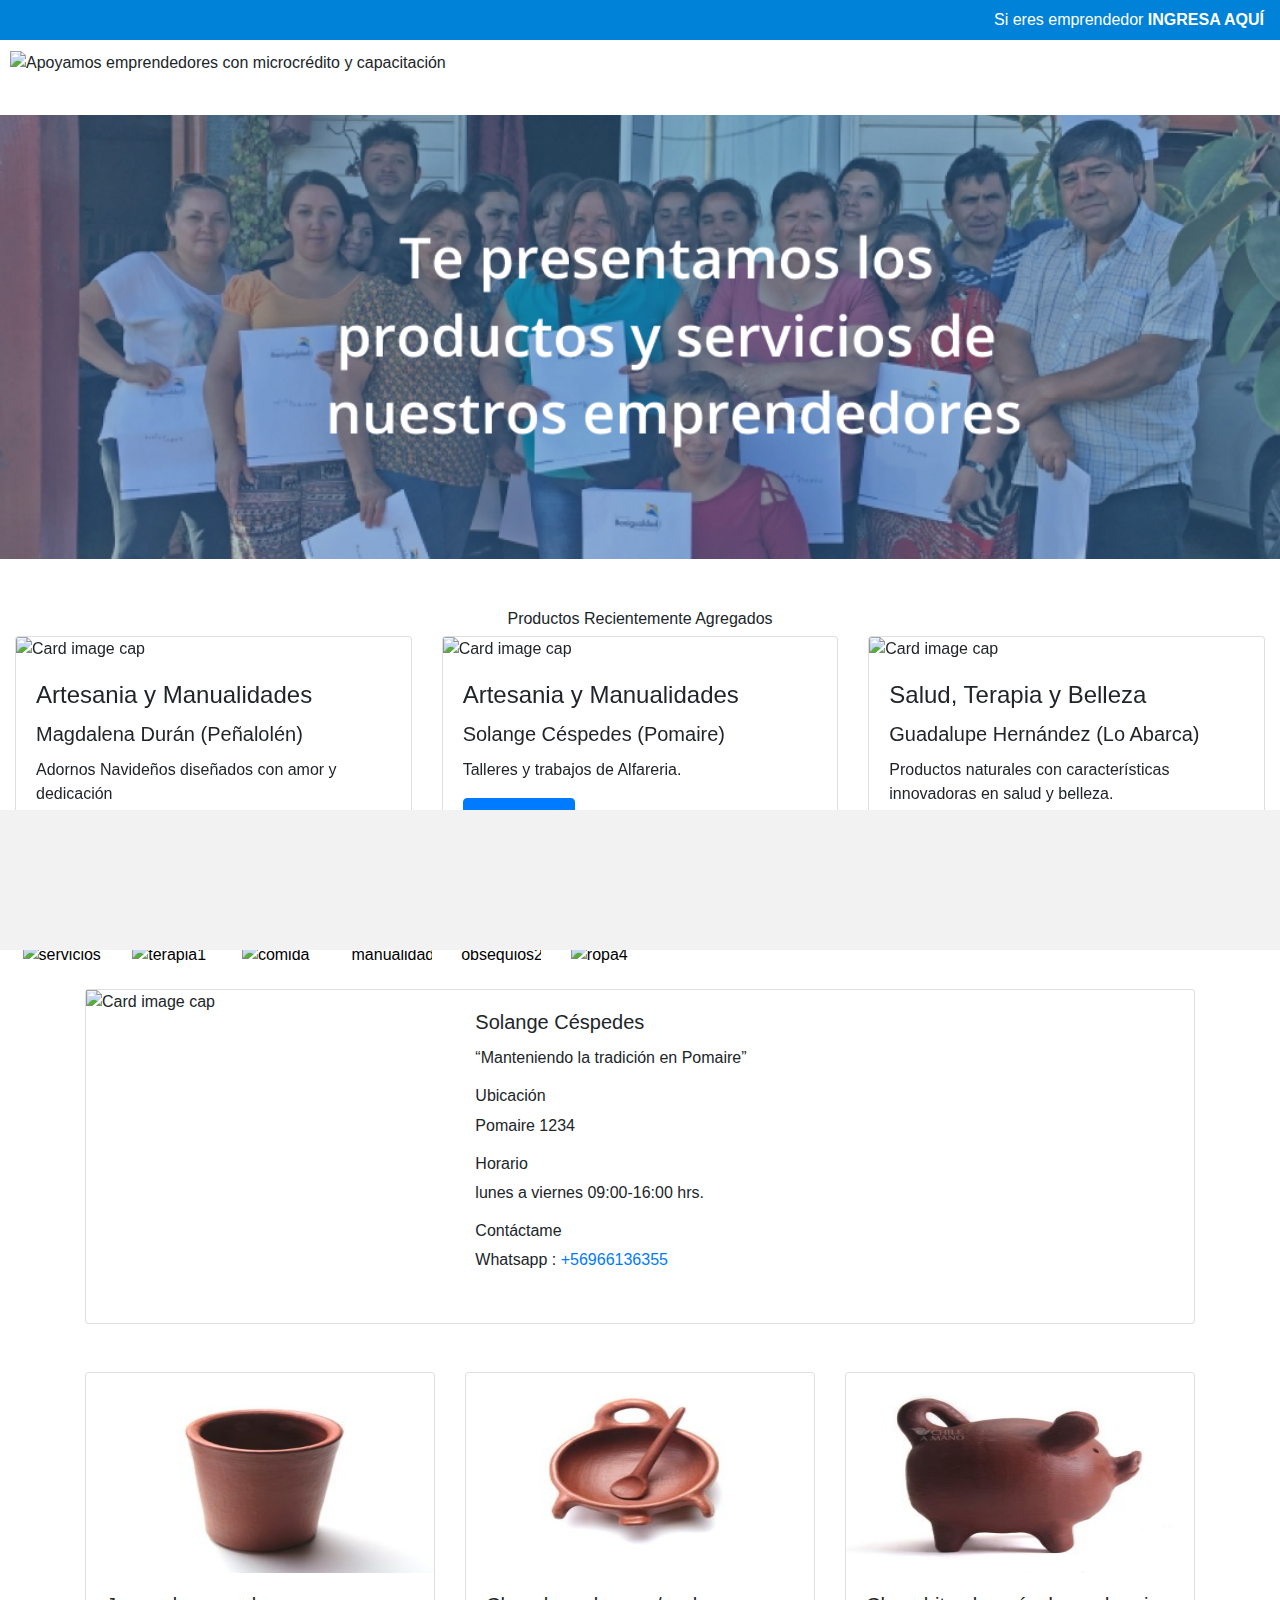
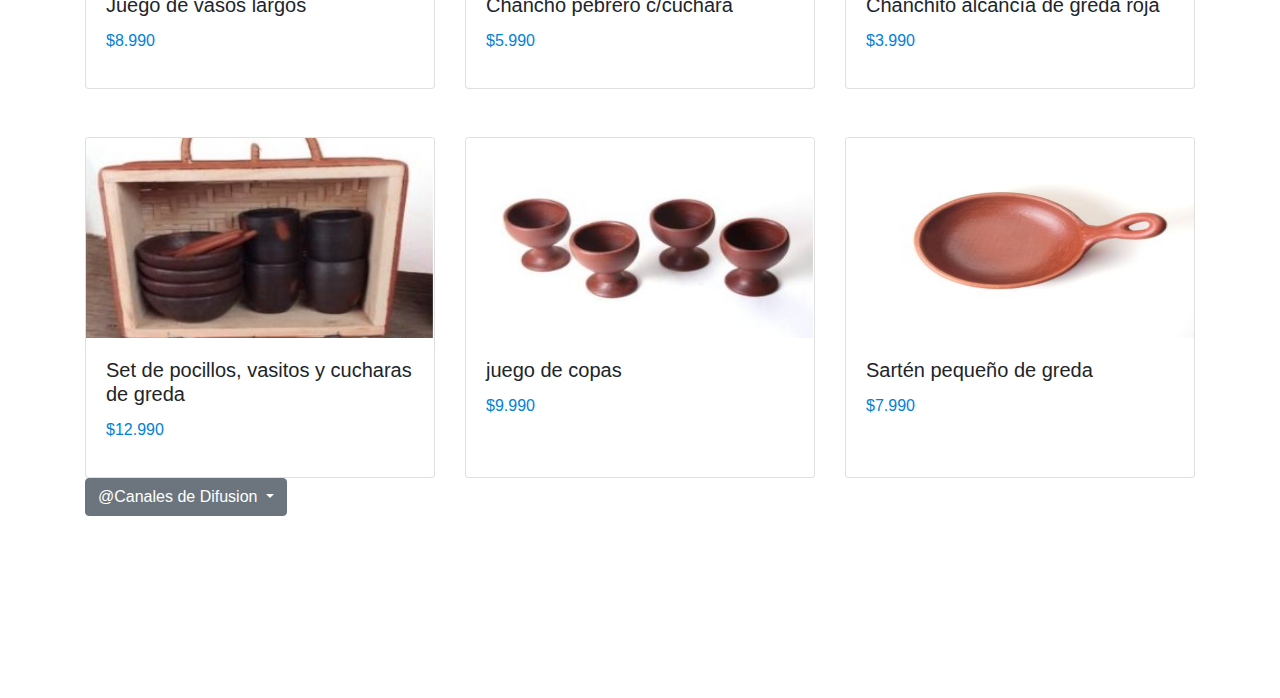
==== commit b4e10418: "agregando mejoras en css" ====
--- a/src/index.html
+++ b/src/index.html
@@ -1,6 +1,5 @@
 <!DOCTYPE html>
 <html lang="en">
-
 <head>
     <meta charset="UTF-8">
     <meta name="viewport" content="width=device-width, initial-scale=1.0">
@@ -10,17 +9,10 @@
         crossorigin="anonymous">
     <link rel="stylesheet" href="https://stackpath.bootstrapcdn.com/bootstrap/4.3.1/css/bootstrap.min.css" integrity="sha384-ggOyR0iXCbMQv3Xipma34MD+dH/1fQ784/j6cY/iJTQUOhcWr7x9JvoRxT2MZw1T"
         crossorigin="anonymous">
-    <!-- <link href="//netdna.bootstrapcdn.com/bootstrap/3.0.0/css/bootstrap.min.css" rel="stylesheet" id="bootstrap-css">  -->
-    <!-- <script src="//netdna.bootstrapcdn.com/bootstrap/3.0.0/js/bootstrap.min.js"></script>  -->
     <title>Fundación Banigualdad</title>
 </head>
 
 <body>
-    <!-- Comienzo header -->
-    <header>
-
-    </header>
-    <!-- Finaliza header -->
 
     <!--Home primera pagina-->
     <section id="home">
@@ -28,20 +20,22 @@
             <div class="nav-wrapper">
                 <ul class="nav justify-content-end">
                     <li class="nav-item">
-                        <a id="linkEmprendedor" class="nav-link active" href="#">Si eres emprendedor, ingresa aquí</a>
+                        <a id="linkEmprendedor" class="nav-link active" href="#">Si eres emprendedor <span class="font-weight-bold">INGRESA AQUÍ</span></a>
                     </li>
                 </ul>
             </div>
+             <!--cambie posicion de logo-->
+            <div class="justify-content-center" id="logotype">
+                    <a class="brand-logo"><img class="mk-desktop-logo dark-logo " title="Apoyamos emprendedores con microcrédito y capacitación"
+                            alt="Apoyamos emprendedores con microcrédito y capacitación" src="https://www.banigualdad.cl/wp-content/uploads/2017/12/logo_web-01.png"></a>
+        
+                </div>
         </nav>
 
-        <div id="logotype">
-            <a class="brand-logo"><img class="mk-desktop-logo dark-logo " title="Apoyamos emprendedores con microcrédito y capacitación"
-                    alt="Apoyamos emprendedores con microcrédito y capacitación" src="https://www.banigualdad.cl/wp-content/uploads/2017/12/logo_web-01.png"></a>
-
-        </div>
-        <img src="img/banner.png" alt="banner" class="imagecoverpage">
-        <div>
-
+       
+    
+        <div class="banner-item">
+                <img src="IMG/banner.png" alt="banner" class="imagecoverpage">
         </div>
 
         <!--productos recien agregados-->
@@ -65,7 +59,7 @@
       <!--Slides-->
       <div class="carousel-inner" role="listbox">
         <!--First slide-->
-        <h5 class="text-color-carusel" id="productsTitle">Productos Recientemente Agregados</h5>
+        <h6 class="text-color-carusel text-center" id="productsTitle">Productos Recientemente Agregados</h6>
         <div class="carousel-item active">
           <div class="col-md-4 left">
             <div class="card mb-2">
@@ -195,12 +189,12 @@
     <!--botones con tipo de productos-->
     <div class="btncategory">
 
-        <input id="service"  type="image" class="btn1" src="./img/servicios.png" alt="./img/servicios.png"> </input>
-        <input id="therapy" type="image" img class="btn1"src="./img/terapiaybelleza.png" alt="./img/terapiaybelleza.png"></input>
-        <input id = "food" type="image"  class="btn1" src="./img/comida.png" alt="./img/comida.png"> </input>
-        <input id = "crafts" type="image" class="btn1"src="./img/manualidades.png" alt="./img/manualidades.png"></input>
-        <input type="image" class="btn1"src="./img/obsequios.png" alt="./img/obsequios.png"></input>
-        <input type="image" class="btn1"src="./img/ropa.png" alt="./img/ropa.png"></input>
+        <input id="service"  type="image" class="btn1" src="./IMG/servicios.png" alt="servicios"> </input>
+        <input id="therapy" type="image" img class="btn1"src="./IMG/terapiaybelleza.png" alt="terapia1"></input>
+        <input id = "food" type="image"  class="btn1" src="./IMG/comida.png" alt="comida"> </input>
+        <input id = "crafts" type="image" class="btn1"src="./IMG/manualidades.png" alt="manualidad"></input>
+        <input type="image" class="btn1"src="./IMG/obsequios.png" alt="obsequios2"></input>
+        <input type="image" class="btn1"src="./IMG/ropa.png" alt="ropa4"></input>
         
        
     </div>
@@ -240,8 +234,10 @@
                         <div class="error" id="error-m"></div>
                     </form>
                     <div class="text-center pb-5">
-                        <p class="h6 pt-3">¿Olvidate tu contraseña?</p>
-                        <a href="">Recuperala aquí</a>
+                        <p id="borrarcontra" class="h6 pt-3">¿Necesitas una contraseña?</p>
+                        <a id="passUser" href="#contraseña">Recuperala aquí</a>
+                        <p id="contraseña">sil@mail.cl - 123456</p>
+
 
                         <p class="h6 pt-3">¿Aún no eres parte de Banigualdad?</p>
                         <a href="https://www.banigualdad.cl/" target="_blank">Contáctanos</a>
@@ -255,8 +251,82 @@
 
     <!--timeline de publicaciones de emprendedores y fundación-->
   
+    <!-- sección vitrina de solange Céspedes -->
+  <section id="vitrinaEmprendedor" class="container perfilVitrina">
+
+        <div class="card mb-3 col-md-12">
+            <div class="row">
+            <img class="img-fluid col-md-4 px-0" src="https://i.ibb.co/vDkrwqq/solange-cspedes-categorias.jpg" alt="Card image cap">
+            <div class="card-body col-md-8">
+              <h5 class="card-title">Solange Céspedes</h5>
+              <p class="card-text">“Manteniendo la tradición en Pomaire”</p>
+              <h6>Ubicación</h6>
+              <p>
+                Pomaire 1234
+              </p>
+              <h6>Horario</h6>
+              <p>
+                lunes a viernes 09:00-16:00 hrs.
+              </p>
+              <h6>Contáctame</h6>
+              <p> Whatsapp : <a href="https://wa.me/56966136355" target="_blank">+56966136355</a></p>
+            </div>
+          </div>
+          </div>
+    
   
-    <section id="timeline" class="timeLine">
+      <!-- primera linea de productos -->
+      <div class="card-deck mt-5">
+        <div class="card">
+          <img src="./IMG/juego-de-vasos.jpg" class="card-img-top" alt="...">
+          <div class="card-body">
+            <h5 class="card-title">Juego de vasos largos</h5>
+            <p class="card-text azulBanigualdad">$8.990</p>
+          </div>
+        </div>
+        <div class="card">
+          <img src="./IMG/Chanchito-pebrero.jpg" class="card-img-top" alt="...">
+          <div class="card-body">
+            <h5 class="card-title">Chancho pebrero c/cuchara</h5>
+            <p class="card-text azulBanigualdad">$5.990</p>
+          </div>
+        </div>
+        <div class="card">
+          <img src="./IMG/chancho-greda.jpg" class="card-img-top" alt="...">
+          <div class="card-body">
+            <h5 class="card-title">Chanchito alcancía de greda roja</h5>
+            <p class="card-text azulBanigualdad">$3.990</p>
+          </div>
+        </div>
+      </div>
+  
+      <!-- segunda linea de productos -->
+      <div class="card-deck mt-5">
+        <div class="card">
+          <img src="./IMG/juego-greda.jpg" class="card-img-top" alt="...">
+          <div class="card-body">
+            <h5 class="card-title">Set de pocillos, vasitos y cucharas de greda</h5>
+            <p class="card-text azulBanigualdad">$12.990</p>
+          </div>
+        </div>
+        <div class="card">
+          <img src="./IMG/juego-copas.jpg" class="card-img-top" alt="...">
+          <div class="card-body">
+            <h5 class="card-title">juego de copas</h5>
+            <p class="card-text azulBanigualdad ">$9.990</p>
+          </div>
+        </div>
+        <div class="card">
+          <img src="./IMG/sarten-greda.jpg" class="card-img-top" alt="...">
+          <div class="card-body">
+            <h5 class="card-title">Sartén pequeño de greda</h5>
+            <p class="card-text azulBanigualdad">$7.990</p>
+          </div>
+        </div>
+      </div>
+    </section>
+    
+ <section id="timeline" class="timeLine">
          <!--dropdow de canales de difusion-->
             <div class="container">
                     <div class="row justify-content-md-left">
@@ -275,451 +345,426 @@
                     </div></div>
 
            <!--fin dropdown-->    
-         <section id="index_page">
-           <div class="container">
-              <div class="row justify-content-md-center">
-           <!-- comentar y publicar -->  
-                <div id="root">
-                <div id="newcoments"><div id="comentPost"></div></div>    
-                </div>
-              </div>
+
+       <section id="index_page">
+        <div class="container">
+           <div class="row justify-content-md-center">
+        <!-- comentar y publicar -->  
+             <div id="root">
+             <div id="newcoments"><div id="comentPost"></div></div>    
+             </div>
            </div>
-        </section>
-          
-    <!-- Textarea para publicacion -->
-                       <!-- Modal -->
-        <div class="modal fade" id="myModal" tabindex="-1" role="dialog" aria-labelledby="exampleModalLongTitle" aria-hidden="true">
-            <div class="modal-dialog" role="document">
-            <div class="modal-content">
-                <div class="modal-header">
-                <h5 class="modal-title" id="exampleModalLongTitle">Ingresa tu publicación </h5>
-                <button type="button" class="close" data-dismiss="modal" aria-label="Close">
-                    <span aria-hidden="true">&times;</span>
-                </button>
-                </div>
-                <div class="modal-body">
-                <!-------formulario publicaciones---->
-                <form>
-                    <div class="form-group">
-                    <label for="exampleInputEmail1" name="title">Titulo</label>
-                    <input type="email" class="form-control" name="titulo" id="tituloaconvalidar">
-                    </div>
-
-                    <div class="form-group">
-                    <label for="exampleFormControlSelect1">Canales de Difusion</label>
-                    <select class="form-control" id="hashtagsPost" >
-                        <option>BanIgualdad</option>
-                        <option>Santiago</option>
-                        <option>Zona Norte</option>
-                        <option>Zona Central</option>
-                        <option>Zona Sur</option>
-                    </select>
-                    </div>
-
-                    <div class="form-group">
-                    <label id="fileUpload" for="postImgInput" class="inputTitle">Escoger imagen</label>
-                    <input type="file" class="form-control-file"   id="postImgInput">
-                    </div>
-
-                    <div class="form-group">
-                    <label for="exampleFormControlTextarea1" name="subject">Escribe tu Post</label>
-                    <textarea class="form-control" name="comentario" id="coments" ></textarea>
-                    </div>  
-                    </form>
-
-                </div>
-                <div class="modal-footer">
-                <button id="btnComents" type="button"   data-dismiss="modal" class="btn btn-primary">Crear Publicacion</button>
-                </div>
+        </div>
+       </section>
+ </section>    
+    <!--Vitrina de emprendedores y sus productos-->
+
+    <section id="viewStore" class="showcase">
+    <!--Lista con productos-->
             
-        </div>
-    </section>
-
-    <!--Vitrina de emprendedores y sus productos-->
-
-    <section id="viewStore" class="showcase">
-
-    <div id="produc-list">
-        
-
-        <div id="serviceCategory">
-        <input id="btnhome1" type="image" src="./IMG/logo_banigualdad.png" class="img-responsive" alt="logo Banigualdad"> </input>
-            <!-- Card deck -->
-            <div class="card-deck">
-
-                <!-- Card -->
-                <div class="card mb-4">
-
-                    <!--Card image-->
-                    <div>
-                        <img class="card-img-top" src="https://www.banigualdad.cl/wp-content/uploads/bfi_thumb/alice-peailillo-nrdhmaquke088vcktum8vwrxzqmtpvykxa1p4478t4.jpg"
-                            alt="Card image cap">
-                        <a href="#!">
-                            <div class="mask rgba-white-slight"></div>
-                        </a>
-                    </div>
-
-                    <!--Card content-->
-                    <div class="card-body">
-
-                        <!--Title-->
-                        <h4 class="card-title">Servicios</h4>
-                        <h3 class="name">Alice Peñailillo</h3>
-                        <!--Text-->
-                        <p class="card-text">Alice, vive en San Antonio, es Ingeniero de profesión y realiza terapias
-                            complementarias, como el reiki</p>
-                        <!-- Provides extra visual weight and identifies the primary action in a set of buttons -->
-                        <button type="button" class="btn btn-light-blue btn-md">Contactame</button>
-
-                    </div>
-
-                </div>
-                <!-- Card -->
-
-                <!-- Card -->
-                <div class="card mb-4">
-
-                    <!--Card image-->
-                    <div class="view overlay">
-                        <img class="card-img-top" src="https://banqueteria-cocteleria.webnode.cl/_files/200000003-16d1717cb9/450/banqueteria-y-eventos-volterra-161711-MLC20619125700_032016-O.jpg"
-                            alt="Card image cap">
-                        <a href="#!">
-                            <div class="mask rgba-white-slight"></div>
-                        </a>
-                    </div>
-
-                    <!--Card content-->
-                    <div class="card-body">
-
-                        <!--Title-->
-                        <h4 class="card-title">Servicios</h4>
-                        <h3 class="name">Cristina Herrera</h3>
-                        <!--Text-->
-                        <p class="card-text">Cristina se dedica a prestar servicios de banqueteria en la zona sur del
-                            país</p>
-                        <!-- Provides extra visual weight and identifies the primary action in a set of buttons -->
-                        <button type="button" class="btn btn-light-blue btn-md">Contactame</button>
-
-                    </div>
-
-                </div>
-                <!-- Card -->
-
-                <!-- Card -->
-                <div class="card mb-4">
-
-                    <!--Card image-->
-                    <div class="view overlay">
-                        <img class="card-img-top" src="http://www.transportesexpress.cl/site/wp-content/uploads/2017/03/camion4.jpg"
-                            alt="Card image cap">
-                        <a href="#!">
-                            <div class="mask rgba-white-slight"></div>
-                        </a>
-                    </div>
-
-                    <!--Card content-->
-                    <div class="card-body">
-
-                        <!--Title-->
-                        <h4 class="card-title">Servicios</h4>
-                        <h3 class="name">Ramon Carnicer</h3>
-                        <!--Text-->
-                        <p class="card-text">Ramon se dedica a hacer fletes en la zona sur del país. Muy ordenado y
-                            responsable</p>
-                        <!-- Provides extra visual weight and identifies the primary action in a set of buttons -->
-                        <button type="button" class="btn btn-light-blue btn-md">Contactame</button>
-
-                    </div>
-
-                </div>
-                <!-- Card -->
-
-            </div>
-            <!-- Card deck -->
-        </div>
-        <!--Aquí termina categoria servicios-->
-
-        <div id="foodCategory">
-                <input id="btnhome2" type="image" src="./IMG/logo_banigualdad.png" class="img-responsive" alt="logo Banigualdad"> </input>
-            <!-- Card deck -->
-            <div class="card-deck">
-
-                <!-- Card -->
-                <div class="card mb-4">
-
-                    <!--Card image-->
-                    <div class="view overlay">
-                        <img class="card-img-top" src="https://mdbootstrap.com/img/Photos/Others/images/16.jpg" alt="Card image cap">
-                        <a href="#!">
-                            <div class="mask rgba-white-slight"></div>
-                        </a>
-                    </div>
-
-                    <!--Card content-->
-                    <div class="card-body">
-
-                        <!--Title-->
-                        <h4 class="card-title">Card title</h4>
-                        <h3 class="name"></h3>
-                        <!--Text-->
-                        <p class="card-text">Some quick example text to build on the card title and make up the bulk of
-                            the card's content.</p>
-                        <!-- Provides extra visual weight and identifies the primary action in a set of buttons -->
-                        <button type="button" class="btn btn-light-blue btn-md">Read more</button>
-
-                    </div>
-
-                </div>
-                <!-- Card -->
-
-                <!-- Card -->
-                <div class="card mb-4">
-
-                    <!--Card image-->
-                    <div class="view overlay">
-                        <img class="card-img-top" src="https://mdbootstrap.com/img/Photos/Others/images/14.jpg" alt="Card image cap">
-                        <a href="#!">
-                            <div class="mask rgba-white-slight"></div>
-                        </a>
-                    </div>
-
-                    <!--Card content-->
-                    <div class="card-body">
-
-                        <!--Title-->
-                        <h4 class="card-title">Card title</h4>
-                        <h3 class="name"></h3>
-                        <!--Text-->
-                        <p class="card-text">Some quick example text to build on the card title and make up the bulk of
-                            the card's content.</p>
-                        <!-- Provides extra visual weight and identifies the primary action in a set of buttons -->
-                        <button type="button" class="btn btn-light-blue btn-md">Read more</button>
-
-                    </div>
-
-                </div>
-                <!-- Card -->
-
-                <!-- Card -->
-                <div class="card mb-4">
-
-                    <!--Card image-->
-                    <div class="view overlay">
-                        <img class="card-img-top" src="https://mdbootstrap.com/img/Photos/Others/images/15.jpg" alt="Card image cap">
-                        <a href="#!">
-                            <div class="mask rgba-white-slight"></div>
-                        </a>
-                    </div>
-
-                    <!--Card content-->
-                    <div class="card-body">
-
-                        <!--Title-->
-                        <h4 class="card-title">Card title</h4>
-                        <h3 class="name"></h3>
-                        <!--Text-->
-                        <p class="card-text">Some quick example text to build on the card title and make up the bulk of
-                            the card's content.</p>
-                        <!-- Provides extra visual weight and identifies the primary action in a set of buttons -->
-                        <button type="button" class="btn btn-light-blue btn-md">Read more</button>
-
-                    </div>
-
-                </div>
-                <!-- Card -->
-
-            </div>
-            <!-- Card deck -->
-        </div>
-
-        <div id="handMade">
-                <input id="btnhome3" type="image" src="./IMG/logo_banigualdad.png" class="img-responsive" alt="logo Banigualdad"> </input>
-            <!-- Card deck -->
-            <div class="card-deck">
-
-                <!-- Card -->
-                <div class="card mb-4">
-
-                    <!--Card image-->
-                    <div class="view overlay">
-                        <img class="card-img-top" src="https://mdbootstrap.com/img/Photos/Others/images/16.jpg" alt="Card image cap">
-                        <a href="#!">
-                            <div class="mask rgba-white-slight"></div>
-                        </a>
-                    </div>
-
-                    <!--Card content-->
-                    <div class="card-body">
-
-                        <!--Title-->
-                        <h4 class="card-title">Card title</h4>
-                        <h3 class="name"></h3>
-                        <!--Text-->
-                        <p class="card-text">Some quick example text to build on the card title and make up the bulk of
-                            the card's content.</p>
-                        <!-- Provides extra visual weight and identifies the primary action in a set of buttons -->
-                        <button type="button" class="btn btn-light-blue btn-md">Read more</button>
-
-                    </div>
-
-                </div>
-                <!-- Card -->
-
-                <!-- Card -->
-                <div class="card mb-4">
-
-                    <!--Card image-->
-                    <div class="view overlay">
-                        <img class="card-img-top" src="https://mdbootstrap.com/img/Photos/Others/images/14.jpg" alt="Card image cap">
-                        <a href="#!">
-                            <div class="mask rgba-white-slight"></div>
-                        </a>
-                    </div>
-
-                    <!--Card content-->
-                    <div class="card-body">
-
-                        <!--Title-->
-                        <h4 class="card-title">Card title</h4>
-                        <h3 class="name"></h3>
-                        <!--Text-->
-                        <p class="card-text">Some quick example text to build on the card title and make up the bulk of
-                            the card's content.</p>
-                        <!-- Provides extra visual weight and identifies the primary action in a set of buttons -->
-                        <button type="button" class="btn btn-light-blue btn-md">Read more</button>
-
-                    </div>
-
-                </div>
-                <!-- Card -->
-
-                <!-- Card -->
-                <div class="card mb-4">
-
-                    <!--Card image-->
-                    <div class="view overlay">
-                        <img class="card-img-top" src="https://mdbootstrap.com/img/Photos/Others/images/15.jpg" alt="Card image cap">
-                        <a href="#!">
-                            <div class="mask rgba-white-slight"></div>
-                        </a>
-                    </div>
-
-                    <!--Card content-->
-                    <div class="card-body">
-
-                        <!--Title-->
-                        <h4 class="card-title">Card title</h4>
-                        <h3 class="name"></h3>
-                        <!--Text-->
-                        <p class="card-text">Some quick example text to build on the card title and make up the bulk of
-                            the card's content.</p>
-                        <!-- Provides extra visual weight and identifies the primary action in a set of buttons -->
-                        <button type="button" class="btn btn-light-blue btn-md">Read more</button>
-
-                    </div>
-
-                </div>
-                <!-- Card -->
-
-            </div>
-            <!-- Card deck -->
-        </div>
-
-        <div id="terapyAndBeauty">
-                <input id="btnhome4" type="image" src="./IMG/logo_banigualdad.png" class="img-responsive" alt="logo Banigualdad"> </input>
-            <!-- Card deck -->
-            <div class="card-deck">
-
-                <!-- Card -->
-                <div class="card mb-4">
-
-                    <!--Card image-->
-                    <div class="view overlay">
-                        <img class="card-img-top" src="https://mdbootstrap.com/img/Photos/Others/images/16.jpg" alt="Card image cap">
-                        <a href="#!">
-                            <div class="mask rgba-white-slight"></div>
-                        </a>
-                    </div>
-
-                    <!--Card content-->
-                    <div class="card-body">
-
-                        <!--Title-->
-                        <h4 class="card-title">Card title</h4>
-                        <h3 class="name"></h3>
-                        <!--Text-->
-                        <p class="card-text">Some quick example text to build on the card title and make up the bulk of
-                            the card's content.</p>
-                        <!-- Provides extra visual weight and identifies the primary action in a set of buttons -->
-                        <button type="button" class="btn btn-light-blue btn-md">Read more</button>
-
-                    </div>
-
-                </div>
-                <!-- Card -->
-
-                <!-- Card -->
-                <div class="card mb-4">
-
-                    <!--Card image-->
-                    <div class="view overlay">
-                        <img class="card-img-top" src="https://mdbootstrap.com/img/Photos/Others/images/14.jpg" alt="Card image cap">
-                        <a href="#!">
-                            <div class="mask rgba-white-slight"></div>
-                        </a>
-                    </div>
-
-                    <!--Card content-->
-                    <div class="card-body">
-
-                        <!--Title-->
-                        <h4 class="card-title">Card title</h4>
-                        <h3 class="name"></h3>
-                        <!--Text-->
-                        <p class="card-text">Some quick example text to build on the card title and make up the bulk of
-                            the card's content.</p>
-                        <!-- Provides extra visual weight and identifies the primary action in a set of buttons -->
-                        <button type="button" class="btn btn-light-blue btn-md">Read more</button>
-
-                    </div>
-
-                </div>
-                <!-- Card -->
-
-                <!-- Card -->
-                <div class="card mb-4">
-
-                    <!--Card image-->
-                    <div class="view overlay">
-                        <img class="card-img-top" src="https://mdbootstrap.com/img/Photos/Others/images/15.jpg" alt="Card image cap">
-                        <a href="#!">
-                            <div class="mask rgba-white-slight"></div>
-                        </a>
-                    </div>
-
-                    <!--Card content-->
-                    <div class="card-body">
-
-                        <!--Title-->
-                        <h4 class="card-title">Card title</h4>
-                        <h3 class="name"></h3>
-                        <!--Text-->
-                        <p class="card-text">Some quick example text to build on the card title and make up the bulk of
-                            the card's content.</p>
-                        <!-- Provides extra visual weight and identifies the primary action in a set of buttons -->
-                        <button type="button" class="btn btn-light-blue btn-md">Read more</button>
-
-                    </div>
-
-                </div>
-                <!-- Card -->
-
-            </div>
-            <!-- Card deck -->
-        </div>
-
-
-    </div>
+    
+                <div id="handMade">
+
+                        <div id ="iconList" class="iconList">
+    
+                                <input id="crafts" type="image" class="icon col-xs-3 col-s-4" src="./IMG/manualidades.png" alt="handmadeIcon"></input>
+                                <input id="service" type="image" class="icon col-xs-3 col-s-4" src="../src/IMG/servicios.png" alt="serviceIcon"></input>
+                                <input id="food" type="image" class="icon col-xs-3 col-s-4" src="../src/IMG/comida.png" alt="foodIcon"></input>
+                                <input id="therapy" type="image" class="icon col-xs-3 col-s-4" src="../src/IMG/terapiaybelleza.png" alt="terapyIcon"></input>    
+                                                
+                        </div>
+
+                    <!-- Card deck -->
+                    <div class="card-deck">
+                            
+                        <!-- Card -->
+                        <div class="card mb-4">
+    
+                            <!--Card image-->
+                            <div class="view overlay">
+                                <img class="card-img-top" src="https://i.ibb.co/vDkrwqq/solange-cspedes-categorias.jpg"
+                                    alt="Card image cap">
+                                <a href="#!">
+                                    <div class="mask rgba-white-slight"></div>
+                                </a>
+                            </div>
+    
+                            <!--Card content-->
+                            <div class="card-body">
+    
+                                <!--Title-->
+                                <h4 class="card-title">Artesanias y manualidades</h4>
+                                <h5 class="name">Solange Céspedes (Pomaire)</h5>
+                                <!--Text-->
+                                <p class="card-text">Fabricación de piezas en greda, elaborados con dedicación, amor y mucha
+                                    creatividad. </p>
+                                <!-- Provides extra visual weight and identifies the primary action in a set of buttons -->
+                                <button id="seeProfile" type="button" class="btn btn-light-blue btn-md">Ver
+                                    productos</button>
+    
+                            </div>
+    
+                        </div>
+                        <!-- Card -->
+    
+                        <!-- Card -->
+                        <div class="card mb-4">
+    
+                            <!--Card image-->
+                            <div class="view overlay">
+                                <img class="card-img-top" src="https://i.ibb.co/9pMMW3k/bufandas.jpg" alt="Card image cap">
+                                <a href="#!">
+                                    <div class="mask rgba-white-slight"></div>
+                                </a>
+                            </div>
+    
+                            <!--Card content-->
+                            <div class="card-body">
+    
+                                <!--Title-->
+                                <h4 class="card-title">Artesanias y Manualidades</h4>
+                                <h5 class="name">Martha Villanueva (San Joaquin)</h5>
+                                <!--Text-->
+                                <p class="card-text">Venta de Pañuelos y Bufandas confecionadas a mano. Pedidos especiales
+                                </p>
+                                <!-- Provides extra visual weight and identifies the primary action in a set of buttons -->
+                                <button id="seeProfile" type="button" class="btn btn-light-blue btn-md">Ver
+                                    productos</button>
+    
+                            </div>
+    
+                        </div>
+                        <!-- Card -->
+    
+                        <!-- Card -->
+                        <div class="card mb-4">
+    
+                            <!--Card image-->
+                            <div class="view overlay">
+                                <img class="card-img-top" src="https://i.ibb.co/c6ZnMHG/bisuteria.jpg" alt="Card image cap">
+                                <a href="#!">
+                                    <div class="mask rgba-white-slight"></div>
+                                </a>
+                            </div>
+    
+                            <!--Card content-->
+                            <div class="card-body">
+    
+                                <!--Title-->
+                                <h4 class="card-title">Artesanias y Manualidades</h4>
+                                <h5 class="name">Maria Garcia (Puente Alto)</h5>
+                                <!--Text-->
+                                <p class="card-text">Venta de bisuteria, aros, collares, pulseras etc.. al detalle y por
+                                    mayor.</p>
+                                <!-- Provides extra visual weight and identifies the primary action in a set of buttons -->
+                                <button id="seeProfile" type="button" class="btn btn-light-blue btn-md">Ver
+                                    productos</button>
+    
+                            </div>
+    
+                        </div>
+                        <!-- Card -->
+    
+                    </div>
+                    <!-- Card deck -->
+                </div>
+    
+    
+                <div id="serviceCategory">
+                    <!-- Card deck -->
+                    <div class="card-deck">
+    
+                        <!-- Card -->
+                        <div class="card mb-4">
+    
+                            <!--Card image-->
+                            <div class="view overlay">
+                                <img class="card-img-top" src="https://i.ibb.co/n7xvkW8/images-terapi.jpg"
+                                    alt="Card image cap">
+                                <a href="#!">
+                                    <div class="mask rgba-white-slight"></div>
+                                </a>
+                            </div>
+    
+                            <!--Card content-->
+                            <div class="card-body">
+    
+                                <!--Title-->
+                                <h4 class="card-title">Servicios</h4>
+                                <h5 class="name">Alice Peñailillo (Macul)</h5>
+                                <!--Text-->
+                                <p class="card-text">Terapias complementarias, Reiki y otros</p>
+                                <!-- Provides extra visual weight and identifies the primary action in a set of buttons -->
+                                <button id="seeProfile" type="button" class="btn btn-light-blue btn-md">Ver
+                                    productos</button>
+    
+                            </div>
+    
+                        </div>
+                        <!-- Card -->
+    
+                        <!-- Card -->
+                        <div class="card mb-4">
+    
+                            <!--Card image-->
+                            <div class="view overlay">
+                                <img class="card-img-top" src="https://i.ibb.co/jZc8cVD/gasfiteria-1.jpg"
+                                    alt="Card image cap">
+                                <a href="#!">
+                                    <div class="mask rgba-white-slight"></div>
+                                </a>
+                            </div>
+    
+                            <!--Card content-->
+                            <div class="card-body">
+    
+                                <!--Title-->
+                                <h4 class="card-title">Servicios</h4>
+                                <h5 class="name">Roberto Aguirre (La Florida)</h5>
+                                <!--Text-->
+                                <p class="card-text">Servicios de Gasfiteria</p>
+                                <!-- Provides extra visual weight and identifies the primary action in a set of buttons -->
+                                <button id="seeProfile" type="button" class="btn btn-light-blue btn-md">Ver
+                                    productos</button>
+    
+                            </div>
+    
+                        </div>
+                        <!-- Card -->
+    
+                        <!-- Card -->
+                        <div class="card mb-4">
+    
+                            <!--Card image-->
+                            <div class="view overlay">
+                                <img class="card-img-top"
+                                    src="http://www.transportesexpress.cl/site/wp-content/uploads/2017/03/camion4.jpg"
+                                    alt="Card image cap">
+                                <a href="#!">
+                                    <div class="mask rgba-white-slight"></div>
+                                </a>
+                            </div>
+    
+                            <!--Card content-->
+                            <div class="card-body">
+    
+                                <!--Title-->
+                                <h4 class="card-title">Servicios</h4>
+                                <h5 class="name">Ramon Carnicer (Talca)</h5>
+                                <!--Text-->
+                                <p class="card-text">Ramon se dedica a hacer fletes en la zona sur del país. Muy ordenado y
+                                    responsable</p>
+                                <!-- Provides extra visual weight and identifies the primary action in a set of buttons -->
+                                <button id="seeProfile" type="button" class="btn btn-light-blue btn-md">Ver
+                                    productos</button>
+    
+                            </div>
+    
+                        </div>
+                        <!-- Card -->
+    
+                    </div>
+                    <!-- Card deck -->
+                </div>
+                <!--Aquí termina categoria servicios-->
+    
+                <div id="foodCategory">
+                    <!-- Card deck -->
+                    <div class="card-deck">
+    
+                        <!-- Card -->
+                        <div class="card mb-4">
+    
+                            <!--Card image-->
+                            <div class="view overlay">
+                                <img class="card-img-top" src="https://i.ibb.co/tmJ3Bd7/Catering.jpg" alt="Card image cap">
+                                <a href="#!">
+                                    <div class="mask rgba-white-slight"></div>
+                                </a>
+                            </div>
+    
+                            <!--Card content-->
+                            <div class="card-body">
+    
+                                <!--Title-->
+                                <h4 class="card-title">Comida</h4>
+                                <h5 class="name">Cristina Oviedo (Puerto Varas)</h5>
+                                <!--Text-->
+                                <p class="card-text">Cristina se dedica a prestar servicios de banqueteria en la zona sur
+                                    del país.</p>
+                                <!-- Provides extra visual weight and identifies the primary action in a set of buttons -->
+                                <button id="seeProfile" type="button" class="btn btn-light-blue btn-md">Ver
+                                    productos</button>
+    
+                            </div>
+    
+                        </div>
+                        <!-- Card -->
+    
+                        <!-- Card -->
+                        <div class="card mb-4">
+    
+                            <!--Card image-->
+                            <div class="view overlay">
+                                <img class="card-img-top" src="https://i.ibb.co/7xDKDQD/blt-bowl-POST-10.jpg"
+                                    alt="Card image cap">
+                                <a href="#!">
+                                    <div class="mask rgba-white-slight"></div>
+                                </a>
+                            </div>
+    
+                            <!--Card content-->
+                            <div class="card-body">
+    
+                                <!--Title-->
+                                <h4 class="card-title">Comida</h4>
+                                <h5 class="name">Alfredo Elgueta (Quinta Normal)</h5>
+                                <!--Text-->
+                                <p class="card-text">Producción y venta de almuerzos, Repartos en Santiago</p>
+                                <!-- Provides extra visual weight and identifies the primary action in a set of buttons -->
+                                <button id="seeProfile" type="button" class="btn btn-light-blue btn-md">Ver
+                                    productos</button>
+    
+                            </div>
+    
+                        </div>
+                        <!-- Card -->
+    
+                        <!-- Card -->
+                        <div class="card mb-4">
+    
+                            <!--Card image-->
+                            <div class="view overlay">
+                                <img class="card-img-top" src="https://i.ibb.co/LZ17ZjG/panaderia.jpg" alt="Card image cap">
+                                <a href="#!">
+                                    <div class="mask rgba-white-slight"></div>
+                                </a>
+                            </div>
+    
+    
+                            <!--Card content-->
+                            <div class="card-body">
+    
+                                <!--Title-->
+                                <h4 class="card-title">Comida</h4>
+                                <h5 class="name">Sandra Oviedo (Los Angeles)</h5>
+                                <!--Text-->
+                                <p class="card-text">Panaderia y pasteleria, gran variedad de productos y ventas por mayor
+                                </p>
+                                <!-- Provides extra visual weight and identifies the primary action in a set of buttons -->
+                                <button id="seeProfile" type="button" class="btn btn-light-blue btn-md">Ver
+                                    productos</button>
+    
+    
+    
+                            </div>
+    
+                        </div>
+                        <!-- Card -->
+    
+                    </div>
+                    <!-- Card deck -->
+                </div>
+    
+    
+                <div id="terapyAndBeauty">
+                    <!-- Card deck -->
+                    <div class="card-deck">
+    
+                        <!-- Card -->
+                        <div class="card mb-4">
+    
+                            <!--Card image-->
+                            <div class="view overlay">
+                                <img class="card-img-top" src="https://i.ibb.co/K5N0hjz/productos-nat.jpg"
+                                    alt="Card image cap">
+                                <a href="#!">
+                                    <div class="mask rgba-white-slight"></div>
+                                </a>
+                            </div>
+    
+                            <!--Card content-->
+                            <div class="card-body">
+    
+                                <!--Title-->
+                                <h4 class="card-title">Terapia y Belleza</h4>
+                                <h5 class="name">Natalia Garrido (Valparaiso)</h5>
+                                <!--Text-->
+                                <p class="card-text">Productos naturales de belleza, hechos con hierbas y escensias.</p>
+                                <!-- Provides extra visual weight and identifies the primary action in a set of buttons -->
+                                <button id="seeProfile" type="button" class="btn btn-light-blue btn-md">Ver
+                                    productos</button>
+    
+                            </div>
+    
+                        </div>
+                        <!-- Card -->
+    
+                        <!-- Card -->
+                        <div class="card mb-4">
+    
+                            <!--Card image-->
+                            <div class="view overlay">
+                                <img class="card-img-top"
+                                    src="https://i.ibb.co/p2jCFVt/mascarilla-productos-de-belleza-naturales.png"
+                                    alt="Card image cap">
+                                <a href="#!">
+                                    <div class="mask rgba-white-slight"></div>
+                                </a>
+                            </div>
+    
+                            <!--Card content-->
+                            <div class="card-body">
+    
+                                <!--Title-->
+                                <h4 class="card-title">Terapia y Belleza</h4>
+                                <h5 class="name">Alicia Bravo (San Bernardo)</h5>
+                                <!--Text-->
+                                <p class="card-text">Alicia realiza masajes faciales con productos naturales.</p>
+                                <!-- Provides extra visual weight and identifies the primary action in a set of buttons -->
+                                <button id="seeProfile" type="button" class="btn btn-light-blue btn-md">Ver
+                                    productos</button>
+    
+                            </div>
+    
+                        </div>
+                        <!-- Card -->
+    
+                        <!-- Card -->
+                        <div class="card mb-4">
+    
+                            <!--Card image-->
+                            <div class="view overlay">
+                                <img class="card-img-top" src="https://i.ibb.co/WvrDvpM/frasco-para-flores-de-bach.jpg"
+                                    alt="Card image cap">
+                                <a href="#!">
+                                    <div class="mask rgba-white-slight"></div>
+                                </a>
+                            </div>
+    
+                            <!--Card content-->
+                            <div class="card-body">
+    
+                                <!--Title-->
+                                <h4 class="card-title">Terapia y Belleza</h4>
+                                <h5 class="name">Victor Sagredo (Iquique)</h5>
+                                <!--Text-->
+                                <p class="card-text">Terapias con flores de Bach.</p>
+                                <!-- Provides extra visual weight and identifies the primary action in a set of buttons -->
+                                <button id="seeProfile" type="button" class="btn btn-light-blue btn-md">Ver
+                                    productos</button>
+    
+                            </div>
+    
+                        </div>
+                        <!-- Card -->
+    
+                    </div>
+                    <!-- Card deck -->
+                </div>
+    
+    
+            <!--HASTA ACA SE AGREGA-->
 
     </section>
 
@@ -805,7 +850,6 @@
             </div>
 
             <!-- tabla con productos -->
-            <div class="subirproductos" class="row mt-3">
                 <div class="col colReview m-2 mb-5">
                     <table class="table">
                         <tbody>
@@ -856,7 +900,6 @@
                         </tbody>
                     </table>
                 </div>
-            </div>
 
             <!-- Modal -->
 
@@ -897,6 +940,8 @@
 
 
     </section>
+
+    <section id="produc-list"></section>
     <!-- Finaliza section -->
     <!-- Comienzo footer -->
     
@@ -937,8 +982,54 @@
     </div>
 
         <!--footer e iconos de vitrina -->
-  </footer>
-    
+</footer>
+     <!-- Textarea para publicacion -->
+                       <!-- Modal -->
+                       <div class="modal fade" id="myModal" tabindex="-1" role="dialog" aria-labelledby="exampleModalLongTitle" aria-hidden="true">
+                            <div class="modal-dialog" role="document">
+                            <div class="modal-content">
+                                <div class="modal-header">
+                                <h5 class="modal-title" id="exampleModalLongTitle">Ingresa tu publicación </h5>
+                                <button type="button" class="close" data-dismiss="modal" aria-label="Close">
+                                    <span aria-hidden="true">&times;</span>
+                                </button>
+                                </div>
+                                <div class="modal-body">
+                                <!-------formulario publicaciones---->
+                                <form>
+                                    <div class="form-group">
+                                    <label for="exampleInputEmail1" name="title">Titulo</label>
+                                    <input type="email" class="form-control" name="titulo" id="tituloaconvalidar">
+                                    </div>
+                
+                                    <div class="form-group">
+                                    <label for="exampleFormControlSelect1">Canales de Difusion</label>
+                                    <select class="form-control" id="hashtagsPost" >
+                                        <option>BanIgualdad</option>
+                                        <option>Santiago</option>
+                                        <option>Zona Norte</option>
+                                        <option>Zona Central</option>
+                                        <option>Zona Sur</option>
+                                    </select>
+                                    </div>
+                
+                                    <div class="form-group">
+                                    <label id="fileUpload" for="postImgInput" class="inputTitle">Escoger imagen</label>
+                                    <input type="file" class="form-control-file"   id="postImgInput">
+                                    </div>
+                
+                                    <div class="form-group">
+                                    <label for="exampleFormControlTextarea1" name="subject">Escribe tu Post</label>
+                                    <textarea class="form-control" name="comentario" id="coments" ></textarea>
+                                    </div>  
+                                    </form>
+                
+                                </div>
+                                <div class="modal-footer">
+                                <button id="btnComents" type="button"   data-dismiss="modal" class="btn btn-primary">Crear Publicacion</button>
+                                </div>
+                            
+                        </div>
 
     <!-- Finaliza footer Ana  -->
     <script src="https://cdn.firebase.com/libs/firebaseui/3.1.1/firebaseui.js"></script>
--- a/src/css/style.css
+++ b/src/css/style.css
@@ -6,6 +6,11 @@
     justify-content: center;
 }
 
+.banner-item{
+  width: 100%;
+  margin-top:30px;
+  margin-bottom: 50px;
+}
 
 .btnSignUp{
     width: 100%;
@@ -25,9 +30,18 @@
     opacity: 0.6;
     transition: 0.4s;
 }
+#loginOrRegister{
+  padding: 20px;
+}
+#contraseña{
+  display: none;
+}
+
 
 #login{
     display: none;
+    padding: 20px;
+    margin-top: 60px;
 }
 
 .img-responsive{
@@ -61,8 +75,8 @@
 }
 
 #logotype{
-    margin: 1rem;
-    margin-bottom: 1rem;
+  background-color: #fff;
+  padding: 10px;
 }
 
 .map{
@@ -128,9 +142,7 @@
 }
 
 .btncategory{
-left: 15%;
-display: inline;
-position: relative;
+padding: 10px;
 }
 
 /* productos y servicios */
@@ -505,10 +517,10 @@
         background-color: #dee9f4;
     }
     .name-post {
-      margin-left: 100px;
-      font-size: 26px;
+      margin-left: 80px;
+      font-size: 20px;
       color: #666;
-      padding-top: 15px;
+      padding-top: 20px;
     }
 
     .name-post2{
@@ -524,13 +536,15 @@
   }  
        .avatar_post{
         position: absolute;
-        
-        width: 80px;
-        height: 80px;
+        width: 60px;
+        height: 60px;
+        margin-top: 5px;
+        margin-left: 5px;
         border-radius: 50%;
         overflow: hidden;
         background: #c8c;
-        border: 3px solid #fff;}
+        border: 3px solid #fff;  
+      }
 
     .avatar_post img{
           position: absolute;
@@ -541,7 +555,7 @@
           -ms-transform: translate(-50%, -50%);
           -o-transform: translate(-50%, -50%);
           transform: translate(-50%, -50%);
-          width: 80px;
+          width: 60px;
           height: auto;
         }  
        .box-content{
@@ -643,3 +657,39 @@
 
 .left
 {float: left;}
+
+
+#produc-list{
+    padding: 1rem;
+}
+#iconList{
+    float:right;
+    margin-top: 1.5rem;
+}
+.iconList{
+    justify-content: center;
+    margin: 0 auto;
+    max-width: 100%;
+}
+
+/* estilos vitrina individual */
+.perfilVitrina{
+    background-color: #ffffff;
+}
+
+.divDatos{
+    border-radius:4px!important;
+    margin-top: 10px;
+    border: 1px solid#e5e5e5;
+}
+.azulBanigualdad{
+    color:#0082d8; 
+}
+
+.card{
+  padding-bottom: 15px;
+}
+.icon-post{
+  padding: 10px;
+}
+/* termino estilo vitrina individual */
